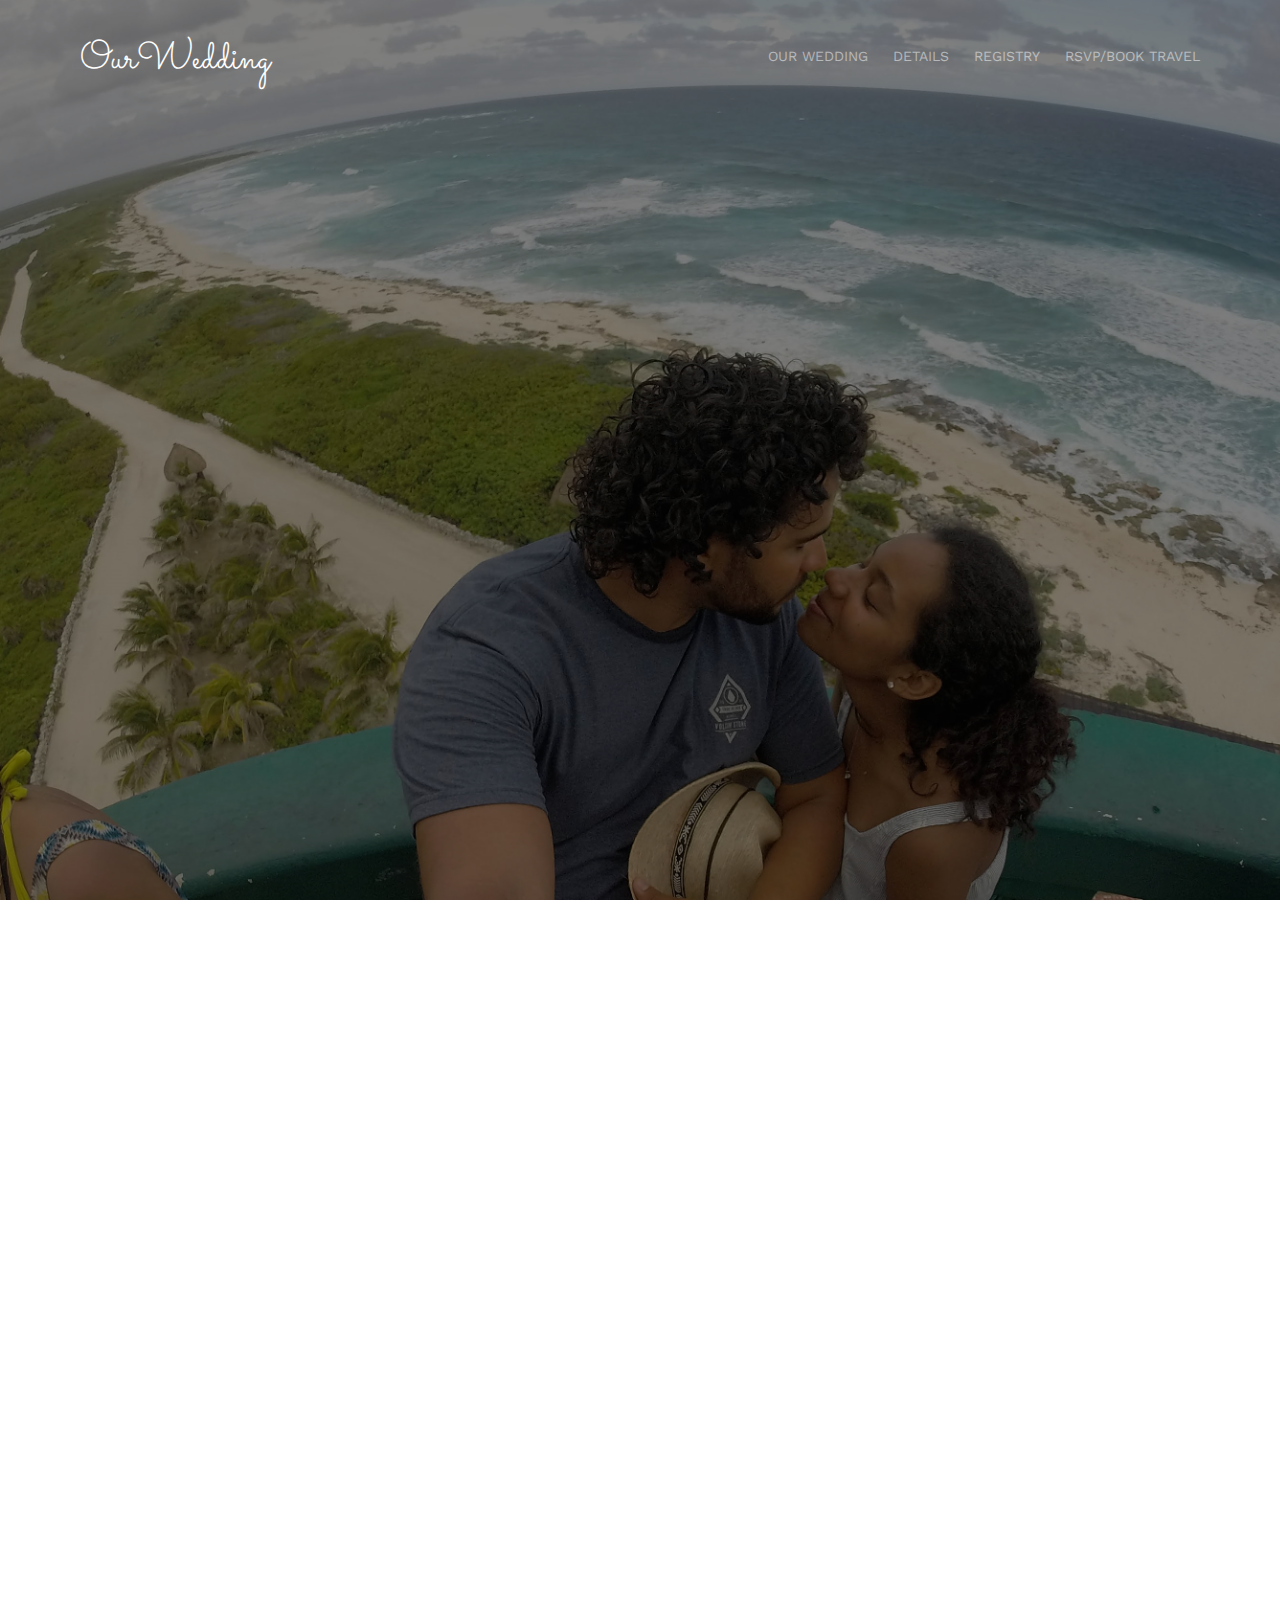
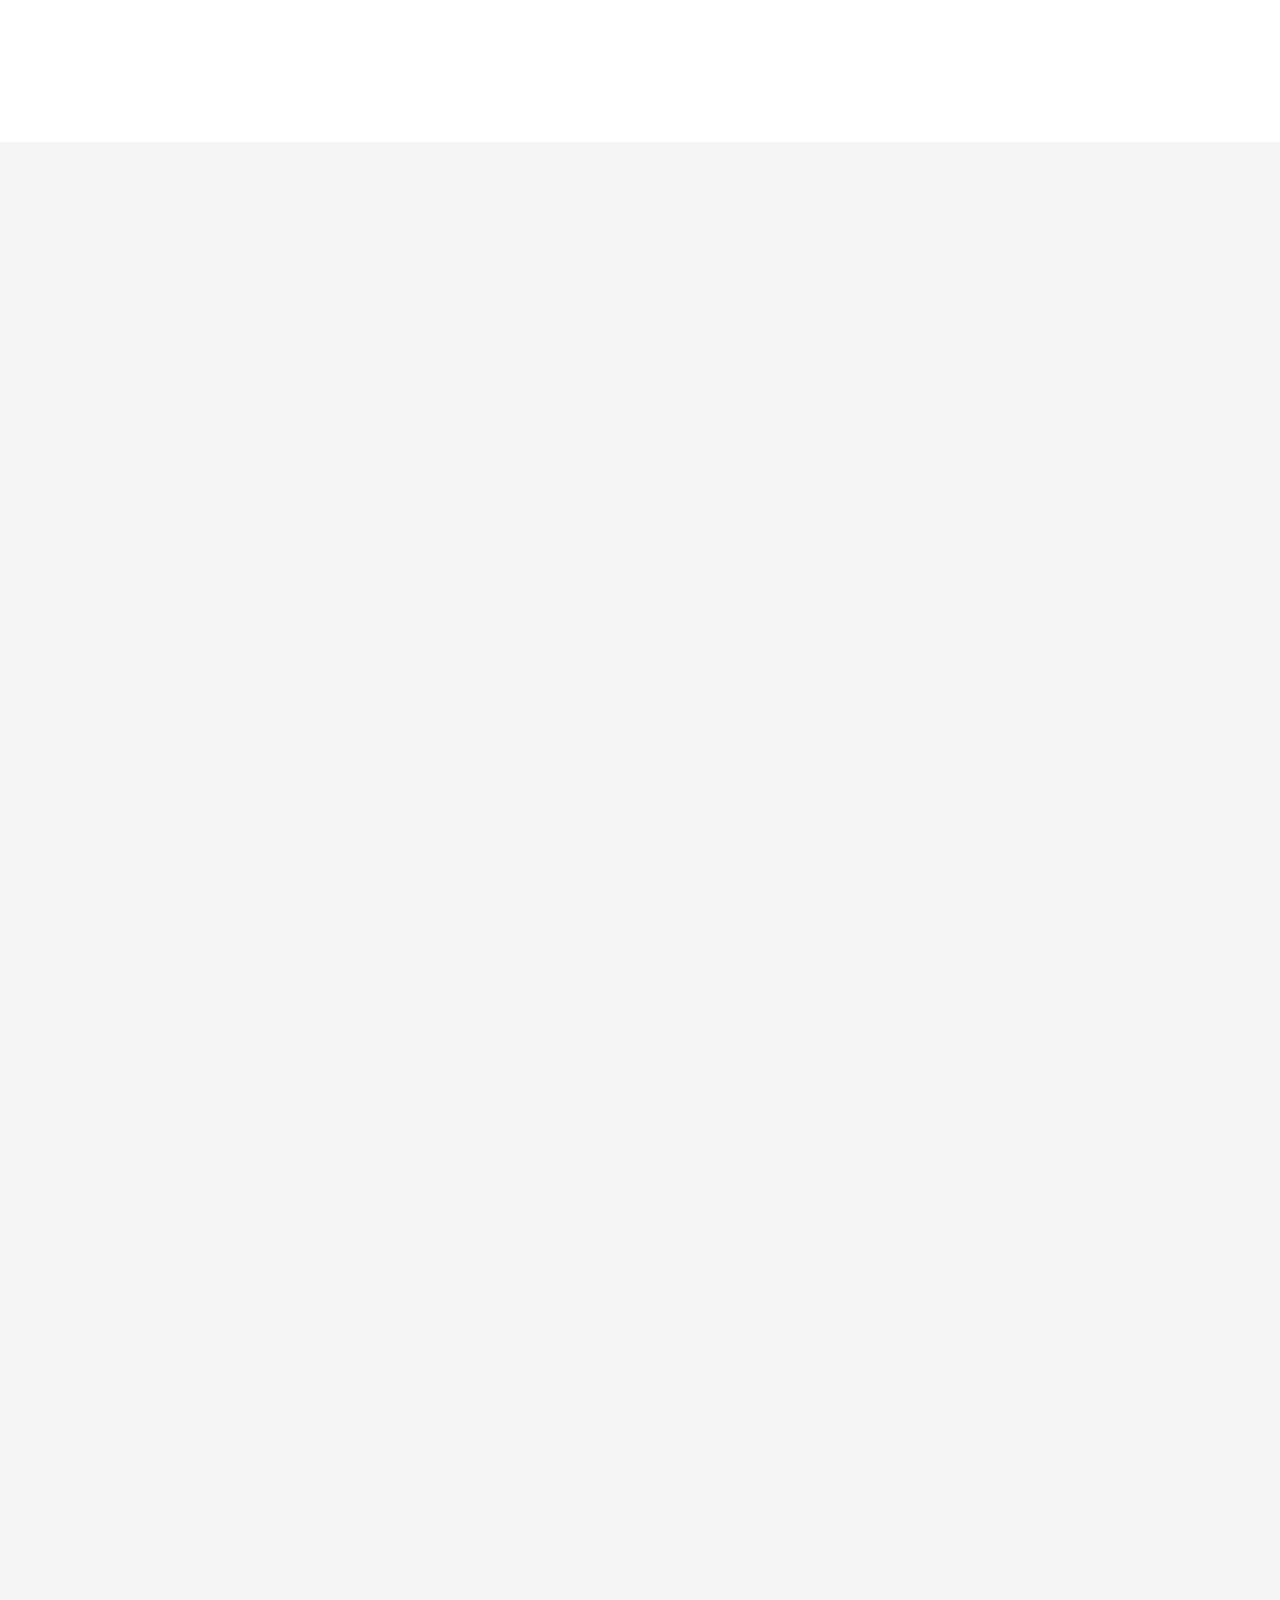
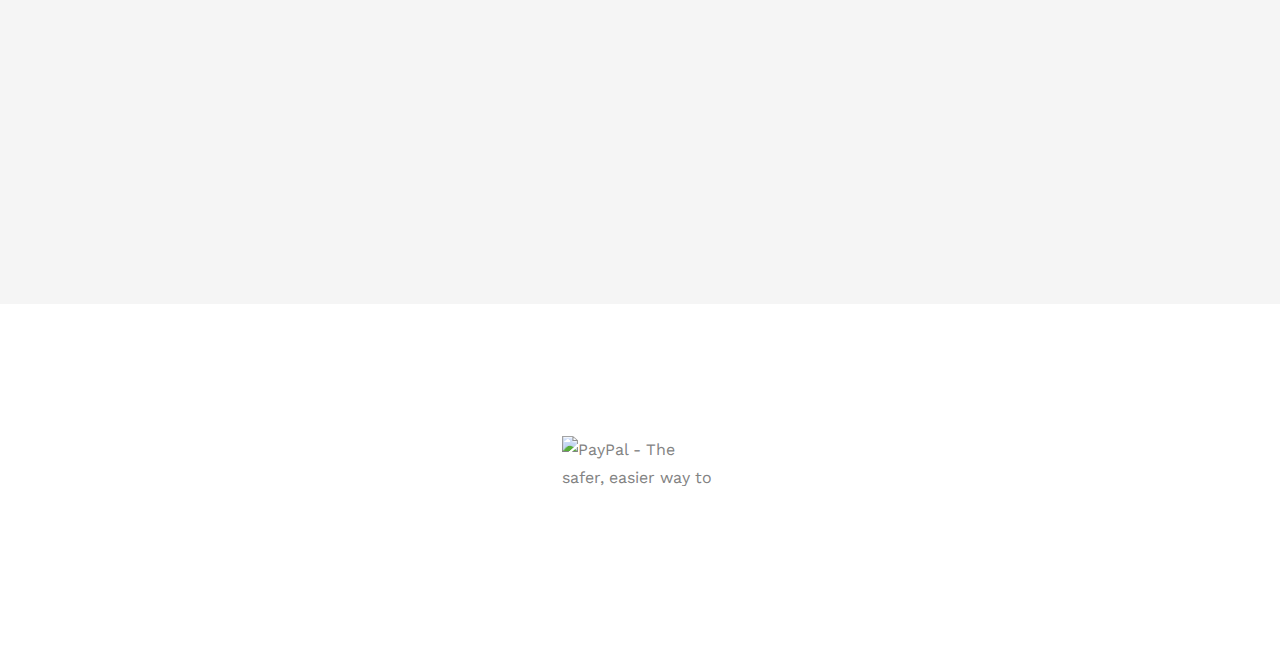
==== index.html @ 937aa259 "inital" ====
<!DOCTYPE html>
<!--[if lt IE 7]>      <html class="no-js lt-ie9 lt-ie8 lt-ie7"> <![endif]-->
<!--[if IE 7]>         <html class="no-js lt-ie9 lt-ie8"> <![endif]-->
<!--[if IE 8]>         <html class="no-js lt-ie9"> <![endif]-->
<!--[if gt IE 8]><!-->
<html class="no-js">
<!--<![endif]-->

<head>
    <meta charset="utf-8">
    <meta http-equiv="X-UA-Compatible" content="IE=edge">
    <title>FerVa Wedding</title>
    <meta name="viewport" content="width=device-width, initial-scale=1">
    <meta name="description" content="Free HTML5 Template by FREEHTML5.CO" />
    <meta name="keywords" content="free html5, free template, free bootstrap, html5, css3, mobile first, responsive" />
    <meta name="author" content="FREEHTML5.CO" />
    <link href='https://fonts.googleapis.com/css?family=Work+Sans:400,300,600,400italic,700' rel='stylesheet' type='text/css'>
    <link href="https://fonts.googleapis.com/css?family=Sacramento" rel="stylesheet">
    <!-- Animate.css -->
    <link rel="stylesheet" href="css/animate.css">
    <!-- Icomoon Icon Fonts-->
    <link rel="stylesheet" href="css/icomoon.css">
    <!-- Bootstrap  -->
    <link rel="stylesheet" href="css/bootstrap.css">
    <!-- Magnific Popup -->
    <link rel="stylesheet" href="css/magnific-popup.css">
    <!-- Owl Carousel  -->
    <link rel="stylesheet" href="css/owl.carousel.min.css">
    <link rel="stylesheet" href="css/owl.theme.default.min.css">
    <!-- Theme style  -->
    <link rel="stylesheet" href="css/style.css">
    <!-- Modernizr JS -->
    <script src="js/modernizr-2.6.2.min.js"></script>
    <!-- FOR IE9 below -->
    <!--[if lt IE 9]>
	<script src="js/respond.min.js"></script>
	<![endif]-->
</head>

<body>
    <div class="fh5co-loader"></div>
    <div id="page">
        <nav class="fh5co-nav" role="navigation">
            <div class="container">
                <div class="row">
                    <div class="col-xs-2">
                        <div id="fh5co-logo"><a href="index.html">OurWedding</a></div>
                    </div>
                    <div class="col-xs-10 text-right menu-1">
                        <ul>
                            <li class="has-dropdown">
                                <a href="index.html">Our Wedding</a>
                                <ul class="dropdown">
                                    <li><a href="#bride-groom">Bride & Groom</a></li>
                                    <li><a href="#">Wedding Events</a></li>
                                    <li><a href="#photos">Photos</a></li>
                                </ul>
                            </li>
                            <li><a href="details.html">Details</a></li>
                            <li class="has-dropdown">
                                <a href="gallery.html">Registry</a>
                                <ul class="dropdown">
                                    <li><a href="https://www.google.com" target="blank">Registry 1</a></li>
                                    <li><a href="https://www.facebook.com" target="_blank">Registry 2</a></li>
                                    <li><a href="https://www.paypal.com/cgi-bin/webscr?cmd=_donations&business=fmedina771%40gmail%2ecom&lc=US&item_name=FerVa%20Wedding&no_note=0&currency_code=USD&bn=PP%2dDonationsBF%3abtn_donateCC_LG%2egif%3aNonHostedGuest" target="_blank">Donate</a></li>
                                </ul>
                            </li>
                            <li><a href="book-travel.html">RSVP/Book Travel</a></li>
                        </ul>
                    </div>
                </div>
            </div>
        </nav>
        <header id="fh5co-header" class="fh5co-cover" role="banner" style="background-image:url(./jumboimage.jpg);" data-stellar-background-ratio="0.5">
            <div class="overlay"></div>
            <div class="container">
                <div class="row">
                    <div class="col-md-8 col-md-offset-2 text-center">
                        <div class="display-t">
                            <div class="display-tc animate-box" data-animate-effect="fadeIn">
                                <h1>Vanessa &amp; Fernando</h1>
                                <h2 style="color:white;">January 27th, 2019 &#9670; Lucea, Jamaica</h2>
                                <h2></h2>
                                <div class="simply-countdown simply-countdown-one"></div>
                                <p>
                                    <a href="book-travel.html" class="btn btn-default btn-sm">RSVP</a>
                                </p>
                            </div>
                        </div>
                    </div>
                </div>
            </div>
        </header>
        <div id="bride-groom">
            <div id="fh5co-couple">
                <div class="container">
                    <div class="row">
                        <div class="col-md-8 col-md-offset-2 text-center fh5co-heading animate-box">
                            <h2>Hello!</h2>
                            <h3>January 27th, 2018 Jamaica</h3>
                            <p>We invite you to celebrate our wedding</p>
                        </div>
                    </div>
                    <div class="couple-wrap animate-box">
                        <div class="couple-half">
                            <div class="groom">
                                <img style="-webkit-transform: scaleX(-1);
    transform: scaleX(-1);" src="./her.jpg" alt="groom" class="img-responsive">
                            </div>
                            <div class="desc-groom">
                                <h3>Vanessa Batista</h3>
                                <p>First Impression: On one of our first dates he was scuffling through Antony Santos' CDs to play in his car - how retro. This immediately made me laugh, as 90s children, these are the records of our day. He was so high energy, funny and familiar I immediately felt a connection and everything felt so effortless from then on. Now we are scuffling through CDs together...</p>
                            </div>
                        </div>
                        <p class="heart text-center"><i class="icon-heart2"></i></p>
                        <div class="couple-half">
                            <div class="bride">
                                <img style="-webkit-transform: scaleX(-1);
    transform: scaleX(-1);" src="./him.jpg" alt="groom" class="img-responsive">
                            </div>
                            <div class="desc-bride">
                                <h3>Fernando Medina</h3>
                                <p>Lorem ipsum dolor sit amet, consectetur adipisicing elit. Sint neque atque architecto iusto alias, omnis itaque libero officia fugit quo rem voluptatem recusandae reiciendis hic, voluptatibus aperiam. Autem, cum, repellat!</p>
                            </div>
                        </div>
                    </div>
                </div>
            </div>
        </div>
        <!-- TDB Wedding Events -->
        <!-- <div id="fh5co-event" class="fh5co-bg" style="background-image:url(images/img_bg_3.jpg);">
		<div class="overlay"></div>
		<div class="container">
			<div class="row">
				<div class="col-md-8 col-md-offset-2 text-center fh5co-heading animate-box">
					<span>Our Special Events</span>
					<h2>Wedding Events</h2>
				</div>
			</div>
			<div class="row">
				<div class="display-t">
					<div class="display-tc">
						<div class="col-md-10 col-md-offset-1">
							<div class="col-md-6 col-sm-6 text-center">
								<div class="event-wrap animate-box">
									<h3>Main Ceremony</h3>
									<div class="event-col">
										<i class="icon-clock"></i>
										<span>4:00 PM</span>
										<span>6:00 PM</span>
									</div>
									<div class="event-col">
										<i class="icon-calendar"></i>
										<span>Sunday 27th</span>
										<span>January, 2019</span>
									</div>
									<p>Lorem ipsum dolor sit amet, consectetur adipisicing elit. Rerum itaque quas, unde dolore doloremque illo exercitationem. Quis magni delectus distinctio nobis atque laudantium consectetur totam, non officiis mollitia unde nulla.</p>
								</div>
							</div>
							<div class="col-md-6 col-sm-6 text-center">
								<div class="event-wrap animate-box">
									<h3>Wedding Party</h3>
									<div class="event-col">
										<i class="icon-clock"></i>
										<span>7:00 PM</span>
										<span>12:00 AM</span>
									</div>
									<div class="event-col">
										<i class="icon-calendar"></i>
										<span>Sunday 27th</span>
										<span>January, 2019</span>
									</div>
									<p>Lorem ipsum dolor sit amet, consectetur adipisicing elit. Sapiente, incidunt odio blanditiis fugit ad consequuntur veniam, provident ut corrupti commodi pariatur, quod impedit? Illum voluptates soluta id blanditiis tenetur maxime.</p>
								</div>
							</div>
						</div>
					</div>
				</div>
			</div>
		</div>
	</div> -->
        <!-- end TDB Wedding Events -->
        <!-- TDB Itinerary -->
        <!-- 	<div id="fh5co-couple-story">
		<div class="container">
			<div class="row">
				<div class="col-md-8 col-md-offset-2 text-center fh5co-heading animate-box">
					<span>Come join us!</span>
					<h2>Our Wedding Itinerary</h2>
					<p>Lorem ipsum dolor sit amet, consectetur adipisicing elit. Ex optio minima dolorem! Porro ex consequatur fuga voluptatibus earum qui, necessitatibus.</p>
				</div>
			</div>
			<div class="row">
				<div class="col-md-12 col-md-offset-0">
					<ul class="timeline animate-box">
						<li class="animate-box">
							<div class="timeline-badge" style="background-image:url(images/couple-1.jpg);"></div>
							<div class="timeline-panel">
								<div class="timeline-heading">
									<h3 class="timeline-title">Arrival</h3>
									<span class="date">January 25, 2019</span>
								</div>
								<div class="timeline-body">
									<p>Lorem ipsum dolor sit amet, consectetur adipisicing elit. Ipsum eos neque dolorum ex ullam voluptates, est excepturi totam in, necessitatibus laborum alias sit? Magni sed nostrum praesentium fuga aliquid voluptate?</p>
								</div>
							</div>
						</li>
						<li class="timeline-inverted animate-box">
							<div class="timeline-badge" style="background-image:url(images/couple-2.jpg);"></div>
							<div class="timeline-panel">
								<div class="timeline-heading">
									<h3 class="timeline-title">Wedding Day</h3>
									<span class="date">January 27th, 2019</span>
								</div>
								<div class="timeline-body">
									<p>Lorem ipsum dolor sit amet, consectetur adipisicing elit. Ex voluptas quasi corporis maiores repellat aspernatur asperiores inventore deserunt, qui voluptatibus vero unde, harum incidunt consequatur provident porro itaque ratione laudantium.</p>
								</div>
							</div>
						</li>
						<li class="animate-box">
							<div class="timeline-badge" style="background-image:url(images/couple-3.jpg);"></div>
							<div class="timeline-panel">
								<div class="timeline-heading">
									<h3 class="timeline-title">Departure</h3>
									<span class="date">January 29, 2019</span>
								</div>
								<div class="timeline-body">
									<p>Lorem ipsum dolor sit amet, consectetur adipisicing elit. Consectetur, aspernatur molestias similique incidunt eum perspiciatis enim maiores excepturi tenetur accusantium distinctio magnam voluptatum, explicabo, reprehenderit dolores asperiores! Blanditiis, itaque, ipsam.</p>
								</div>
							</div>
						</li>
			    	</ul>
				</div>
			</div>
		</div>
	</div> -->
        <!-- end TDB Itinerary -->
        <div id="photos">
            <div id="fh5co-gallery" class="fh5co-section-gray">
                <div class="container">
                    <div class="row">
                        <div class="col-md-8 col-md-offset-2 text-center fh5co-heading animate-box">
                            <span>Our Memories</span>
                            <h2>Photos</h2>
                            <p>Lorem ipsum dolor sit amet, consectetur adipisicing elit. Perspiciatis eum architecto eaque ratione aperiam totam corrupti recusandae, ea cumque porro. aboriosam eligendi.</p>
                        </div>
                    </div>
                    <div class="row row-bottom-padded-md">
                        <div class="col-md-12">
                            <ul id="fh5co-gallery-list">
                                <li class="one-third animate-box" data-animate-effect="fadeIn" style="background-image: url(images/gallery-1.jpg); ">
                                    <a href="images/gallery-1.jpg">
                                        <div class="case-studies-summary">
                                            <span>14 Photos</span>
                                            <h2>Two Glas of Juice</h2>
                                        </div>
                                    </a>
                                </li>
                                <li class="one-third animate-box" data-animate-effect="fadeIn" style="background-image: url(images/gallery-2.jpg); ">
                                    <a href="#" class="color-2">
                                        <div class="case-studies-summary">
                                            <span>30 Photos</span>
                                            <h2>Timer starts now!</h2>
                                        </div>
                                    </a>
                                </li>
                                <li class="one-third animate-box" data-animate-effect="fadeIn" style="background-image: url(images/gallery-3.jpg); ">
                                    <a href="#" class="color-3">
                                        <div class="case-studies-summary">
                                            <span>90 Photos</span>
                                            <h2>Beautiful sunset</h2>
                                        </div>
                                    </a>
                                </li>
                                <li class="one-third animate-box" data-animate-effect="fadeIn" style="background-image: url(images/gallery-4.jpg); ">
                                    <a href="#" class="color-4">
                                        <div class="case-studies-summary">
                                            <span>12 Photos</span>
                                            <h2>Company's Conference Room</h2>
                                        </div>
                                    </a>
                                </li>
                                <li class="one-third animate-box" data-animate-effect="fadeIn" style="background-image: url(images/gallery-5.jpg); ">
                                    <a href="#" class="color-3">
                                        <div class="case-studies-summary">
                                            <span>50 Photos</span>
                                            <h2>Useful baskets</h2>
                                        </div>
                                    </a>
                                </li>
                                <li class="one-third animate-box" data-animate-effect="fadeIn" style="background-image: url(images/gallery-6.jpg); ">
                                    <a href="#" class="color-4">
                                        <div class="case-studies-summary">
                                            <span>45 Photos</span>
                                            <h2>Skater man in the road</h2>
                                        </div>
                                    </a>
                                </li>
                                <li class="one-third animate-box" data-animate-effect="fadeIn" style="background-image: url(images/gallery-7.jpg); ">
                                    <a href="#" class="color-4">
                                        <div class="case-studies-summary">
                                            <span>35 Photos</span>
                                            <h2>Two Glas of Juice</h2>
                                        </div>
                                    </a>
                                </li>
                                <li class="one-third animate-box" data-animate-effect="fadeIn" style="background-image: url(images/gallery-8.jpg); ">
                                    <a href="#" class="color-5">
                                        <div class="case-studies-summary">
                                            <span>90 Photos</span>
                                            <h2>Timer starts now!</h2>
                                        </div>
                                    </a>
                                </li>
                                <li class="one-third animate-box" data-animate-effect="fadeIn" style="background-image: url(images/gallery-9.jpg); ">
                                    <a href="#" class="color-6">
                                        <div class="case-studies-summary">
                                            <span>56 Photos</span>
                                            <h2>Beautiful sunset</h2>
                                        </div>
                                    </a>
                                </li>
                            </ul>
                        </div>
                    </div>
                </div>
            </div>
        </div>
        <!-- <div id="fh5co-counter" class="fh5co-bg fh5co-counter" style="background-image:url(images/img_bg_5.jpg);">
		<div class="overlay"></div>
		<div class="container">
			<div class="row">
				<div class="display-t">
					<div class="display-tc">
						<div class="col-md-3 col-sm-6 animate-box">
							<div class="feature-center">
								<span class="icon">
									<i class="icon-users"></i>
								</span>

								<span class="counter js-counter" data-from="0" data-to="500" data-speed="5000" data-refresh-interval="50">1</span>
								<span class="counter-label">Estimated Guest</span>

							</div>
						</div>
						<div class="col-md-3 col-sm-6 animate-box">
							<div class="feature-center">
								<span class="icon">
									<i class="icon-user"></i>
								</span>

								<span class="counter js-counter" data-from="0" data-to="1000" data-speed="5000" data-refresh-interval="50">1</span>
								<span class="counter-label">We Catter</span>
							</div>
						</div>
						<div class="col-md-3 col-sm-6 animate-box">
							<div class="feature-center">
								<span class="icon">
									<i class="icon-calendar"></i>
								</span>
								<span class="counter js-counter" data-from="0" data-to="402" data-speed="5000" data-refresh-interval="50">1</span>
								<span class="counter-label">Events Done</span>
							</div>
						</div>
						<div class="col-md-3 col-sm-6 animate-box">
							<div class="feature-center">
								<span class="icon">
									<i class="icon-clock"></i>
								</span>

								<span class="counter js-counter" data-from="0" data-to="2345" data-speed="5000" data-refresh-interval="50">1</span>
								<span class="counter-label">Hours Spent</span>

							</div>
						</div>
					</div>
				</div>
			</div>
		</div>
	</div> -->
        <!-- 	TBD Best Wishes -->
        <!-- 
	<div id="fh5co-testimonial">
		<div class="container">
			<div class="row">
				<div class="row animate-box">
					<div class="col-md-8 col-md-offset-2 text-center fh5co-heading">
						<span>Best Wishes</span>
						<h2>Friends Wishes</h2>
					</div>
				</div>
				<div class="row">
					<div class="col-md-12 animate-box">
						<div class="wrap-testimony">
							<div class="owl-carousel-fullwidth">
								<div class="item">
									<div class="testimony-slide active text-center">
										<figure>
											<img src="images/couple-1.jpg" alt="user">
										</figure>
										<span>John Doe, via <a href="#" class="twitter">Twitter</a></span>
										<blockquote>
											<p>"Far far away, behind the word mountains, far from the countries Vokalia and Consonantia, there live the blind texts. Separated they live in Bookmarksgrove right at the coast of the Semantics"</p>
										</blockquote>
									</div>
								</div>
								<div class="item">
									<div class="testimony-slide active text-center">
										<figure>
											<img src="images/couple-2.jpg" alt="user">
										</figure>
										<span>John Doe, via <a href="#" class="twitter">Twitter</a></span>
										<blockquote>
											<p>"Far far away, behind the word mountains, far from the countries Vokalia and Consonantia, at the coast of the Semantics, a large language ocean."</p>
										</blockquote>
									</div>
								</div>
								<div class="item">
									<div class="testimony-slide active text-center">
										<figure>
											<img src="images/couple-3.jpg" alt="user">
										</figure>
										<span>John Doe, via <a href="#" class="twitter">Twitter</a></span>
										<blockquote>
											<p>"Far far away, far from the countries Vokalia and Consonantia, there live the blind texts. Separated they live in Bookmarksgrove right at the coast of the Semantics, a large language ocean."</p>
										</blockquote>
									</div>
								</div>
							</div>
						</div>
					</div>
				</div>
			</div>
		</div>
	</div> -->
        <!-- 	TBD Best Wishes -->
        <!-- <div id="fh5co-services" class="fh5co-section-gray">
		<div class="container">
			
			<div class="row animate-box">
				<div class="col-md-8 col-md-offset-2 text-center fh5co-heading">
					<h2>We Offer Services</h2>
					<p>Dignissimos asperiores vitae velit veniam totam fuga molestias accusamus alias autem provident. Odit ab aliquam dolor eius.</p>
				</div>
			</div>

			<div class="row">
				<div class="col-md-6">
					<div class="feature-left animate-box" data-animate-effect="fadeInLeft">
						<span class="icon">
							<i class="icon-calendar"></i>
						</span>
						<div class="feature-copy">
							<h3>We Organized Events</h3>
							<p>Facilis ipsum reprehenderit nemo molestias. Aut cum mollitia reprehenderit. Eos cumque dicta adipisci architecto culpa amet.</p>
						</div>
					</div>

					<div class="feature-left animate-box" data-animate-effect="fadeInLeft">
						<span class="icon">
							<i class="icon-image"></i>
						</span>
						<div class="feature-copy">
							<h3>Photoshoot</h3>
							<p>Facilis ipsum reprehenderit nemo molestias. Aut cum mollitia reprehenderit. Eos cumque dicta adipisci architecto culpa amet.</p>
						</div>
					</div>

					<div class="feature-left animate-box" data-animate-effect="fadeInLeft">
						<span class="icon">
							<i class="icon-video"></i>
						</span>
						<div class="feature-copy">
							<h3>Video Editing</h3>
							<p>Facilis ipsum reprehenderit nemo molestias. Aut cum mollitia reprehenderit. Eos cumque dicta adipisci architecto culpa amet.</p>
						</div>
					</div>

				</div>

				<div class="col-md-6 animate-box">
					<div class="fh5co-video fh5co-bg" style="background-image: url(images/img_bg_3.jpg); ">
						<a href="https://vimeo.com/channels/staffpicks/93951774" class="popup-vimeo"><i class="icon-video2"></i></a>
						<div class="overlay"></div>
					</div>
				</div>
			</div>

			
		</div>
	</div> -->
        <footer id="fh5co-footer" role="contentinfo">
            <div class="container">
                <div class="row copyright">
                    <div class="col-md-12 text-center">
                        <p>
                        </p>
                        <p>
                            <form action="https://www.paypal.com/cgi-bin/webscr" method="post" target="_top">
                                <input type="hidden" name="cmd" value="_donations">
                                <input type="hidden" name="business" value="fmedina771@gmail.com">
                                <input type="hidden" name="lc" value="US">
                                <input type="hidden" name="item_name" value="FerVa Wedding">
                                <input type="hidden" name="no_note" value="0">
                                <input type="hidden" name="currency_code" value="USD">
                                <input type="hidden" name="bn" value="PP-DonationsBF:btn_donateCC_LG.gif:NonHostedGuest">
                                <input type="image" style="width:150px; height:50px" src="https://i1.wp.com/www.nicuhelpinghands.org/wp-content/uploads/2012/11/donate_button1.png?ssl=1" border="0" name="submit" alt="PayPal - The safer, easier way to pay online!">
                                <img alt="" border="0" src="https://www.paypalobjects.com/en_US/i/scr/pixel.gif" width="2" height="1">
                            </form>
                        </p>
                    </div>
                </div>
            </div>
        </footer>
    </div>
    <div class="gototop js-top">
        <a href="#" class="js-gotop"><i class="icon-arrow-up"></i></a>
    </div>
    <!-- jQuery -->
    <script src="js/jquery.min.js"></script>
    <!-- jQuery Easing -->
    <script src="js/jquery.easing.1.3.js"></script>
    <!-- Bootstrap -->
    <script src="js/bootstrap.min.js"></script>
    <!-- Waypoints -->
    <script src="js/jquery.waypoints.min.js"></script>
    <!-- Carousel -->
    <script src="js/owl.carousel.min.js"></script>
    <!-- countTo -->
    <script src="js/jquery.countTo.js"></script>
    <!-- Stellar -->
    <script src="js/jquery.stellar.min.js"></script>
    <!-- Magnific Popup -->
    <script src="js/jquery.magnific-popup.min.js"></script>
    <script src="js/magnific-popup-options.js"></script>
    <!-- // <script src="https://cdnjs.cloudflare.com/ajax/libs/prism/0.0.1/prism.min.js"></script> -->
    <script src="js/simplyCountdown.js"></script>
    <!-- Main -->
    <script src="js/main.js"></script>
    <script>
    var d = new Date(new Date().getTime() + 200 * 120 * 120 * 2000);

    // default example
    simplyCountdown('.simply-countdown-one', {
        year: 2019,
        month: 1,
        day: 27
    });

    //jQuery example
    // $('#simply-countdown-losange').simplyCountdown({
    //     year: d.getFullYear(),
    //     month: d.getMonth() + 1,
    //     day: d.getDate(),
    //     enableUtc: false
    // });
    </script>
</body>

</html>
---- css/icomoon.css ----
@font-face {
  font-family: 'icomoon';
  src:  url('../fonts/icomoon/icomoon.eot?6iuir');
  src:  url('../fonts/icomoon/icomoon.eot?6iuir#iefix') format('embedded-opentype'),
    url('../fonts/icomoon/icomoon.ttf?6iuir') format('truetype'),
    url('../fonts/icomoon/icomoon.woff?6iuir') format('woff'),
    url('../fonts/icomoon/icomoon.svg?6iuir#icomoon') format('svg');
  font-weight: normal;
  font-style: normal;
}

[class^="icon-"], [class*=" icon-"] {
  /* use !important to prevent issues with browser extensions that change fonts */
  font-family: 'icomoon' !important;
  speak: none;
  font-style: normal;
  font-weight: normal;
  font-variant: normal;
  text-transform: none;
  line-height: 1;

  /* Better Font Rendering =========== */
  -webkit-font-smoothing: antialiased;
  -moz-osx-font-smoothing: grayscale;
}

.icon-eye:before {
  content: "\e000";
}
.icon-paper-clip:before {
  content: "\e001";
}
.icon-mail:before {
  content: "\e002";
}
.icon-toggle:before {
  content: "\e003";
}
.icon-layout:before {
  content: "\e004";
}
.icon-link:before {
  content: "\e005";
}
.icon-bell:before {
  content: "\e006";
}
.icon-lock:before {
  content: "\e007";
}
.icon-unlock:before {
  content: "\e008";
}
.icon-ribbon:before {
  content: "\e009";
}
.icon-image:before {
  content: "\e010";
}
.icon-signal:before {
  content: "\e011";
}
.icon-target:before {
  content: "\e012";
}
.icon-clipboard:before {
  content: "\e013";
}
.icon-clock:before {
  content: "\e014";
}
.icon-watch:before {
  content: "\e015";
}
.icon-air-play:before {
  content: "\e016";
}
.icon-camera:before {
  content: "\e017";
}
.icon-video:before {
  content: "\e018";
}
.icon-disc:before {
  content: "\e019";
}
.icon-printer:before {
  content: "\e020";
}
.icon-monitor:before {
  content: "\e021";
}
.icon-server:before {
  content: "\e022";
}
.icon-cog:before {
  content: "\e023";
}
.icon-heart:before {
  content: "\e024";
}
.icon-paragraph:before {
  content: "\e025";
}
.icon-align-justify:before {
  content: "\e026";
}
.icon-align-left:before {
  content: "\e027";
}
.icon-align-center:before {
  content: "\e028";
}
.icon-align-right:before {
  content: "\e029";
}
.icon-book:before {
  content: "\e030";
}
.icon-layers:before {
  content: "\e031";
}
.icon-stack:before {
  content: "\e032";
}
.icon-stack-2:before {
  content: "\e033";
}
.icon-paper:before {
  content: "\e034";
}
.icon-paper-stack:before {
  content: "\e035";
}
.icon-search:before {
  content: "\e036";
}
.icon-zoom-in:before {
  content: "\e037";
}
.icon-zoom-out:before {
  content: "\e038";
}
.icon-reply:before {
  content: "\e039";
}
.icon-circle-plus:before {
  content: "\e040";
}
.icon-circle-minus:before {
  content: "\e041";
}
.icon-circle-check:before {
  content: "\e042";
}
.icon-circle-cross:before {
  content: "\e043";
}
.icon-square-plus:before {
  content: "\e044";
}
.icon-square-minus:before {
  content: "\e045";
}
.icon-square-check:before {
  content: "\e046";
}
.icon-square-cross:before {
  content: "\e047";
}
.icon-microphone:before {
  content: "\e048";
}
.icon-record:before {
  content: "\e049";
}
.icon-skip-back:before {
  content: "\e050";
}
.icon-rewind:before {
  content: "\e051";
}
.icon-play:before {
  content: "\e052";
}
.icon-pause:before {
  content: "\e053";
}
.icon-stop:before {
  content: "\e054";
}
.icon-fast-forward:before {
  content: "\e055";
}
.icon-skip-forward:before {
  content: "\e056";
}
.icon-shuffle:before {
  content: "\e057";
}
.icon-repeat:before {
  content: "\e058";
}
.icon-folder:before {
  content: "\e059";
}
.icon-umbrella:before {
  content: "\e060";
}
.icon-moon:before {
  content: "\e061";
}
.icon-thermometer:before {
  content: "\e062";
}
.icon-drop:before {
  content: "\e063";
}
.icon-sun:before {
  content: "\e064";
}
.icon-cloud:before {
  content: "\e065";
}
.icon-cloud-upload:before {
  content: "\e066";
}
.icon-cloud-download:before {
  content: "\e067";
}
.icon-upload:before {
  content: "\e068";
}
.icon-download:before {
  content: "\e069";
}
.icon-location:before {
  content: "\e070";
}
.icon-location-2:before {
  content: "\e071";
}
.icon-map:before {
  content: "\e072";
}
.icon-battery:before {
  content: "\e073";
}
.icon-head:before {
  content: "\e074";
}
.icon-briefcase:before {
  content: "\e075";
}
.icon-speech-bubble:before {
  content: "\e076";
}
.icon-anchor:before {
  content: "\e077";
}
.icon-globe:before {
  content: "\e078";
}
.icon-box:before {
  content: "\e079";
}
.icon-reload:before {
  content: "\e080";
}
.icon-share:before {
  content: "\e081";
}
.icon-marquee:before {
  content: "\e082";
}
.icon-marquee-plus:before {
  content: "\e083";
}
.icon-marquee-minus:before {
  content: "\e084";
}
.icon-tag:before {
  content: "\e085";
}
.icon-power:before {
  content: "\e086";
}
.icon-command:before {
  content: "\e087";
}
.icon-alt:before {
  content: "\e088";
}
.icon-esc:before {
  content: "\e089";
}
.icon-bar-graph:before {
  content: "\e090";
}
.icon-bar-graph-2:before {
  content: "\e091";
}
.icon-pie-graph:before {
  content: "\e092";
}
.icon-star:before {
  content: "\e093";
}
.icon-arrow-left:before {
  content: "\e094";
}
.icon-arrow-right:before {
  content: "\e095";
}
.icon-arrow-up:before {
  content: "\e096";
}
.icon-arrow-down:before {
  content: "\e097";
}
.icon-volume:before {
  content: "\e098";
}
.icon-mute:before {
  content: "\e099";
}
.icon-content-right:before {
  content: "\e100";
}
.icon-content-left:before {
  content: "\e101";
}
.icon-grid:before {
  content: "\e102";
}
.icon-grid-2:before {
  content: "\e103";
}
.icon-columns:before {
  content: "\e104";
}
.icon-loader:before {
  content: "\e105";
}
.icon-bag:before {
  content: "\e106";
}
.icon-ban:before {
  content: "\e107";
}
.icon-flag:before {
  content: "\e108";
}
.icon-trash:before {
  content: "\e109";
}
.icon-expand:before {
  content: "\e110";
}
.icon-contract:before {
  content: "\e111";
}
.icon-maximize:before {
  content: "\e112";
}
.icon-minimize:before {
  content: "\e113";
}
.icon-plus:before {
  content: "\e114";
}
.icon-minus:before {
  content: "\e115";
}
.icon-check:before {
  content: "\e116";
}
.icon-cross:before {
  content: "\e117";
}
.icon-move:before {
  content: "\e118";
}
.icon-delete:before {
  content: "\e119";
}
.icon-menu:before {
  content: "\e120";
}
.icon-archive:before {
  content: "\e121";
}
.icon-inbox:before {
  content: "\e122";
}
.icon-outbox:before {
  content: "\e123";
}
.icon-file:before {
  content: "\e124";
}
.icon-file-add:before {
  content: "\e125";
}
.icon-file-subtract:before {
  content: "\e126";
}
.icon-help:before {
  content: "\e127";
}
.icon-open:before {
  content: "\e128";
}
.icon-ellipsis:before {
  content: "\e129";
}
.icon-add-to-list:before {
  content: "\e900";
}
.icon-classic-computer:before {
  content: "\e901";
}
.icon-controller-fast-backward:before {
  content: "\e902";
}
.icon-creative-commons-attribution:before {
  content: "\e903";
}
.icon-creative-commons-noderivs:before {
  content: "\e904";
}
.icon-creative-commons-noncommercial-eu:before {
  content: "\e905";
}
.icon-creative-commons-noncommercial-us:before {
  content: "\e906";
}
.icon-creative-commons-public-domain:before {
  content: "\e907";
}
.icon-creative-commons-remix:before {
  content: "\e908";
}
.icon-creative-commons-share:before {
  content: "\e909";
}
.icon-creative-commons-sharealike:before {
  content: "\e90a";
}
.icon-creative-commons:before {
  content: "\e90b";
}
.icon-document-landscape:before {
  content: "\e90c";
}
.icon-remove-user:before {
  content: "\e90d";
}
.icon-warning:before {
  content: "\e90e";
}
.icon-arrow-bold-down:before {
  content: "\e90f";
}
.icon-arrow-bold-left:before {
  content: "\e910";
}
.icon-arrow-bold-right:before {
  content: "\e911";
}
.icon-arrow-bold-up:before {
  content: "\e912";
}
.icon-arrow-down2:before {
  content: "\e913";
}
.icon-arrow-left2:before {
  content: "\e914";
}
.icon-arrow-long-down:before {
  content: "\e915";
}
.icon-arrow-long-left:before {
  content: "\e916";
}
.icon-arrow-long-right:before {
  content: "\e917";
}
.icon-arrow-long-up:before {
  content: "\e918";
}
.icon-arrow-right2:before {
  content: "\e919";
}
.icon-arrow-up2:before {
  content: "\e91a";
}
.icon-arrow-with-circle-down:before {
  content: "\e91b";
}
.icon-arrow-with-circle-left:before {
  content: "\e91c";
}
.icon-arrow-with-circle-right:before {
  content: "\e91d";
}
.icon-arrow-with-circle-up:before {
  content: "\e91e";
}
.icon-bookmark:before {
  content: "\e91f";
}
.icon-bookmarks:before {
  content: "\e920";
}
.icon-chevron-down:before {
  content: "\e921";
}
.icon-chevron-left:before {
  content: "\e922";
}
.icon-chevron-right:before {
  content: "\e923";
}
.icon-chevron-small-down:before {
  content: "\e924";
}
.icon-chevron-small-left:before {
  content: "\e925";
}
.icon-chevron-small-right:before {
  content: "\e926";
}
.icon-chevron-small-up:before {
  content: "\e927";
}
.icon-chevron-thin-down:before {
  content: "\e928";
}
.icon-chevron-thin-left:before {
  content: "\e929";
}
.icon-chevron-thin-right:before {
  content: "\e92a";
}
.icon-chevron-thin-up:before {
  content: "\e92b";
}
.icon-chevron-up:before {
  content: "\e92c";
}
.icon-chevron-with-circle-down:before {
  content: "\e92d";
}
.icon-chevron-with-circle-left:before {
  content: "\e92e";
}
.icon-chevron-with-circle-right:before {
  content: "\e92f";
}
.icon-chevron-with-circle-up:before {
  content: "\e930";
}
.icon-cloud2:before {
  content: "\e931";
}
.icon-controller-fast-forward:before {
  content: "\e932";
}
.icon-controller-jump-to-start:before {
  content: "\e933";
}
.icon-controller-next:before {
  content: "\e934";
}
.icon-controller-paus:before {
  content: "\e935";
}
.icon-controller-play:before {
  content: "\e936";
}
.icon-controller-record:before {
  content: "\e937";
}
.icon-controller-stop:before {
  content: "\e938";
}
.icon-controller-volume:before {
  content: "\e939";
}
.icon-dot-single:before {
  content: "\e93a";
}
.icon-dots-three-horizontal:before {
  content: "\e93b";
}
.icon-dots-three-vertical:before {
  content: "\e93c";
}
.icon-dots-two-horizontal:before {
  content: "\e93d";
}
.icon-dots-two-vertical:before {
  content: "\e93e";
}
.icon-download2:before {
  content: "\e93f";
}
.icon-emoji-flirt:before {
  content: "\e940";
}
.icon-flow-branch:before {
  content: "\e941";
}
.icon-flow-cascade:before {
  content: "\e942";
}
.icon-flow-line:before {
  content: "\e943";
}
.icon-flow-parallel:before {
  content: "\e944";
}
.icon-flow-tree:before {
  content: "\e945";
}
.icon-install:before {
  content: "\e946";
}
.icon-layers2:before {
  content: "\e947";
}
.icon-open-book:before {
  content: "\e948";
}
.icon-resize-100:before {
  content: "\e949";
}
.icon-resize-full-screen:before {
  content: "\e94a";
}
.icon-save:before {
  content: "\e94b";
}
.icon-select-arrows:before {
  content: "\e94c";
}
.icon-sound-mute:before {
  content: "\e94d";
}
.icon-sound:before {
  content: "\e94e";
}
.icon-trash2:before {
  content: "\e94f";
}
.icon-triangle-down:before {
  content: "\e950";
}
.icon-triangle-left:before {
  content: "\e951";
}
.icon-triangle-right:before {
  content: "\e952";
}
.icon-triangle-up:before {
  content: "\e953";
}
.icon-uninstall:before {
  content: "\e954";
}
.icon-upload-to-cloud:before {
  content: "\e955";
}
.icon-upload2:before {
  content: "\e956";
}
.icon-add-user:before {
  content: "\e957";
}
.icon-address:before {
  content: "\e958";
}
.icon-adjust:before {
  content: "\e959";
}
.icon-air:before {
  content: "\e95a";
}
.icon-aircraft-landing:before {
  content: "\e95b";
}
.icon-aircraft-take-off:before {
  content: "\e95c";
}
.icon-aircraft:before {
  content: "\e95d";
}
.icon-align-bottom:before {
  content: "\e95e";
}
.icon-align-horizontal-middle:before {
  content: "\e95f";
}
.icon-align-left2:before {
  content: "\e960";
}
.icon-align-right2:before {
  content: "\e961";
}
.icon-align-top:before {
  content: "\e962";
}
.icon-align-vertical-middle:before {
  content: "\e963";
}
.icon-archive2:before {
  content: "\e964";
}
.icon-area-graph:before {
  content: "\e965";
}
.icon-attachment:before {
  content: "\e966";
}
.icon-awareness-ribbon:before {
  content: "\e967";
}
.icon-back-in-time:before {
  content: "\e968";
}
.icon-back:before {
  content: "\e969";
}
.icon-bar-graph2:before {
  content: "\e96a";
}
.icon-battery2:before {
  content: "\e96b";
}
.icon-beamed-note:before {
  content: "\e96c";
}
.icon-bell2:before {
  content: "\e96d";
}
.icon-blackboard:before {
  content: "\e96e";
}
.icon-block:before {
  content: "\e96f";
}
.icon-book2:before {
  content: "\e970";
}
.icon-bowl:before {
  content: "\e971";
}
.icon-box2:before {
  content: "\e972";
}
.icon-briefcase2:before {
  content: "\e973";
}
.icon-browser:before {
  content: "\e974";
}
.icon-brush:before {
  content: "\e975";
}
.icon-bucket:before {
  content: "\e976";
}
.icon-cake:before {
  content: "\e977";
}
.icon-calculator:before {
  content: "\e978";
}
.icon-calendar:before {
  content: "\e979";
}
.icon-camera2:before {
  content: "\e97a";
}
.icon-ccw:before {
  content: "\e97b";
}
.icon-chat:before {
  content: "\e97c";
}
.icon-check2:before {
  content: "\e97d";
}
.icon-circle-with-cross:before {
  content: "\e97e";
}
.icon-circle-with-minus:before {
  content: "\e97f";
}
.icon-circle-with-plus:before {
  content: "\e980";
}
.icon-circle:before {
  content: "\e981";
}
.icon-circular-graph:before {
  content: "\e982";
}
.icon-clapperboard:before {
  content: "\e983";
}
.icon-clipboard2:before {
  content: "\e984";
}
.icon-clock2:before {
  content: "\e985";
}
.icon-code:before {
  content: "\e986";
}
.icon-cog2:before {
  content: "\e987";
}
.icon-colours:before {
  content: "\e988";
}
.icon-compass:before {
  content: "\e989";
}
.icon-copy:before {
  content: "\e98a";
}
.icon-credit-card:before {
  content: "\e98b";
}
.icon-credit:before {
  content: "\e98c";
}
.icon-cross2:before {
  content: "\e98d";
}
.icon-cup:before {
  content: "\e98e";
}
.icon-cw:before {
  content: "\e98f";
}
.icon-cycle:before {
  content: "\e990";
}
.icon-database:before {
  content: "\e991";
}
.icon-dial-pad:before {
  content: "\e992";
}
.icon-direction:before {
  content: "\e993";
}
.icon-document:before {
  content: "\e994";
}
.icon-documents:before {
  content: "\e995";
}
.icon-drink:before {
  content: "\e996";
}
.icon-drive:before {
  content: "\e997";
}
.icon-drop2:before {
  content: "\e998";
}
.icon-edit:before {
  content: "\e999";
}
.icon-email:before {
  content: "\e99a";
}
.icon-emoji-happy:before {
  content: "\e99b";
}
.icon-emoji-neutral:before {
  content: "\e99c";
}
.icon-emoji-sad:before {
  content: "\e99d";
}
.icon-erase:before {
  content: "\e99e";
}
.icon-eraser:before {
  content: "\e99f";
}
.icon-export:before {
  content: "\e9a0";
}
.icon-eye2:before {
  content: "\e9a1";
}
.icon-feather:before {
  content: "\e9a2";
}
.icon-flag2:before {
  content: "\e9a3";
}
.icon-flash:before {
  content: "\e9a4";
}
.icon-flashlight:before {
  content: "\e9a5";
}
.icon-flat-brush:before {
  content: "\e9a6";
}
.icon-folder-images:before {
  content: "\e9a7";
}
.icon-folder-music:before {
  content: "\e9a8";
}
.icon-folder-video:before {
  content: "\e9a9";
}
.icon-folder2:before {
  content: "\e9aa";
}
.icon-forward:before {
  content: "\e9ab";
}
.icon-funnel:before {
  content: "\e9ac";
}
.icon-game-controller:before {
  content: "\e9ad";
}
.icon-gauge:before {
  content: "\e9ae";
}
.icon-globe2:before {
  content: "\e9af";
}
.icon-graduation-cap:before {
  content: "\e9b0";
}
.icon-grid2:before {
  content: "\e9b1";
}
.icon-hair-cross:before {
  content: "\e9b2";
}
.icon-hand:before {
  content: "\e9b3";
}
.icon-heart-outlined:before {
  content: "\e9b4";
}
.icon-heart2:before {
  content: "\e9b5";
  padding:10px;
}
.icon-help-with-circle:before {
  content: "\e9b6";
}
.icon-help2:before {
  content: "\e9b7";
}
.icon-home:before {
  content: "\e9b8";
}
.icon-hour-glass:before {
  content: "\e9b9";
}
.icon-image-inverted:before {
  content: "\e9ba";
}
.icon-image2:before {
  content: "\e9bb";
}
.icon-images:before {
  content: "\e9bc";
}
.icon-inbox2:before {
  content: "\e9bd";
}
.icon-infinity:before {
  content: "\e9be";
}
.icon-info-with-circle:before {
  content: "\e9bf";
}
.icon-info:before {
  content: "\e9c0";
}
.icon-key:before {
  content: "\e9c1";
}
.icon-keyboard:before {
  content: "\e9c2";
}
.icon-lab-flask:before {
  content: "\e9c3";
}
.icon-landline:before {
  content: "\e9c4";
}
.icon-language:before {
  content: "\e9c5";
}
.icon-laptop:before {
  content: "\e9c6";
}
.icon-leaf:before {
  content: "\e9c7";
}
.icon-level-down:before {
  content: "\e9c8";
}
.icon-level-up:before {
  content: "\e9c9";
}
.icon-lifebuoy:before {
  content: "\e9ca";
}
.icon-light-bulb:before {
  content: "\e9cb";
}
.icon-light-down:before {
  content: "\e9cc";
}
.icon-light-up:before {
  content: "\e9cd";
}
.icon-line-graph:before {
  content: "\e9ce";
}
.icon-link2:before {
  content: "\e9cf";
}
.icon-list:before {
  content: "\e9d0";
}
.icon-location-pin:before {
  content: "\e9d1";
}
.icon-location2:before {
  content: "\e9d2";
}
.icon-lock-open:before {
  content: "\e9d3";
}
.icon-lock2:before {
  content: "\e9d4";
}
.icon-log-out:before {
  content: "\e9d5";
}
.icon-login:before {
  content: "\e9d6";
}
.icon-loop:before {
  content: "\e9d7";
}
.icon-magnet:before {
  content: "\e9d8";
}
.icon-magnifying-glass:before {
  content: "\e9d9";
}
.icon-mail2:before {
  content: "\e9da";
}
.icon-man:before {
  content: "\e9db";
}
.icon-map2:before {
  content: "\e9dc";
}
.icon-mask:before {
  content: "\e9dd";
}
.icon-medal:before {
  content: "\e9de";
}
.icon-megaphone:before {
  content: "\e9df";
}
.icon-menu2:before {
  content: "\e9e0";
}
.icon-message:before {
  content: "\e9e1";
}
.icon-mic:before {
  content: "\e9e2";
}
.icon-minus2:before {
  content: "\e9e3";
}
.icon-mobile:before {
  content: "\e9e4";
}
.icon-modern-mic:before {
  content: "\e9e5";
}
.icon-moon2:before {
  content: "\e9e6";
}
.icon-mouse:before {
  content: "\e9e7";
}
.icon-music:before {
  content: "\e9e8";
}
.icon-network:before {
  content: "\e9e9";
}
.icon-new-message:before {
  content: "\e9ea";
}
.icon-new:before {
  content: "\e9eb";
}
.icon-news:before {
  content: "\e9ec";
}
.icon-note:before {
  content: "\e9ed";
}
.icon-notification:before {
  content: "\e9ee";
}
.icon-old-mobile:before {
  content: "\e9ef";
}
.icon-old-phone:before {
  content: "\e9f0";
}
.icon-palette:before {
  content: "\e9f1";
}
.icon-paper-plane:before {
  content: "\e9f2";
}
.icon-pencil:before {
  content: "\e9f3";
}
.icon-phone:before {
  content: "\e9f4";
}
.icon-pie-chart:before {
  content: "\e9f5";
}
.icon-pin:before {
  content: "\e9f6";
}
.icon-plus2:before {
  content: "\e9f7";
}
.icon-popup:before {
  content: "\e9f8";
}
.icon-power-plug:before {
  content: "\e9f9";
}
.icon-price-ribbon:before {
  content: "\e9fa";
}
.icon-price-tag:before {
  content: "\e9fb";
}
.icon-print:before {
  content: "\e9fc";
}
.icon-progress-empty:before {
  content: "\e9fd";
}
.icon-progress-full:before {
  content: "\e9fe";
}
.icon-progress-one:before {
  content: "\e9ff";
}
.icon-progress-two:before {
  content: "\ea00";
}
.icon-publish:before {
  content: "\ea01";
}
.icon-quote:before {
  content: "\ea02";
}
.icon-radio:before {
  content: "\ea03";
}
.icon-reply-all:before {
  content: "\ea04";
}
.icon-reply2:before {
  content: "\ea05";
}
.icon-retweet:before {
  content: "\ea06";
}
.icon-rocket:before {
  content: "\ea07";
}
.icon-round-brush:before {
  content: "\ea08";
}
.icon-rss:before {
  content: "\ea09";
}
.icon-ruler:before {
  content: "\ea0a";
}
.icon-scissors:before {
  content: "\ea0b";
}
.icon-share-alternitive:before {
  content: "\ea0c";
}
.icon-share2:before {
  content: "\ea0d";
}
.icon-shareable:before {
  content: "\ea0e";
}
.icon-shield:before {
  content: "\ea0f";
}
.icon-shop:before {
  content: "\ea10";
}
.icon-shopping-bag:before {
  content: "\ea11";
}
.icon-shopping-basket:before {
  content: "\ea12";
}
.icon-shopping-cart:before {
  content: "\ea13";
}
.icon-shuffle2:before {
  content: "\ea14";
}
.icon-signal2:before {
  content: "\ea15";
}
.icon-sound-mix:before {
  content: "\ea16";
}
.icon-sports-club:before {
  content: "\ea17";
}
.icon-spreadsheet:before {
  content: "\ea18";
}
.icon-squared-cross:before {
  content: "\ea19";
}
.icon-squared-minus:before {
  content: "\ea1a";
}
.icon-squared-plus:before {
  content: "\ea1b";
}
.icon-star-outlined:before {
  content: "\ea1c";
}
.icon-star2:before {
  content: "\ea1d";
}
.icon-stopwatch:before {
  content: "\ea1e";
}
.icon-suitcase:before {
  content: "\ea1f";
}
.icon-swap:before {
  content: "\ea20";
}
.icon-sweden:before {
  content: "\ea21";
}
.icon-switch:before {
  content: "\ea22";
}
.icon-tablet:before {
  content: "\ea23";
}
.icon-tag2:before {
  content: "\ea24";
}
.icon-text-document-inverted:before {
  content: "\ea25";
}
.icon-text-document:before {
  content: "\ea26";
}
.icon-text:before {
  content: "\ea27";
}
.icon-thermometer2:before {
  content: "\ea28";
}
.icon-thumbs-down:before {
  content: "\ea29";
}
.icon-thumbs-up:before {
  content: "\ea2a";
}
.icon-thunder-cloud:before {
  content: "\ea2b";
}
.icon-ticket:before {
  content: "\ea2c";
}
.icon-time-slot:before {
  content: "\ea2d";
}
.icon-tools:before {
  content: "\ea2e";
}
.icon-traffic-cone:before {
  content: "\ea2f";
}
.icon-tree:before {
  content: "\ea30";
}
.icon-trophy:before {
  content: "\ea31";
}
.icon-tv:before {
  content: "\ea32";
}
.icon-typing:before {
  content: "\ea33";
}
.icon-unread:before {
  content: "\ea34";
}
.icon-untag:before {
  content: "\ea35";
}
.icon-user:before {
  content: "\ea36";
}
.icon-users:before {
  content: "\ea37";
}
.icon-v-card:before {
  content: "\ea38";
}
.icon-video2:before {
  content: "\ea39";
}
.icon-vinyl:before {
  content: "\ea3a";
}
.icon-voicemail:before {
  content: "\ea3b";
}
.icon-wallet:before {
  content: "\ea3c";
}
.icon-water:before {
  content: "\ea3d";
}
.icon-px-with-circle:before {
  content: "\ea3e";
}
.icon-px:before {
  content: "\ea3f";
}
.icon-basecamp:before {
  content: "\ea40";
}
.icon-behance:before {
  content: "\ea41";
}
.icon-creative-cloud:before {
  content: "\ea42";
}
.icon-dropbox:before {
  content: "\ea43";
}
.icon-evernote:before {
  content: "\ea44";
}
.icon-flattr:before {
  content: "\ea45";
}
.icon-foursquare:before {
  content: "\ea46";
}
.icon-google-drive:before {
  content: "\ea47";
}
.icon-google-hangouts:before {
  content: "\ea48";
}
.icon-grooveshark:before {
  content: "\ea49";
}
.icon-icloud:before {
  content: "\ea4a";
}
.icon-mixi:before {
  content: "\ea4b";
}
.icon-onedrive:before {
  content: "\ea4c";
}
.icon-paypal:before {
  content: "\ea4d";
}
.icon-picasa:before {
  content: "\ea4e";
}
.icon-qq:before {
  content: "\ea4f";
}
.icon-rdio-with-circle:before {
  content: "\ea50";
}
.icon-renren:before {
  content: "\ea51";
}
.icon-scribd:before {
  content: "\ea52";
}
.icon-sina-weibo:before {
  content: "\ea53";
}
.icon-skype-with-circle:before {
  content: "\ea54";
}
.icon-skype:before {
  content: "\ea55";
}
.icon-slideshare:before {
  content: "\ea56";
}
.icon-smashing:before {
  content: "\ea57";
}
.icon-soundcloud:before {
  content: "\ea58";
}
.icon-spotify-with-circle:before {
  content: "\ea59";
}
.icon-spotify:before {
  content: "\ea5a";
}
.icon-swarm:before {
  content: "\ea5b";
}
.icon-vine-with-circle:before {
  content: "\ea5c";
}
.icon-vine:before {
  content: "\ea5d";
}
.icon-vk-alternitive:before {
  content: "\ea5e";
}
.icon-vk-with-circle:before {
  content: "\ea5f";
}
.icon-vk:before {
  content: "\ea60";
}
.icon-xing-with-circle:before {
  content: "\ea61";
}
.icon-xing:before {
  content: "\ea62";
}
.icon-yelp:before {
  content: "\ea63";
}
.icon-dribbble-with-circle:before {
  content: "\ea64";
}
.icon-dribbble:before {
  content: "\ea65";
}
.icon-facebook-with-circle:before {
  content: "\ea66";
}
.icon-facebook:before {
  content: "\ea67";
}
.icon-flickr-with-circle:before {
  content: "\ea68";
}
.icon-flickr:before {
  content: "\ea69";
}
.icon-github-with-circle:before {
  content: "\ea6a";
}
.icon-github:before {
  content: "\ea6b";
}
.icon-google-with-circle:before {
  content: "\ea6c";
}
.icon-google:before {
  content: "\ea6d";
}
.icon-instagram-with-circle:before {
  content: "\ea6e";
}
.icon-instagram:before {
  content: "\ea6f";
}
.icon-lastfm-with-circle:before {
  content: "\ea70";
}
.icon-lastfm:before {
  content: "\ea71";
}
.icon-linkedin-with-circle:before {
  content: "\ea72";
}
.icon-linkedin:before {
  content: "\ea73";
}
.icon-pinterest-with-circle:before {
  content: "\ea74";
}
.icon-pinterest:before {
  content: "\ea75";
}
.icon-rdio:before {
  content: "\ea76";
}
.icon-stumbleupon-with-circle:before {
  content: "\ea77";
}
.icon-stumbleupon:before {
  content: "\ea78";
}
.icon-tumblr-with-circle:before {
  content: "\ea79";
}
.icon-tumblr:before {
  content: "\ea7a";
}
.icon-twitter-with-circle:before {
  content: "\ea7b";
}
.icon-twitter:before {
  content: "\ea7c";
}
.icon-vimeo-with-circle:before {
  content: "\ea7d";
}
.icon-vimeo:before {
  content: "\ea7e";
}
.icon-youtube-with-circle:before {
  content: "\ea7f";
}
.icon-youtube:before {
  content: "\ea80";
}
---- css/style.css ----
@font-face {
  font-family: 'icomoon';
  src: url("../fonts/icomoon/icomoon.eot?srf3rx");
  src: url("../fonts/icomoon/icomoon.eot?srf3rx#iefix") format("embedded-opentype"), url("../fonts/icomoon/icomoon.ttf?srf3rx") format("truetype"), url("../fonts/icomoon/icomoon.woff?srf3rx") format("woff"), url("../fonts/icomoon/icomoon.svg?srf3rx#icomoon") format("svg");
  font-weight: normal;
  font-style: normal;
}
/* =======================================================
*
* 	Template Style 
*
* ======================================================= */
body {
  font-family: "Work Sans", Arial, sans-serif;
  font-weight: 400;
  font-size: 16px;
  line-height: 1.7;
  color: #828282;
  background: #fff;
}

#page {
  position: relative;
  overflow-x: hidden;
  width: 100%;
  height: 100%;
  -webkit-transition: 0.5s;
  -o-transition: 0.5s;
  transition: 0.5s;
}
.offcanvas #page {
  overflow: hidden;
  position: absolute;
}
.offcanvas #page:after {
  -webkit-transition: 2s;
  -o-transition: 2s;
  transition: 2s;
  position: absolute;
  top: 0;
  right: 0;
  bottom: 0;
  left: 0;
  z-index: 101;
  background: rgba(0, 0, 0, 0.7);
  content: "";
}

a {
  color: #F14E95;
  -webkit-transition: 0.5s;
  -o-transition: 0.5s;
  transition: 0.5s;
}
a:hover, a:active, a:focus {
  color: #F14E95;
  outline: none;
  text-decoration: none;
}

p {
  margin-bottom: 20px;
}

h1, h2, h3, h4, h5, h6, figure {
  color: #000;
  font-family: "Work Sans", Arial, sans-serif;
  font-weight: 400;
  margin: 0 0 20px 0;
}

::-webkit-selection {
  color: #fff;
  background: #F14E95;
}

::-moz-selection {
  color: #fff;
  background: #F14E95;
}

::selection {
  color: #fff;
  background: #F14E95;
}

.fh5co-nav {
  position: absolute;
  top: 0;
  margin: 0;
  padding: 0;
  width: 100%;
  padding: 40px 0;
  z-index: 1001;
}
@media screen and (max-width: 768px) {
  .fh5co-nav {
    padding: 20px 0;
  }
}
.fh5co-nav #fh5co-logo {
  font-size: 40px;
  margin: 0;
  padding: 0;
  line-height: 40px;
  font-family: "Sacramento", Arial, serif;
}
.fh5co-nav a {
  padding: 5px 10px;
  color: #fff;
}
@media screen and (max-width: 768px) {
  .fh5co-nav .menu-1, .fh5co-nav .menu-2 {
    display: none;
  }
}
.fh5co-nav ul {
  padding: 0;
  margin: 2px 0 0 0;
}
.fh5co-nav ul li {
  padding: 0;
  margin: 0;
  list-style: none;
  display: inline;
}
.fh5co-nav ul li a {
  font-size: 14px;
  padding: 30px 10px;
  text-transform: uppercase;
  color: rgba(255, 255, 255, 0.5);
  -webkit-transition: 0.5s;
  -o-transition: 0.5s;
  transition: 0.5s;
}
.fh5co-nav ul li a:hover, .fh5co-nav ul li a:focus, .fh5co-nav ul li a:active {
  color: white;
}
.fh5co-nav ul li.has-dropdown {
  position: relative;
}
.fh5co-nav ul li.has-dropdown .dropdown {
  width: 130px;
  -webkit-box-shadow: 0px 14px 33px -9px rgba(0, 0, 0, 0.75);
  -moz-box-shadow: 0px 14px 33px -9px rgba(0, 0, 0, 0.75);
  box-shadow: 0px 14px 33px -9px rgba(0, 0, 0, 0.75);
  z-index: 1002;
  visibility: hidden;
  opacity: 0;
  position: absolute;
  top: 40px;
  left: 0;
  text-align: left;
  background: #fff;
  padding: 20px;
  -webkit-border-radius: 4px;
  -moz-border-radius: 4px;
  -ms-border-radius: 4px;
  border-radius: 4px;
  -webkit-transition: 0s;
  -o-transition: 0s;
  transition: 0s;
}
.fh5co-nav ul li.has-dropdown .dropdown:before {
  bottom: 100%;
  left: 40px;
  border: solid transparent;
  content: " ";
  height: 0;
  width: 0;
  position: absolute;
  pointer-events: none;
  border-bottom-color: #fff;
  border-width: 8px;
  margin-left: -8px;
}
.fh5co-nav ul li.has-dropdown .dropdown li {
  display: block;
  margin-bottom: 7px;
}
.fh5co-nav ul li.has-dropdown .dropdown li:last-child {
  margin-bottom: 0;
}
.fh5co-nav ul li.has-dropdown .dropdown li a {
  padding: 2px 0;
  display: block;
  color: #999999;
  line-height: 1.2;
  text-transform: none;
  font-size: 15px;
}
.fh5co-nav ul li.has-dropdown .dropdown li a:hover {
  color: #000;
}
.fh5co-nav ul li.has-dropdown:hover a, .fh5co-nav ul li.has-dropdown:focus a {
  color: #fff;
}
.fh5co-nav ul li.btn-cta a {
  color: #F14E95;
}
.fh5co-nav ul li.btn-cta a span {
  background: #fff;
  padding: 4px 20px;
  display: -moz-inline-stack;
  display: inline-block;
  zoom: 1;
  *display: inline;
  -webkit-transition: 0.3s;
  -o-transition: 0.3s;
  transition: 0.3s;
  -webkit-border-radius: 100px;
  -moz-border-radius: 100px;
  -ms-border-radius: 100px;
  border-radius: 100px;
}
.fh5co-nav ul li.btn-cta a:hover span {
  -webkit-box-shadow: 0px 14px 20px -9px rgba(0, 0, 0, 0.75);
  -moz-box-shadow: 0px 14px 20px -9px rgba(0, 0, 0, 0.75);
  box-shadow: 0px 14px 20px -9px rgba(0, 0, 0, 0.75);
}
.fh5co-nav ul li.active > a {
  color: #fff !important;
}

#fh5co-counter,
#fh5co-event,
.fh5co-bg {
  background-size: cover;
  background-position: top center;
  background-repeat: no-repeat;
  position: relative;
}

.fh5co-bg {
  background-position: center center;
  width: 100%;
  float: left;
  position: relative;
}

.fh5co-video {
  height: 450px;
  overflow: hidden;
  -webkit-border-radius: 7px;
  -moz-border-radius: 7px;
  -ms-border-radius: 7px;
  border-radius: 7px;
}
.fh5co-video a {
  z-index: 1001;
  position: absolute;
  top: 50%;
  left: 50%;
  margin-top: -45px;
  margin-left: -45px;
  width: 90px;
  height: 90px;
  display: table;
  text-align: center;
  background: #fff;
  -webkit-box-shadow: 0px 14px 30px -15px rgba(0, 0, 0, 0.75);
  -moz-box-shadow: 0px 14px 30px -15px rgba(0, 0, 0, 0.75);
  box-shadow: 0px 14px 30px -15px rgba(0, 0, 0, 0.75);
  -webkit-border-radius: 50%;
  -moz-border-radius: 50%;
  -ms-border-radius: 50%;
  border-radius: 50%;
}
.fh5co-video a i {
  text-align: center;
  display: table-cell;
  vertical-align: middle;
  font-size: 40px;
}
.fh5co-video .overlay {
  position: absolute;
  top: 0;
  left: 0;
  right: 0;
  bottom: 0;
  background: rgba(0, 0, 0, 0.5);
  -webkit-transition: 0.5s;
  -o-transition: 0.5s;
  transition: 0.5s;
}
.fh5co-video:hover .overlay {
  background: rgba(0, 0, 0, 0.7);
}
.fh5co-video:hover a {
  position: relative;
  -webkit-transform: scale(1.2);
  -moz-transform: scale(1.2);
  -ms-transform: scale(1.2);
  -o-transform: scale(1.2);
  transform: scale(1.2);
}

.fh5co-cover {
  height: 900px;
  background-size: cover;
  background-repeat: no-repeat;
  position: relative;
  width: 100%;
}
.fh5co-cover .overlay {
  z-index: 0;
  position: absolute;
  bottom: 0;
  top: 0;
  left: 0;
  right: 0;
  background: rgba(0, 0, 0, 0.5);
}
.fh5co-cover > .fh5co-container {
  position: relative;
  z-index: 10;
}
@media screen and (max-width: 768px) {
  .fh5co-cover {
    height: 600px;
  }
}
.fh5co-cover .display-t,
.fh5co-cover .display-tc {
  height: 900px;
  display: table;
  width: 100%;
}
@media screen and (max-width: 768px) {
  .fh5co-cover .display-t,
  .fh5co-cover .display-tc {
    height: 600px;
  }
}
.fh5co-cover.fh5co-cover-sm {
  height: 600px;
}
@media screen and (max-width: 768px) {
  .fh5co-cover.fh5co-cover-sm {
    height: 400px;
  }
}
.fh5co-cover.fh5co-cover-sm .display-t,
.fh5co-cover.fh5co-cover-sm .display-tc {
  height: 600px;
  display: table;
  width: 100%;
}
@media screen and (max-width: 768px) {
  .fh5co-cover.fh5co-cover-sm .display-t,
  .fh5co-cover.fh5co-cover-sm .display-tc {
    height: 400px;
  }
}

#fh5co-counter,
#fh5co-event {
  height: 850px;
  float: left;
}
#fh5co-counter .display-t,
#fh5co-counter .display-tc,
#fh5co-event .display-t,
#fh5co-event .display-tc {
  height: 700px;
  display: table;
  width: 100%;
}
#fh5co-counter .fh5co-heading h2,
#fh5co-event .fh5co-heading h2 {
  color: #fff;
}
#fh5co-counter .fh5co-heading span,
#fh5co-event .fh5co-heading span {
  color: rgba(255, 255, 255, 0.5);
  text-transform: uppercase;
  font-size: 13px;
  letter-spacing: 2px;
  font-weight: 600;
}
#fh5co-counter .overlay,
#fh5co-event .overlay {
  position: absolute;
  top: 0;
  left: 0;
  right: 0;
  bottom: 0;
  background: rgba(0, 0, 0, 0.4);
}
@media screen and (max-width: 768px) {
  #fh5co-counter,
  #fh5co-event {
    height: inherit;
    padding: 7em 0;
  }
  #fh5co-counter .display-t,
  #fh5co-counter .display-tc,
  #fh5co-event .display-t,
  #fh5co-event .display-tc {
    height: inherit;
  }
}
#fh5co-counter .event-wrap,
#fh5co-event .event-wrap {
  border: 2px solid rgba(255, 255, 255, 0.5);
  background: rgba(255, 255, 255, 0.1);
  padding: 30px;
  width: 100%;
  float: left;
  -webkit-border-radius: 4px;
  -moz-border-radius: 4px;
  -ms-border-radius: 4px;
  border-radius: 4px;
}
@media screen and (max-width: 768px) {
  #fh5co-counter .event-wrap,
  #fh5co-event .event-wrap {
    margin-bottom: 10px;
  }
}
#fh5co-counter .event-wrap h3,
#fh5co-event .event-wrap h3 {
  font-size: 20px;
  color: #fff;
  border-bottom: 1px solid rgba(255, 255, 255, 0.5);
  display: block;
  padding-bottom: 20px;
  text-transform: uppercase;
  letter-spacing: 2px;
}
#fh5co-counter .event-wrap p, #fh5co-counter .event-wrap span,
#fh5co-event .event-wrap p,
#fh5co-event .event-wrap span {
  display: block;
  color: rgba(255, 255, 255, 0.8);
}
#fh5co-counter .event-wrap i,
#fh5co-event .event-wrap i {
  color: white;
  font-size: 20px;
}
#fh5co-counter .event-wrap .event-col,
#fh5co-event .event-wrap .event-col {
  width: 50%;
  float: left;
  margin-bottom: 30px;
}

#fh5co-counter {
  height: 600px;
}
@media screen and (max-width: 768px) {
  #fh5co-counter {
    height: auto;
  }
}

.timeline {
  list-style: none;
  padding: 20px 0 20px;
  position: relative;
}
.timeline:before {
  top: 0;
  bottom: 0;
  position: absolute;
  content: " ";
  width: 1px;
  background-color: #d4d4d4;
  left: 50%;
  margin-left: 0px;
}
@media screen and (max-width: 480px) {
  .timeline:before {
    margin-left: -64px;
  }
}
.timeline > li {
  margin-bottom: 20px;
  position: relative;
}
.timeline > li:before, .timeline > li:after {
  content: " ";
  display: table;
}
.timeline > li:after {
  clear: both;
}
.timeline > li > .timeline-panel {
  width: 40%;
  float: left;
  border: 1px solid #d4d4d4;
  padding: 30px;
  position: relative;
  -webkit-border-radius: 4px;
  -moz-border-radius: 4px;
  -ms-border-radius: 4px;
  border-radius: 4px;
}
.timeline > li > .timeline-panel:before {
  position: absolute;
  top: 80px;
  right: -15px;
  display: inline-block;
  border-top: 15px solid transparent;
  border-left: 15px solid #ccc;
  border-right: 0 solid #ccc;
  border-bottom: 15px solid transparent;
  content: " ";
}
.timeline > li > .timeline-panel:after {
  position: absolute;
  top: 81px;
  right: -14px;
  display: inline-block;
  border-top: 14px solid transparent;
  border-left: 14px solid #fff;
  border-right: 0 solid #fff;
  border-bottom: 14px solid transparent;
  content: " ";
}
@media screen and (max-width: 480px) {
  .timeline > li > .timeline-panel {
    width: 75% !important;
  }
  .timeline > li > .timeline-panel:before {
    top: 30px;
  }
  .timeline > li > .timeline-panel:after {
    top: 31px;
  }
}
.timeline > li > .timeline-badge {
  background-size: cover;
  background-position: top center;
  background-repeat: no-repeat;
  position: relative;
  color: #fff;
  width: 160px;
  height: 160px;
  line-height: 50px;
  font-size: 1.4em;
  text-align: center;
  position: absolute;
  top: 16px;
  left: 50%;
  margin-left: -80px;
  background-color: #999999;
  z-index: 100;
  -webkit-border-radius: 50%;
  -moz-border-radius: 50%;
  -ms-border-radius: 50%;
  border-radius: 50%;
}
@media screen and (max-width: 480px) {
  .timeline > li > .timeline-badge {
    width: 60px;
    height: 60px;
    margin-left: -20px !important;
  }
}
.timeline > li.timeline-inverted > .timeline-panel {
  float: right;
}
.timeline > li.timeline-inverted > .timeline-panel:before {
  border-left-width: 0;
  border-right-width: 15px;
  left: -15px;
  right: auto;
}
.timeline > li.timeline-inverted > .timeline-panel:after {
  border-left-width: 0;
  border-right-width: 14px;
  left: -14px;
  right: auto;
}

.timeline-title {
  margin-top: 0;
}

.date {
  display: block;
  margin-bottom: 20px;
  font-size: 13px;
  text-transform: uppercase;
  letter-spacing: 2px;
}

.timeline-body > p,
.timeline-body > ul {
  margin-bottom: 0;
}

.timeline-body > p + p {
  margin-top: 5px;
}

@media (max-width: 992px) {
  ul.timeline:before {
    left: 90px;
  }

  ul.timeline > li > .timeline-panel {
    width: calc(100% - 200px);
    width: -moz-calc(100% - 200px);
    width: -webkit-calc(100% - 200px);
  }

  ul.timeline > li > .timeline-badge {
    left: 15px;
    margin-left: 0;
    top: 16px;
  }

  ul.timeline > li > .timeline-panel {
    float: right;
  }

  ul.timeline > li > .timeline-panel:before {
    border-left-width: 0;
    border-right-width: 15px;
    left: -15px;
    right: auto;
  }

  ul.timeline > li > .timeline-panel:after {
    border-left-width: 0;
    border-right-width: 14px;
    left: -14px;
    right: auto;
  }
}
#fh5co-gallery-list {
  flex-wrap: wrap;
  -webkit-flex-wrap: wrap;
  -moz-flex-wrap: wrap;
  display: -webkit-box;
  display: -moz-box;
  display: -ms-flexbox;
  display: -webkit-flex;
  display: flex;
  position: relative;
  float: left;
  padding: 0;
  margin: 0;
  width: 100%;
}
#fh5co-gallery-list li {
  display: block;
  padding: 0;
  margin: 0 0 10px 1%;
  list-style: none;
  min-height: 400px;
  background-position: center center;
  background-size: cover;
  background-repeat: no-repeat;
  float: left;
  clear: left;
  position: relative;
  -webkit-border-radius: 7px;
  -moz-border-radius: 7px;
  -ms-border-radius: 7px;
  border-radius: 7px;
}
@media screen and (max-width: 480px) {
  #fh5co-gallery-list li {
    margin-left: 0;
  }
}
#fh5co-gallery-list li a {
  min-height: 400px;
  padding: 2em;
  position: relative;
  width: 100%;
  display: block;
}
#fh5co-gallery-list li a:before {
  position: absolute;
  top: 0;
  left: 0;
  right: 0;
  bottom: 0;
  content: "";
  z-index: 80;
  -webkit-transition: 0.5s;
  -o-transition: 0.5s;
  transition: 0.5s;
  -webkit-border-radius: 7px;
  -moz-border-radius: 7px;
  -ms-border-radius: 7px;
  border-radius: 7px;
  background: rgba(0, 0, 0, 0.2);
}
#fh5co-gallery-list li a:hover:before {
  background: rgba(0, 0, 0, 0.5);
}
#fh5co-gallery-list li a .case-studies-summary {
  width: auto;
  bottom: 2em;
  left: 2em;
  right: 2em;
  position: absolute;
  z-index: 100;
}
@media screen and (max-width: 768px) {
  #fh5co-gallery-list li a .case-studies-summary {
    bottom: 1em;
    left: 1em;
    right: 1em;
  }
}
#fh5co-gallery-list li a .case-studies-summary span {
  text-transform: uppercase;
  letter-spacing: 2px;
  font-size: 13px;
  color: rgba(255, 255, 255, 0.7);
}
#fh5co-gallery-list li a .case-studies-summary h2 {
  color: #fff;
  margin-bottom: 0;
}
@media screen and (max-width: 768px) {
  #fh5co-gallery-list li a .case-studies-summary h2 {
    font-size: 20px;
  }
}
#fh5co-gallery-list li.one-third {
  width: 32.3%;
}
@media screen and (max-width: 768px) {
  #fh5co-gallery-list li.one-third {
    width: 49%;
  }
}
@media screen and (max-width: 480px) {
  #fh5co-gallery-list li.one-third {
    width: 100%;
  }
}

#map {
  width: 100%;
  height: 500px;
  position: relative;
}
@media screen and (max-width: 768px) {
  #map {
    height: 200px;
  }
}

.fh5co-social-icons {
  margin: 0;
  padding: 0;
}
.fh5co-social-icons li {
  margin: 0;
  padding: 0;
  list-style: none;
  display: -moz-inline-stack;
  display: inline-block;
  zoom: 1;
  *display: inline;
}
.fh5co-social-icons li a {
  display: -moz-inline-stack;
  display: inline-block;
  zoom: 1;
  *display: inline;
  color: #F14E95;
  padding-left: 10px;
  padding-right: 10px;
}
.fh5co-social-icons li a i {
  font-size: 20px;
}

.fh5co-contact-info ul {
  padding: 0;
  margin: 0;
}
.fh5co-contact-info ul li {
  padding: 0 0 0 50px;
  margin: 0 0 30px 0;
  list-style: none;
  position: relative;
}
.fh5co-contact-info ul li:before {
  color: #F14E95;
  position: absolute;
  left: 0;
  top: .05em;
  font-family: 'icomoon';
  speak: none;
  font-style: normal;
  font-weight: normal;
  font-variant: normal;
  text-transform: none;
  line-height: 1;
  /* Better Font Rendering =========== */
  -webkit-font-smoothing: antialiased;
  -moz-osx-font-smoothing: grayscale;
}
.fh5co-contact-info ul li.address:before {
  font-size: 30px;
  content: "\e9d1";
}
.fh5co-contact-info ul li.phone:before {
  font-size: 23px;
  content: "\e9f4";
}
.fh5co-contact-info ul li.email:before {
  font-size: 23px;
  content: "\e9da";
}
.fh5co-contact-info ul li.url:before {
  font-size: 23px;
  content: "\e9af";
}

form label {
  font-weight: normal !important;
}

#fh5co-header .display-tc,
#fh5co-counter .display-tc,
.fh5co-cover .display-tc {
  display: table-cell !important;
  vertical-align: middle;
}
#fh5co-header .display-tc h1, #fh5co-header .display-tc h2,
#fh5co-counter .display-tc h1,
#fh5co-counter .display-tc h2,
.fh5co-cover .display-tc h1,
.fh5co-cover .display-tc h2 {
  margin: 0;
  padding: 0;
  color: white;
}
#fh5co-header .display-tc h1,
#fh5co-counter .display-tc h1,
.fh5co-cover .display-tc h1 {
  margin-bottom: 0px;
  font-size: 100px;
  line-height: 1.5;
  font-family: "Sacramento", Arial, serif;
}
@media screen and (max-width: 768px) {
  #fh5co-header .display-tc h1,
  #fh5co-counter .display-tc h1,
  .fh5co-cover .display-tc h1 {
    font-size: 40px;
  }
}
@media screen and (max-width: 480px) {
  #fh5co-header .display-tc h1,
  #fh5co-counter .display-tc h1,
  .fh5co-cover .display-tc h1 {
    font-size: 30px;
  }
}
#fh5co-header .display-tc h2,
#fh5co-counter .display-tc h2,
.fh5co-cover .display-tc h2 {
  font-size: 20px;
  line-height: 1.5;
  margin-bottom: 30px;
}
@media screen and (max-width: 480px) {
  #fh5co-header .display-tc h2,
  #fh5co-counter .display-tc h2,
  .fh5co-cover .display-tc h2 {
    font-size: 16px;
  }
}
#fh5co-header .display-tc .btn,
#fh5co-counter .display-tc .btn,
.fh5co-cover .display-tc .btn {
  padding: 15px 20px;
  background: #fff !important;
  color: #F14E95;
  border: none !important;
  font-size: 14px;
  text-transform: uppercase;
}
#fh5co-header .display-tc .btn:hover,
#fh5co-counter .display-tc .btn:hover,
.fh5co-cover .display-tc .btn:hover {
  background: #fff !important;
  -webkit-box-shadow: 0px 14px 30px -15px rgba(0, 0, 0, 0.75) !important;
  -moz-box-shadow: 0px 14px 30px -15px rgba(0, 0, 0, 0.75) !important;
  box-shadow: 0px 14px 30px -15px rgba(0, 0, 0, 0.75) !important;
}

#fh5co-counter {
  text-align: center;
}
#fh5co-counter .counter {
  font-size: 50px;
  margin-bottom: 10px;
  color: #fff;
  font-weight: 100;
  display: block;
}
#fh5co-counter .counter-label {
  margin-bottom: 0;
  text-transform: uppercase;
  color: rgba(255, 255, 255, 0.5);
  letter-spacing: .1em;
}
@media screen and (max-width: 768px) {
  #fh5co-counter .feature-center {
    margin-bottom: 50px;
  }
}
#fh5co-counter .icon {
  width: 70px;
  height: 70px;
  text-align: center;
  -webkit-box-shadow: 0px 14px 30px -15px rgba(0, 0, 0, 0.75);
  -moz-box-shadow: 0px 14px 30px -15px rgba(0, 0, 0, 0.75);
  box-shadow: 0px 14px 30px -15px rgba(0, 0, 0, 0.75);
  margin-bottom: 30px;
}
#fh5co-counter .icon i {
  height: 70px;
}
#fh5co-counter .icon i:before {
  display: block;
  text-align: center;
  margin-left: 3px;
}

.simply-countdown {
  /* The countdown */
  margin-bottom: 2em;
}

.simply-countdown > .simply-section {
  /* coutndown blocks */
  display: inline-block;
  width: 100px;
  height: 100px;
  background: rgba(241, 78, 149, 0.8);
  margin: 0 4px;
  -webkit-border-radius: 50%;
  -moz-border-radius: 50%;
  -ms-border-radius: 50%;
  border-radius: 50%;
  position: relative;
  animation: pulse 1s ease infinite;
}

@keyframes pulse {
  0% {
    transform: scale(1);
  }
  50% {
    transform: scale(1.05);
  }
  100% {
    transform: scale(1);
  }
}
.simply-countdown > .simply-section > div {
  /* countdown block inner div */
  display: table-cell;
  vertical-align: middle;
  height: 100px;
  width: 100px;
}

.simply-countdown > .simply-section .simply-amount,
.simply-countdown > .simply-section .simply-word {
  display: block;
  color: white;
  /* amounts and words */
}

.simply-countdown > .simply-section .simply-amount {
  font-size: 30px;
  /* amounts */
}

.simply-countdown > .simply-section .simply-word {
  color: rgba(255, 255, 255, 0.7);
  text-transform: uppercase;
  font-size: 12px;
  /* words */
}

#fh5co-testimonial,
#fh5co-services,
#fh5co-started,
#fh5co-footer,
#fh5co-event,
#fh5co-couple-story,
#fh5co-couple,
#fh5co-gallery,
.fh5co-section {
  padding: 7em 0;
  clear: both;
}
@media screen and (max-width: 768px) {
  #fh5co-testimonial,
  #fh5co-services,
  #fh5co-started,
  #fh5co-footer,
  #fh5co-event,
  #fh5co-couple-story,
  #fh5co-couple,
  #fh5co-gallery,
  .fh5co-section {
    padding: 3em 0;
  }
}

.fh5co-section-gray {
  background: rgba(0, 0, 0, 0.04);
}

.couple-wrap {
  width: 90%;
  margin: 0 auto;
  position: relative;
}
@media screen and (max-width: 768px) {
  .couple-wrap {
    width: 100%;
  }
}

.heart {
  position: absolute;
  top: 4em;
  left: 0;
  right: 0;
  z-index: 99;
  animation: pulse 1s ease infinite;
}
.heart i {
  font-size: 20px;
  background: #fff;
  padding: 20px;
  color: #F14E95;
  -webkit-border-radius: 50%;
  -moz-border-radius: 50%;
  -ms-border-radius: 50%;
  border-radius: 50%;
}
@media screen and (max-width: 768px) {
  .heart {
    display: none;
  }
}

.couple-half {
  width: 50%;
  float: left;
}
@media screen and (max-width: 768px) {
  .couple-half {
    width: 100%;
  }
}
.couple-half h3 {
  font-family: "Sacramento", Arial, serif;
  color: #F14E95;
  font-size: 30px;
}
.couple-half .groom, .couple-half .bride {
  float: left;
  -webkit-border-radius: 50%;
  -moz-border-radius: 50%;
  -ms-border-radius: 50%;
  border-radius: 50%;
  width: 150px;
  height: 150px;
}
.couple-half .groom img, .couple-half .bride img {
  width: 150px;
  height: 150px;
  -webkit-border-radius: 50%;
  -moz-border-radius: 50%;
  -ms-border-radius: 50%;
  border-radius: 50%;
}
@media screen and (max-width: 480px) {
  .couple-half .groom, .couple-half .bride {
    width: 100%;
    height: 140px;
  }
  .couple-half .groom img, .couple-half .bride img {
    width: 120px;
    height: 120px;
    margin: 0 auto;
  }
}
.couple-half .groom {
  float: right;
  margin-right: 25px;
}
.couple-half .bride {
  float: left;
  margin-left: 25px;
}
.couple-half .desc-groom {
  padding-right: 180px;
  text-align: right;
}
.couple-half .desc-bride {
  padding-left: 180px;
  text-align: left;
}
@media screen and (max-width: 480px) {
  .couple-half .groom, .couple-half .bride {
    margin-left: 0;
    margin-right: 0;
  }
  .couple-half .desc-groom {
    padding-right: 0;
    text-align: center;
  }
  .couple-half .desc-bride {
    padding-left: 0;
    text-align: center;
  }
}

.feature-center {
  text-align: center;
  padding-left: 20px;
  padding-right: 20px;
  float: left;
  width: 100%;
  margin-bottom: 40px;
}
@media screen and (max-width: 768px) {
  .feature-center {
    margin-bottom: 50px;
  }
}
.feature-center .icon {
  width: 90px;
  height: 90px;
  background: #efefef;
  display: table;
  text-align: center;
  margin: 0 auto 30px auto;
  -webkit-border-radius: 50%;
  -moz-border-radius: 50%;
  -ms-border-radius: 50%;
  border-radius: 50%;
}
.feature-center .icon i {
  display: table-cell;
  vertical-align: middle;
  height: 90px;
  font-size: 40px;
  line-height: 40px;
  color: #F14E95;
}
.feature-center p, .feature-center h3 {
  margin-bottom: 30px;
}
.feature-center h3 {
  text-transform: uppercase;
  font-size: 18px;
  color: #5d5d5d;
}

.fh5co-heading {
  margin-bottom: 5em;
}
.fh5co-heading.fh5co-heading-sm {
  margin-bottom: 2em;
}
.fh5co-heading h2 {
  font-size: 60px;
  margin-bottom: 10px;
  line-height: 1.5;
  font-weight: bold;
  color: #F14E95;
  font-family: "Sacramento", Arial, serif;
}
@media screen and (max-width: 768px) {
  .fh5co-heading h2 {
    font-size: 40px;
  }
}
.fh5co-heading p {
  font-size: 18px;
  line-height: 1.5;
  color: #828282;
}
.fh5co-heading span {
  text-transform: uppercase;
  font-size: 13px;
  letter-spacing: 2px;
  font-weight: 600;
  color: rgba(0, 0, 0, 0.4);
}

#fh5co-testimonial .wrap-testimony {
  position: relative;
}
#fh5co-testimonial .wrap-testimony .testimony-slide {
  text-align: center;
}
#fh5co-testimonial .wrap-testimony .testimony-slide span {
  font-size: 12px;
  text-transform: uppercase;
  letter-spacing: 2px;
  font-weight: 700;
  display: block;
}
#fh5co-testimonial .wrap-testimony .testimony-slide span a.twitter {
  color: #F14E95;
  font-weight: 300;
}
#fh5co-testimonial .wrap-testimony .testimony-slide figure {
  margin-bottom: 10px;
  display: -moz-inline-stack;
  display: inline-block;
  zoom: 1;
  *display: inline;
  width: 100px;
  height: 100px;
}
#fh5co-testimonial .wrap-testimony .testimony-slide figure img {
  width: 100px;
  height: 100px;
  -webkit-border-radius: 50%;
  -moz-border-radius: 50%;
  -ms-border-radius: 50%;
  border-radius: 50%;
}
#fh5co-testimonial .wrap-testimony .testimony-slide blockquote {
  border: none;
  margin: 30px auto;
  width: 30%;
  position: relative;
  -webkit-border-radius: 4px;
  -moz-border-radius: 4px;
  -ms-border-radius: 4px;
  border-radius: 4px;
}
@media screen and (max-width: 992px) {
  #fh5co-testimonial .wrap-testimony .testimony-slide blockquote {
    width: 100%;
  }
}
#fh5co-testimonial .wrap-testimony .testimony-slide blockquote p {
  font-style: italic;
  color: #8f989f;
  font-size: 20px;
  line-height: 1.6em;
}
#fh5co-testimonial .wrap-testimony .testimony-slide.active {
  display: block;
}
#fh5co-testimonial .wrap-testimony .arrow-thumb {
  position: absolute;
  top: 40%;
  display: block;
  width: 100%;
}
#fh5co-testimonial .wrap-testimony .arrow-thumb a {
  font-size: 32px;
  color: #dadada;
}
#fh5co-testimonial .wrap-testimony .arrow-thumb a:hover, #fh5co-testimonial .wrap-testimony .arrow-thumb a:focus, #fh5co-testimonial .wrap-testimony .arrow-thumb a:active {
  text-decoration: none;
}

.feature-left {
  float: left;
  width: 100%;
  margin-bottom: 30px;
  position: relative;
}
.feature-left:last-child {
  margin-bottom: 0;
}
.feature-left .icon {
  float: left;
  margin-right: 5%;
  width: 54px;
  height: 54px;
  background: #fff;
  display: table;
  text-align: center;
  -webkit-box-shadow: 0px 14px 30px -15px rgba(0, 0, 0, 0.75);
  -moz-box-shadow: 0px 14px 30px -15px rgba(0, 0, 0, 0.75);
  box-shadow: 0px 14px 30px -15px rgba(0, 0, 0, 0.75);
  -webkit-border-radius: 50%;
  -moz-border-radius: 50%;
  -ms-border-radius: 50%;
  border-radius: 50%;
}
@media screen and (max-width: 768px) {
  .feature-left .icon {
    margin-right: 5%;
  }
}
.feature-left .icon i {
  display: table-cell;
  vertical-align: middle;
  font-size: 30px;
  color: #F14E95;
}
.feature-left .feature-copy {
  float: left;
  width: 80%;
}
@media screen and (max-width: 768px) {
  .feature-left .feature-copy {
    width: 70%;
    float: left;
  }
}
.feature-left .feature-copy h3 {
  text-transform: uppercase;
  font-size: 18px;
  color: #5d5d5d;
  margin-bottom: 10px;
}

#fh5co-started {
  position: relative;
}
#fh5co-started .overlay {
  position: absolute;
  top: 0;
  left: 0;
  right: 0;
  bottom: 0;
  background: rgba(0, 0, 0, 0.4);
}
#fh5co-started .fh5co-heading h2 {
  color: #fff;
}
#fh5co-started .fh5co-heading p {
  color: rgba(255, 255, 255, 0.5);
}
#fh5co-started .form-control {
  background: rgba(255, 255, 255, 0.2);
  border: none !important;
  color: #fff;
  font-size: 16px !important;
  width: 100%;
  -webkit-transition: 0.5s;
  -o-transition: 0.5s;
  transition: 0.5s;
}
#fh5co-started .form-control::-webkit-input-placeholder {
  color: #fff;
}
#fh5co-started .form-control:-moz-placeholder {
  /* Firefox 18- */
  color: #fff;
}
#fh5co-started .form-control::-moz-placeholder {
  /* Firefox 19+ */
  color: #fff;
}
#fh5co-started .form-control:-ms-input-placeholder {
  color: #fff;
}
#fh5co-started .form-control:focus {
  background: rgba(255, 255, 255, 0.3);
}
#fh5co-started .btn {
  height: 54px;
  border: none !important;
  background: #F14E95;
  color: #fff;
  font-size: 16px;
  text-transform: uppercase;
  font-weight: 400;
  padding-left: 50px;
  padding-right: 50px;
}
#fh5co-started .form-inline .form-group {
  width: 100% !important;
  margin-bottom: 10px;
}
#fh5co-started .form-inline .form-group .form-control {
  width: 100%;
}
#fh5co-started .fh5co-heading {
  margin-bottom: 30px;
}
#fh5co-started .fh5co-heading h2 {
  margin-bottom: 0;
}

@media screen and (max-width: 768px) {
  #fh5co-footer .copyright .pull-left,
  #fh5co-footer .copyright .pull-right {
    float: none !important;
    text-align: center;
  }
}
#fh5co-footer .copyright .block {
  display: block;
}

.owl-carousel .owl-controls .owl-dot span {
  background: #e6e6e6;
}
.owl-carousel .owl-controls .owl-dot span:hover, .owl-carousel .owl-controls .owl-dot span:focus {
  background: #cccccc;
}
.owl-carousel .owl-controls .owl-dot:hover span, .owl-carousel .owl-controls .owl-dot:focus span {
  background: #cccccc;
}
.owl-carousel .owl-controls .owl-dot.active span {
  background: transparent;
  border: 2px solid #F14E95;
}

#fh5co-offcanvas {
  position: absolute;
  z-index: 1901;
  width: 270px;
  background: black;
  top: 0;
  right: 0;
  top: 0;
  bottom: 0;
  padding: 45px 40px 40px 40px;
  overflow-y: auto;
  -moz-transform: translateX(270px);
  -webkit-transform: translateX(270px);
  -ms-transform: translateX(270px);
  -o-transform: translateX(270px);
  transform: translateX(270px);
  -webkit-transition: 0.5s;
  -o-transition: 0.5s;
  transition: 0.5s;
}
.offcanvas #fh5co-offcanvas {
  -moz-transform: translateX(0px);
  -webkit-transform: translateX(0px);
  -ms-transform: translateX(0px);
  -o-transform: translateX(0px);
  transform: translateX(0px);
}
#fh5co-offcanvas a {
  color: rgba(255, 255, 255, 0.5);
}
#fh5co-offcanvas a:hover {
  color: rgba(255, 255, 255, 0.8);
}
#fh5co-offcanvas ul {
  padding: 0;
  margin: 0;
}
#fh5co-offcanvas ul li {
  padding: 0;
  margin: 0;
  list-style: none;
}
#fh5co-offcanvas ul li > ul {
  padding-left: 20px;
  display: none;
}
#fh5co-offcanvas ul li.offcanvas-has-dropdown > a {
  display: block;
  position: relative;
}
#fh5co-offcanvas ul li.offcanvas-has-dropdown > a:after {
  position: absolute;
  right: 0px;
  font-family: 'icomoon';
  speak: none;
  font-style: normal;
  font-weight: normal;
  font-variant: normal;
  text-transform: none;
  line-height: 1;
  /* Better Font Rendering =========== */
  -webkit-font-smoothing: antialiased;
  -moz-osx-font-smoothing: grayscale;
  content: "\e921";
  font-size: 20px;
  color: rgba(255, 255, 255, 0.2);
  -webkit-transition: 0.5s;
  -o-transition: 0.5s;
  transition: 0.5s;
}
#fh5co-offcanvas ul li.offcanvas-has-dropdown.active a:after {
  -webkit-transform: rotate(-180deg);
  -moz-transform: rotate(-180deg);
  -ms-transform: rotate(-180deg);
  -o-transform: rotate(-180deg);
  transform: rotate(-180deg);
}

.uppercase {
  font-size: 14px;
  color: #000;
  margin-bottom: 10px;
  font-weight: 700;
  text-transform: uppercase;
}

.gototop {
  position: fixed;
  bottom: 20px;
  right: 20px;
  z-index: 999;
  opacity: 0;
  visibility: hidden;
  -webkit-transition: 0.5s;
  -o-transition: 0.5s;
  transition: 0.5s;
}
.gototop.active {
  opacity: 1;
  visibility: visible;
}
.gototop a {
  width: 50px;
  height: 50px;
  display: table;
  background: rgba(0, 0, 0, 0.5);
  color: #fff;
  text-align: center;
  -webkit-border-radius: 4px;
  -moz-border-radius: 4px;
  -ms-border-radius: 4px;
  border-radius: 4px;
}
.gototop a i {
  height: 50px;
  display: table-cell;
  vertical-align: middle;
}
.gototop a:hover, .gototop a:active, .gototop a:focus {
  text-decoration: none;
  outline: none;
}

.fh5co-nav-toggle {
  width: 25px;
  height: 25px;
  cursor: pointer;
  text-decoration: none;
}
.fh5co-nav-toggle.active i::before, .fh5co-nav-toggle.active i::after {
  background: #444;
}
.fh5co-nav-toggle:hover, .fh5co-nav-toggle:focus, .fh5co-nav-toggle:active {
  outline: none;
  border-bottom: none !important;
}
.fh5co-nav-toggle i {
  position: relative;
  display: inline-block;
  width: 25px;
  height: 2px;
  color: #252525;
  font: bold 14px/.4 Helvetica;
  text-transform: uppercase;
  text-indent: -55px;
  background: #252525;
  transition: all .2s ease-out;
}
.fh5co-nav-toggle i::before, .fh5co-nav-toggle i::after {
  content: '';
  width: 25px;
  height: 2px;
  background: #252525;
  position: absolute;
  left: 0;
  transition: all .2s ease-out;
}
.fh5co-nav-toggle.fh5co-nav-white > i {
  color: #fff;
  background: #fff;
}
.fh5co-nav-toggle.fh5co-nav-white > i::before, .fh5co-nav-toggle.fh5co-nav-white > i::after {
  background: #fff;
}

.fh5co-nav-toggle i::before {
  top: -7px;
}

.fh5co-nav-toggle i::after {
  bottom: -7px;
}

.fh5co-nav-toggle:hover i::before {
  top: -10px;
}

.fh5co-nav-toggle:hover i::after {
  bottom: -10px;
}

.fh5co-nav-toggle.active i {
  background: transparent;
}

.fh5co-nav-toggle.active i::before {
  top: 0;
  -webkit-transform: rotateZ(45deg);
  -moz-transform: rotateZ(45deg);
  -ms-transform: rotateZ(45deg);
  -o-transform: rotateZ(45deg);
  transform: rotateZ(45deg);
}

.fh5co-nav-toggle.active i::after {
  bottom: 0;
  -webkit-transform: rotateZ(-45deg);
  -moz-transform: rotateZ(-45deg);
  -ms-transform: rotateZ(-45deg);
  -o-transform: rotateZ(-45deg);
  transform: rotateZ(-45deg);
}

.fh5co-nav-toggle {
  position: absolute;
  right: 0px;
  top: 10px;
  z-index: 21;
  padding: 6px 0 0 0;
  display: block;
  margin: 0 auto;
  display: none;
  height: 44px;
  width: 44px;
  z-index: 2001;
  border-bottom: none !important;
}
@media screen and (max-width: 768px) {
  .fh5co-nav-toggle {
    display: block;
  }
}

.btn {
  margin-right: 4px;
  margin-bottom: 4px;
  font-family: "Work Sans", Arial, sans-serif;
  font-size: 16px;
  font-weight: 400;
  -webkit-border-radius: 30px;
  -moz-border-radius: 30px;
  -ms-border-radius: 30px;
  border-radius: 30px;
  -webkit-transition: 0.5s;
  -o-transition: 0.5s;
  transition: 0.5s;
  padding: 8px 20px;
}
.btn.btn-md {
  padding: 8px 20px !important;
}
.btn.btn-lg {
  padding: 18px 36px !important;
}
.btn:hover, .btn:active, .btn:focus {
  box-shadow: none !important;
  outline: none !important;
}

.btn-primary {
  background: #F14E95;
  color: #fff;
  border: 2px solid #F14E95;
}
.btn-primary:hover, .btn-primary:focus, .btn-primary:active {
  background: #f366a3 !important;
  border-color: #f366a3 !important;
}
.btn-primary.btn-outline {
  background: transparent;
  color: #F14E95;
  border: 2px solid #F14E95;
}
.btn-primary.btn-outline:hover, .btn-primary.btn-outline:focus, .btn-primary.btn-outline:active {
  background: #F14E95;
  color: #fff;
}

.btn-success {
  background: #5cb85c;
  color: #fff;
  border: 2px solid #5cb85c;
}
.btn-success:hover, .btn-success:focus, .btn-success:active {
  background: #4cae4c !important;
  border-color: #4cae4c !important;
}
.btn-success.btn-outline {
  background: transparent;
  color: #5cb85c;
  border: 2px solid #5cb85c;
}
.btn-success.btn-outline:hover, .btn-success.btn-outline:focus, .btn-success.btn-outline:active {
  background: #5cb85c;
  color: #fff;
}

.btn-info {
  background: #5bc0de;
  color: #fff;
  border: 2px solid #5bc0de;
}
.btn-info:hover, .btn-info:focus, .btn-info:active {
  background: #46b8da !important;
  border-color: #46b8da !important;
}
.btn-info.btn-outline {
  background: transparent;
  color: #5bc0de;
  border: 2px solid #5bc0de;
}
.btn-info.btn-outline:hover, .btn-info.btn-outline:focus, .btn-info.btn-outline:active {
  background: #5bc0de;
  color: #fff;
}

.btn-warning {
  background: #f0ad4e;
  color: #fff;
  border: 2px solid #f0ad4e;
}
.btn-warning:hover, .btn-warning:focus, .btn-warning:active {
  background: #eea236 !important;
  border-color: #eea236 !important;
}
.btn-warning.btn-outline {
  background: transparent;
  color: #f0ad4e;
  border: 2px solid #f0ad4e;
}
.btn-warning.btn-outline:hover, .btn-warning.btn-outline:focus, .btn-warning.btn-outline:active {
  background: #f0ad4e;
  color: #fff;
}

.btn-danger {
  background: #d9534f;
  color: #fff;
  border: 2px solid #d9534f;
}
.btn-danger:hover, .btn-danger:focus, .btn-danger:active {
  background: #d43f3a !important;
  border-color: #d43f3a !important;
}
.btn-danger.btn-outline {
  background: transparent;
  color: #d9534f;
  border: 2px solid #d9534f;
}
.btn-danger.btn-outline:hover, .btn-danger.btn-outline:focus, .btn-danger.btn-outline:active {
  background: #d9534f;
  color: #fff;
}

.btn-outline {
  background: none;
  border: 2px solid gray;
  font-size: 16px;
  -webkit-transition: 0.3s;
  -o-transition: 0.3s;
  transition: 0.3s;
}
.btn-outline:hover, .btn-outline:focus, .btn-outline:active {
  box-shadow: none;
}

.btn.with-arrow {
  position: relative;
  -webkit-transition: 0.3s;
  -o-transition: 0.3s;
  transition: 0.3s;
}
.btn.with-arrow i {
  visibility: hidden;
  opacity: 0;
  position: absolute;
  right: 0px;
  top: 50%;
  margin-top: -8px;
  -webkit-transition: 0.2s;
  -o-transition: 0.2s;
  transition: 0.2s;
}
.btn.with-arrow:hover {
  padding-right: 50px;
}
.btn.with-arrow:hover i {
  color: #fff;
  right: 18px;
  visibility: visible;
  opacity: 1;
}

.form-control {
  box-shadow: none;
  background: transparent;
  border: 2px solid rgba(0, 0, 0, 0.1);
  height: 54px;
  font-size: 18px;
  font-weight: 300;
}
.form-control:active, .form-control:focus {
  outline: none;
  box-shadow: none;
  border-color: #F14E95;
}

.row-pb-md {
  padding-bottom: 4em !important;
}

.row-pb-sm {
  padding-bottom: 2em !important;
}

.fh5co-loader {
  position: fixed;
  left: 0px;
  top: 0px;
  width: 100%;
  height: 100%;
  z-index: 9999;
  background: url(../images/loader.gif) center no-repeat #fff;
}

.js .animate-box {
  opacity: 0;
}

/*# sourceMappingURL=style.css.map */
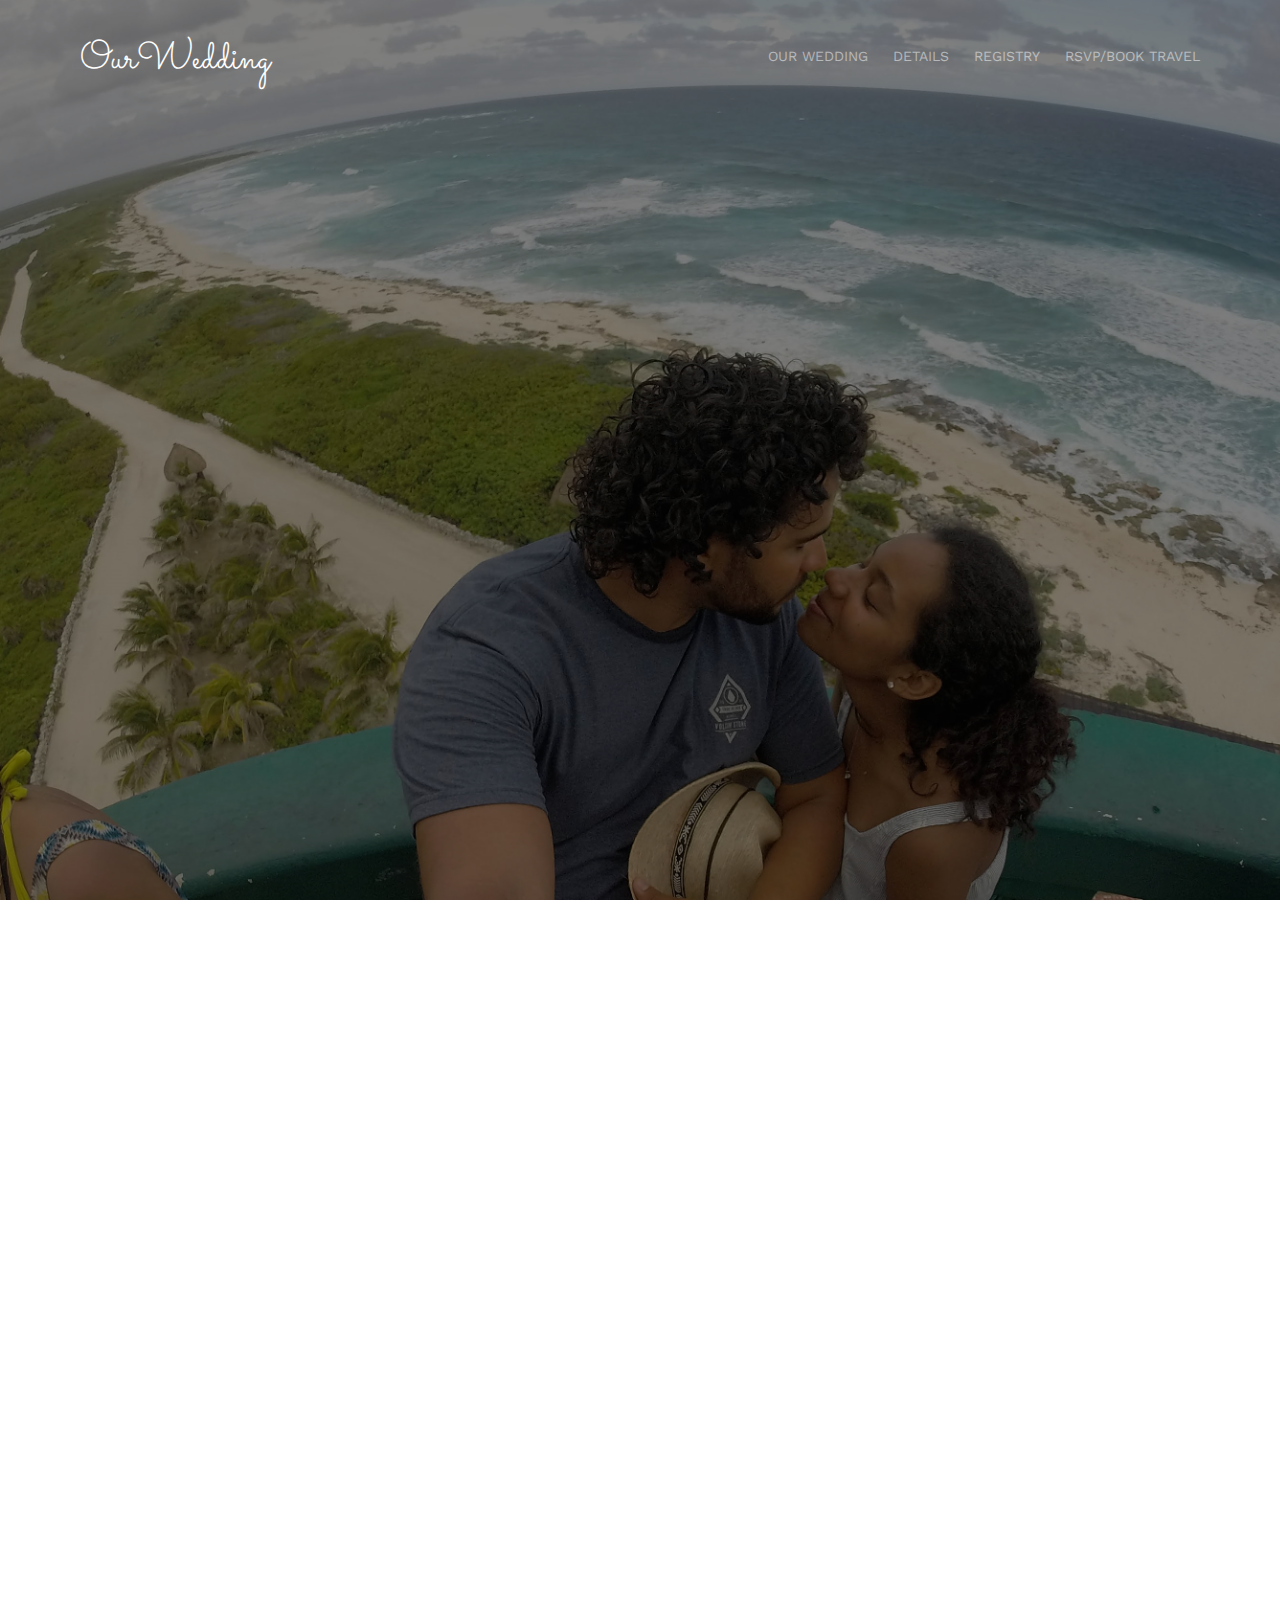
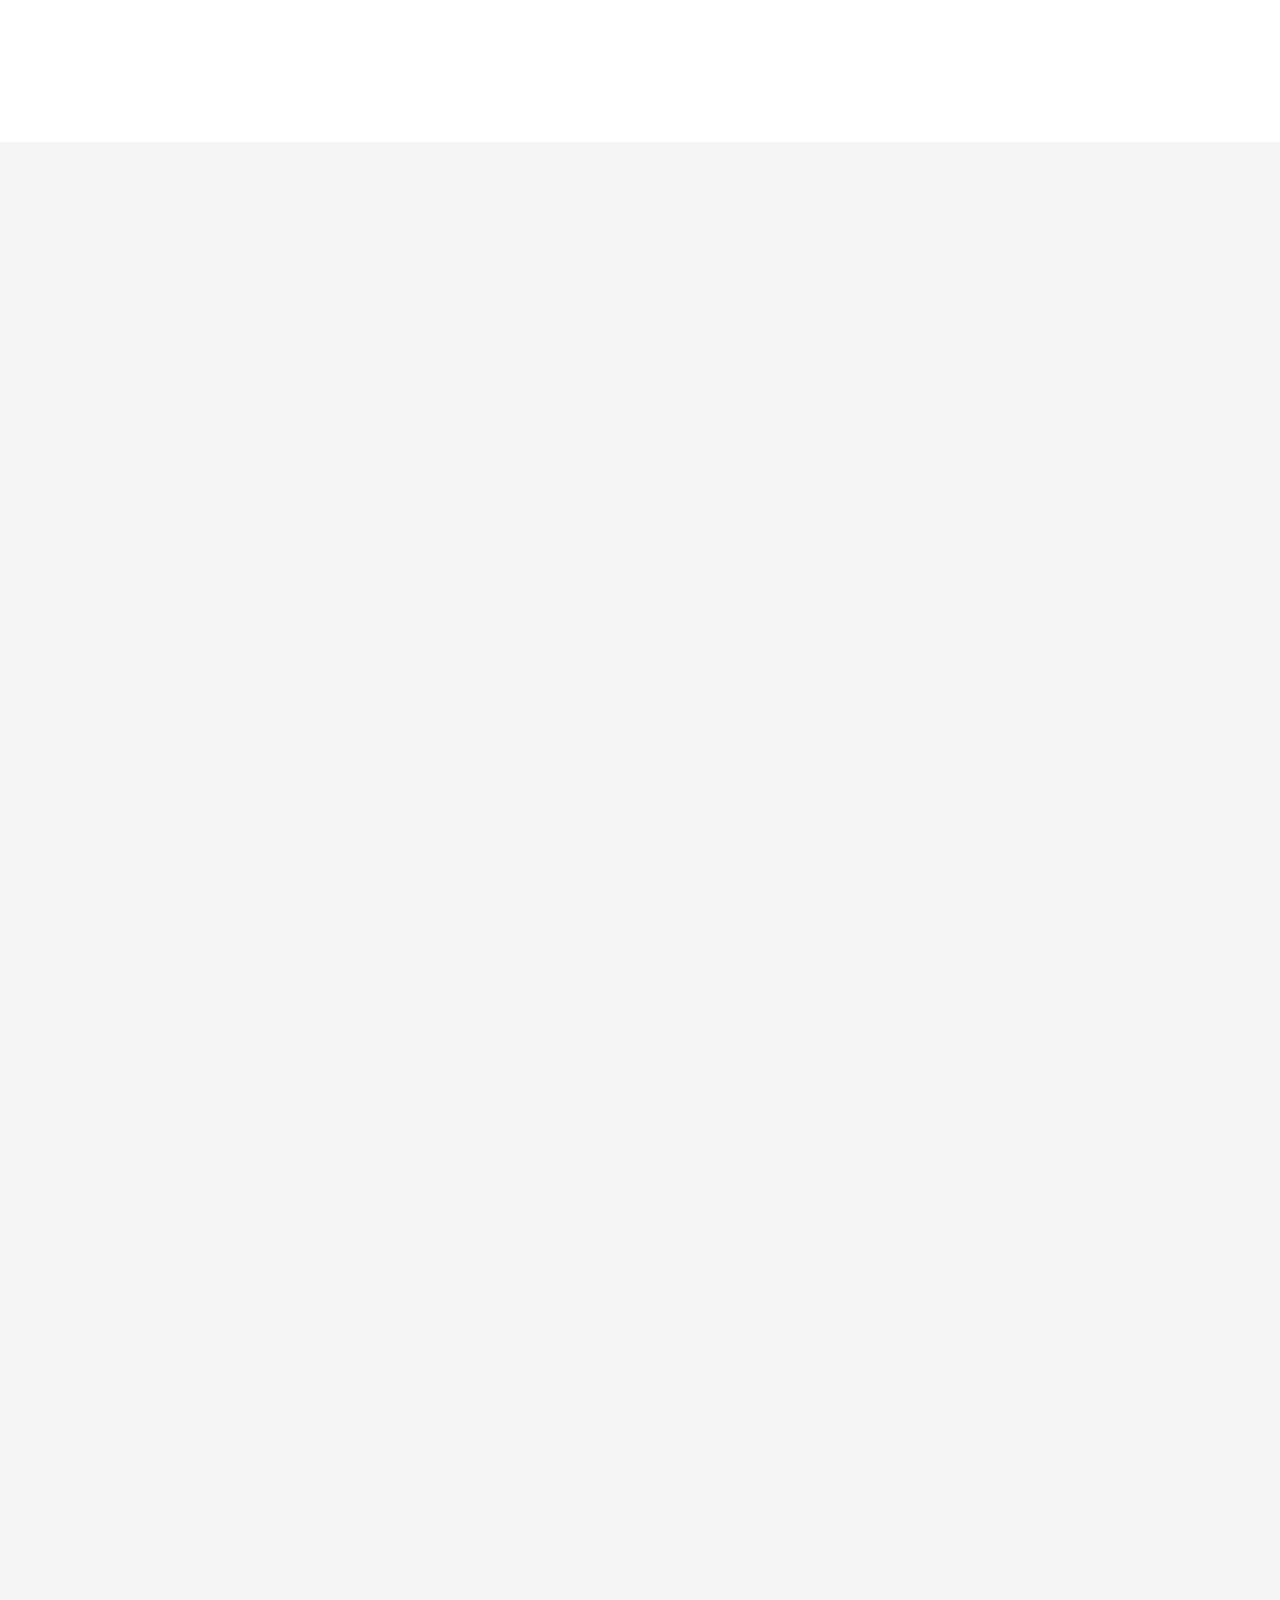
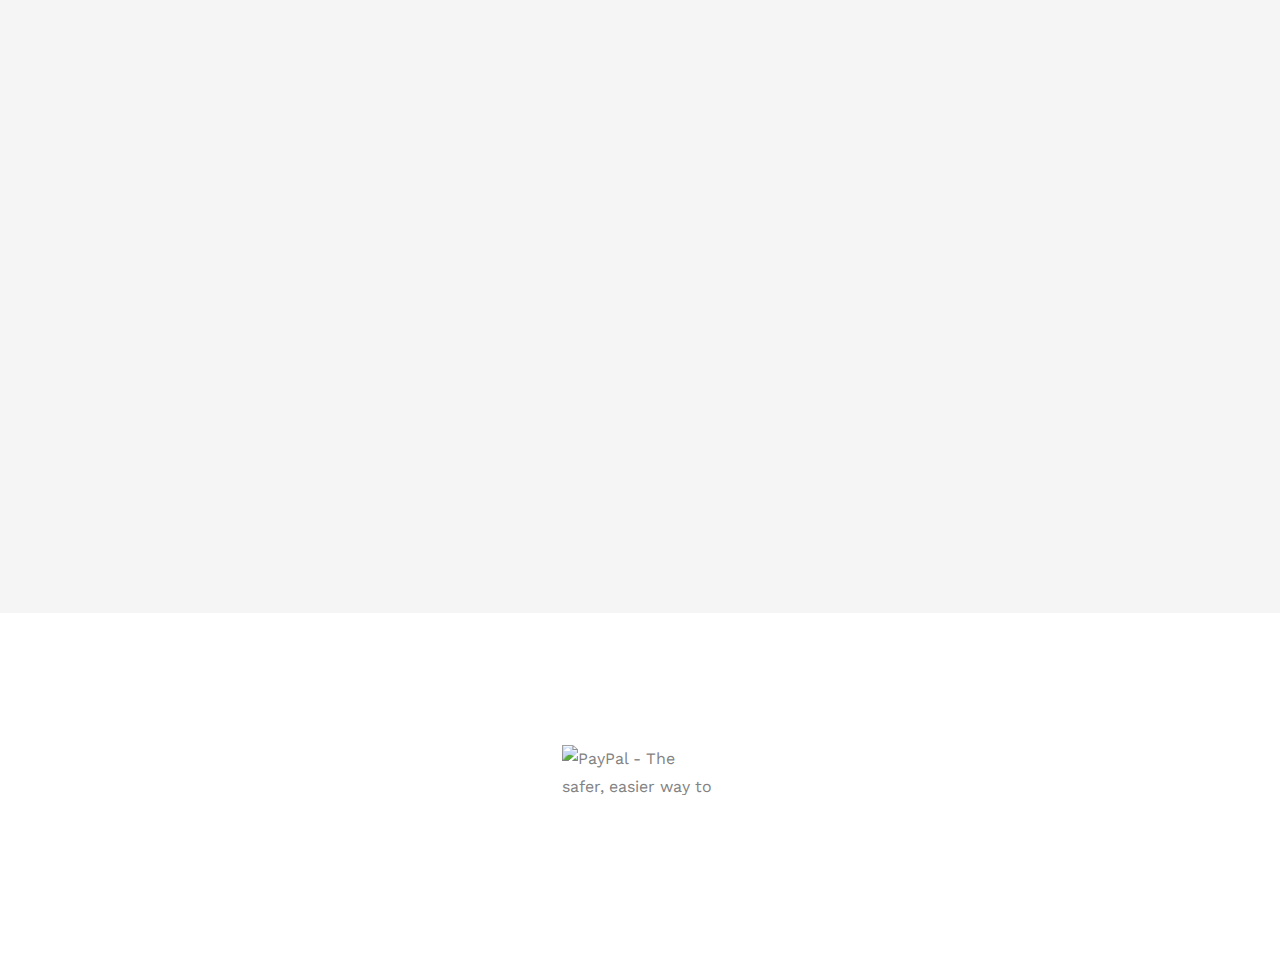
==== commit 2c48d4c3: "add photos" ====
--- a/index.html
+++ b/index.html
@@ -71,7 +71,7 @@
                 </div>
             </div>
         </nav>
-        <header id="fh5co-header" class="fh5co-cover" role="banner" style="background-image:url(./jumboimage.jpg);" data-stellar-background-ratio="0.5">
+        <header id="fh5co-header" class="fh5co-cover" role="banner" style="background-image:url(images/jumboimage.jpg);" data-stellar-background-ratio="0.5">
             <div class="overlay"></div>
             <div class="container">
                 <div class="row">
@@ -105,7 +105,7 @@
                         <div class="couple-half">
                             <div class="groom">
                                 <img style="-webkit-transform: scaleX(-1);
-    transform: scaleX(-1);" src="./her.jpg" alt="groom" class="img-responsive">
+    transform: scaleX(-1);" src="images/her.jpg" alt="groom" class="img-responsive">
                             </div>
                             <div class="desc-groom">
                                 <h3>Vanessa Batista</h3>
@@ -116,11 +116,11 @@
                         <div class="couple-half">
                             <div class="bride">
                                 <img style="-webkit-transform: scaleX(-1);
-    transform: scaleX(-1);" src="./him.jpg" alt="groom" class="img-responsive">
+    transform: scaleX(-1);" src="images/him.jpg" alt="groom" class="img-responsive">
                             </div>
                             <div class="desc-bride">
                                 <h3>Fernando Medina</h3>
-                                <p>Lorem ipsum dolor sit amet, consectetur adipisicing elit. Sint neque atque architecto iusto alias, omnis itaque libero officia fugit quo rem voluptatem recusandae reiciendis hic, voluptatibus aperiam. Autem, cum, repellat!</p>
+                                <p>First Impression: </p>
                             </div>
                         </div>
                     </div>
@@ -242,83 +242,46 @@
                         <div class="col-md-8 col-md-offset-2 text-center fh5co-heading animate-box">
                             <span>Our Memories</span>
                             <h2>Photos</h2>
-                            <p>Lorem ipsum dolor sit amet, consectetur adipisicing elit. Perspiciatis eum architecto eaque ratione aperiam totam corrupti recusandae, ea cumque porro. aboriosam eligendi.</p>
                         </div>
                     </div>
                     <div class="row row-bottom-padded-md">
                         <div class="col-md-12">
                             <ul id="fh5co-gallery-list">
-                                <li class="one-third animate-box" data-animate-effect="fadeIn" style="background-image: url(images/gallery-1.jpg); ">
-                                    <a href="images/gallery-1.jpg">
-                                        <div class="case-studies-summary">
-                                            <span>14 Photos</span>
-                                            <h2>Two Glas of Juice</h2>
-                                        </div>
-                                    </a>
-                                </li>
-                                <li class="one-third animate-box" data-animate-effect="fadeIn" style="background-image: url(images/gallery-2.jpg); ">
-                                    <a href="#" class="color-2">
-                                        <div class="case-studies-summary">
-                                            <span>30 Photos</span>
-                                            <h2>Timer starts now!</h2>
-                                        </div>
-                                    </a>
-                                </li>
-                                <li class="one-third animate-box" data-animate-effect="fadeIn" style="background-image: url(images/gallery-3.jpg); ">
-                                    <a href="#" class="color-3">
-                                        <div class="case-studies-summary">
-                                            <span>90 Photos</span>
-                                            <h2>Beautiful sunset</h2>
-                                        </div>
-                                    </a>
-                                </li>
-                                <li class="one-third animate-box" data-animate-effect="fadeIn" style="background-image: url(images/gallery-4.jpg); ">
-                                    <a href="#" class="color-4">
-                                        <div class="case-studies-summary">
-                                            <span>12 Photos</span>
-                                            <h2>Company's Conference Room</h2>
-                                        </div>
-                                    </a>
-                                </li>
-                                <li class="one-third animate-box" data-animate-effect="fadeIn" style="background-image: url(images/gallery-5.jpg); ">
-                                    <a href="#" class="color-3">
-                                        <div class="case-studies-summary">
-                                            <span>50 Photos</span>
-                                            <h2>Useful baskets</h2>
-                                        </div>
-                                    </a>
-                                </li>
-                                <li class="one-third animate-box" data-animate-effect="fadeIn" style="background-image: url(images/gallery-6.jpg); ">
-                                    <a href="#" class="color-4">
-                                        <div class="case-studies-summary">
-                                            <span>45 Photos</span>
-                                            <h2>Skater man in the road</h2>
-                                        </div>
-                                    </a>
-                                </li>
-                                <li class="one-third animate-box" data-animate-effect="fadeIn" style="background-image: url(images/gallery-7.jpg); ">
-                                    <a href="#" class="color-4">
-                                        <div class="case-studies-summary">
-                                            <span>35 Photos</span>
-                                            <h2>Two Glas of Juice</h2>
-                                        </div>
-                                    </a>
-                                </li>
-                                <li class="one-third animate-box" data-animate-effect="fadeIn" style="background-image: url(images/gallery-8.jpg); ">
-                                    <a href="#" class="color-5">
-                                        <div class="case-studies-summary">
-                                            <span>90 Photos</span>
-                                            <h2>Timer starts now!</h2>
-                                        </div>
-                                    </a>
-                                </li>
-                                <li class="one-third animate-box" data-animate-effect="fadeIn" style="background-image: url(images/gallery-9.jpg); ">
-                                    <a href="#" class="color-6">
-                                        <div class="case-studies-summary">
-                                            <span>56 Photos</span>
-                                            <h2>Beautiful sunset</h2>
-                                        </div>
-                                    </a>
+                                <li class="one-third animate-box" data-animate-effect="fadeIn" style="background-image: url(images/photo1.jpg); ">
+                                   
+                                </li>
+                                <li class="one-third animate-box" data-animate-effect="fadeIn" style="background-image: url(images/photo8.jpg); ">
+                                   
+                                </li>
+                                <li class="one-third animate-box" data-animate-effect="fadeIn" style="background-image: url(images/photo3.jpg); ">
+                                   
+                                </li>
+                                <li class="one-third animate-box" data-animate-effect="fadeIn" style="background-image: url(images/photo9.jpg); ">
+                                  
+                                </li>
+                                <li class="one-third animate-box" data-animate-effect="fadeIn" style="background-image: url(images/photo6.jpg); ">
+                                   
+                                </li>
+                                <li class="one-third animate-box" data-animate-effect="fadeIn" style="background-image: url(images/photo10.jpg); ">
+                                    
+                                </li>
+                                <li class="one-third animate-box" data-animate-effect="fadeIn" style="background-image: url(images/photo11.jpg); ">
+                                   
+                                </li>
+                                <li class="one-third animate-box" data-animate-effect="fadeIn" style="background-image: url(images/photo12.jpg); ">
+                                   
+                                </li>
+                                <li class="one-third animate-box" data-animate-effect="fadeIn" style="background-image: url(images/photo13.jpg); ">
+                                    
+                                </li>
+                                <li class="one-third animate-box" data-animate-effect="fadeIn" style="background-image: url(images/photo14.jpg); ">
+                                    
+                                </li>
+                                <li class="one-third animate-box" data-animate-effect="fadeIn" style="background-image: url(images/photo15.jpg); ">
+                                    
+                                </li>
+                                <li class="one-third animate-box" data-animate-effect="fadeIn" style="background-image: url(images/photo16.jpg); ">
+                                    
                                 </li>
                             </ul>
                         </div>
--- a/css/style.css
+++ b/css/style.css
@@ -690,7 +690,7 @@
   -moz-border-radius: 7px;
   -ms-border-radius: 7px;
   border-radius: 7px;
-  background: rgba(0, 0, 0, 0.2);
+  /*background: rgba(0, 0, 0, 0.2);*/
 }
 #fh5co-gallery-list li a:hover:before {
   background: rgba(0, 0, 0, 0.5);
@@ -1840,4 +1840,15 @@
   opacity: 0;
 }
 
+li.one-third {
+  filter: url("data:image/svg+xml;utf8,<svg xmlns=\'http://www.w3.org/2000/svg\'><filter id=\'grayscale\'><feColorMatrix type=\'matrix\' values=\'0.3333 0.3333 0.3333 0 0 0.3333 0.3333 0.3333 0 0 0.3333 0.3333 0.3333 0 0 0 0 0 1 0\'/></filter></svg>#grayscale"); /* Firefox 3.5+ */
+  filter: gray; /* IE6-9 */
+  -webkit-filter: grayscale(100%); /* Chrome 19+ & Safari 6+ */
+}
+
+li.one-third:hover {
+  filter: none;
+  -webkit-filter: grayscale(0%);
+}
+
 /*# sourceMappingURL=style.css.map */
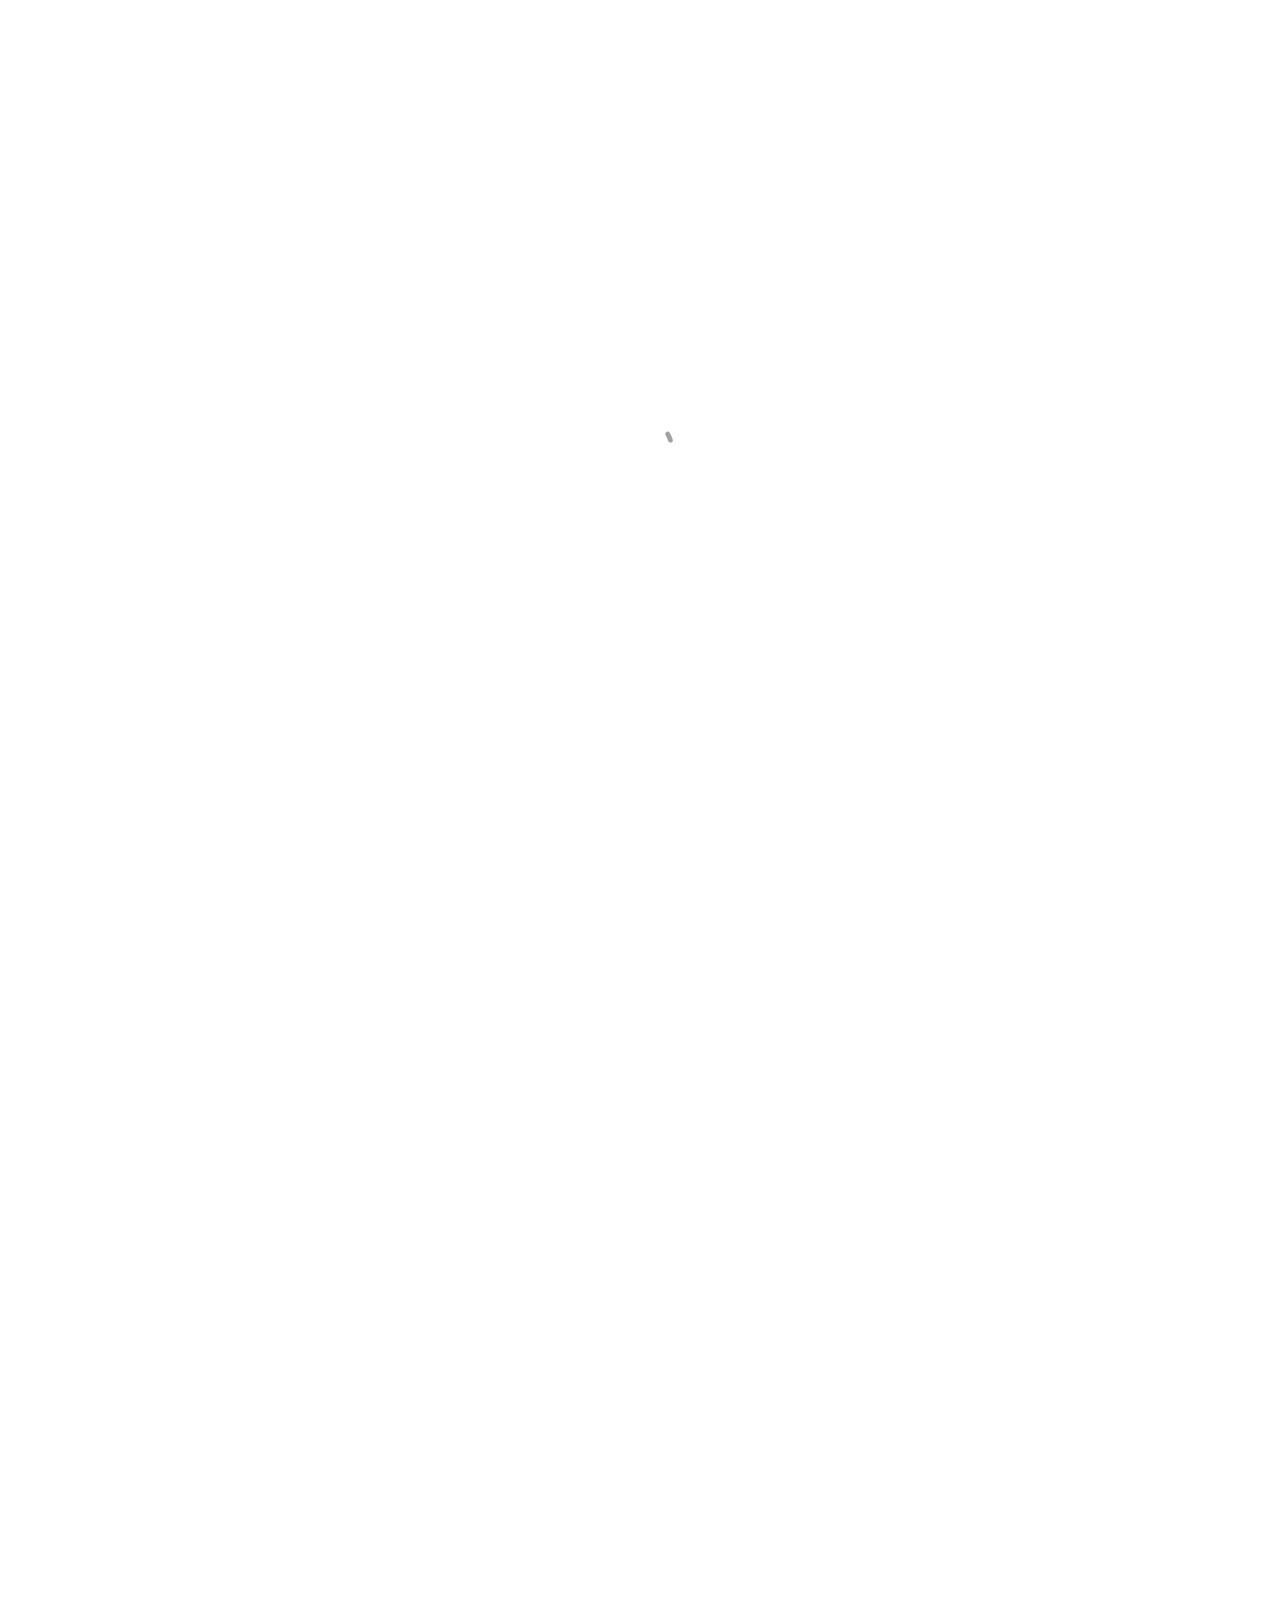
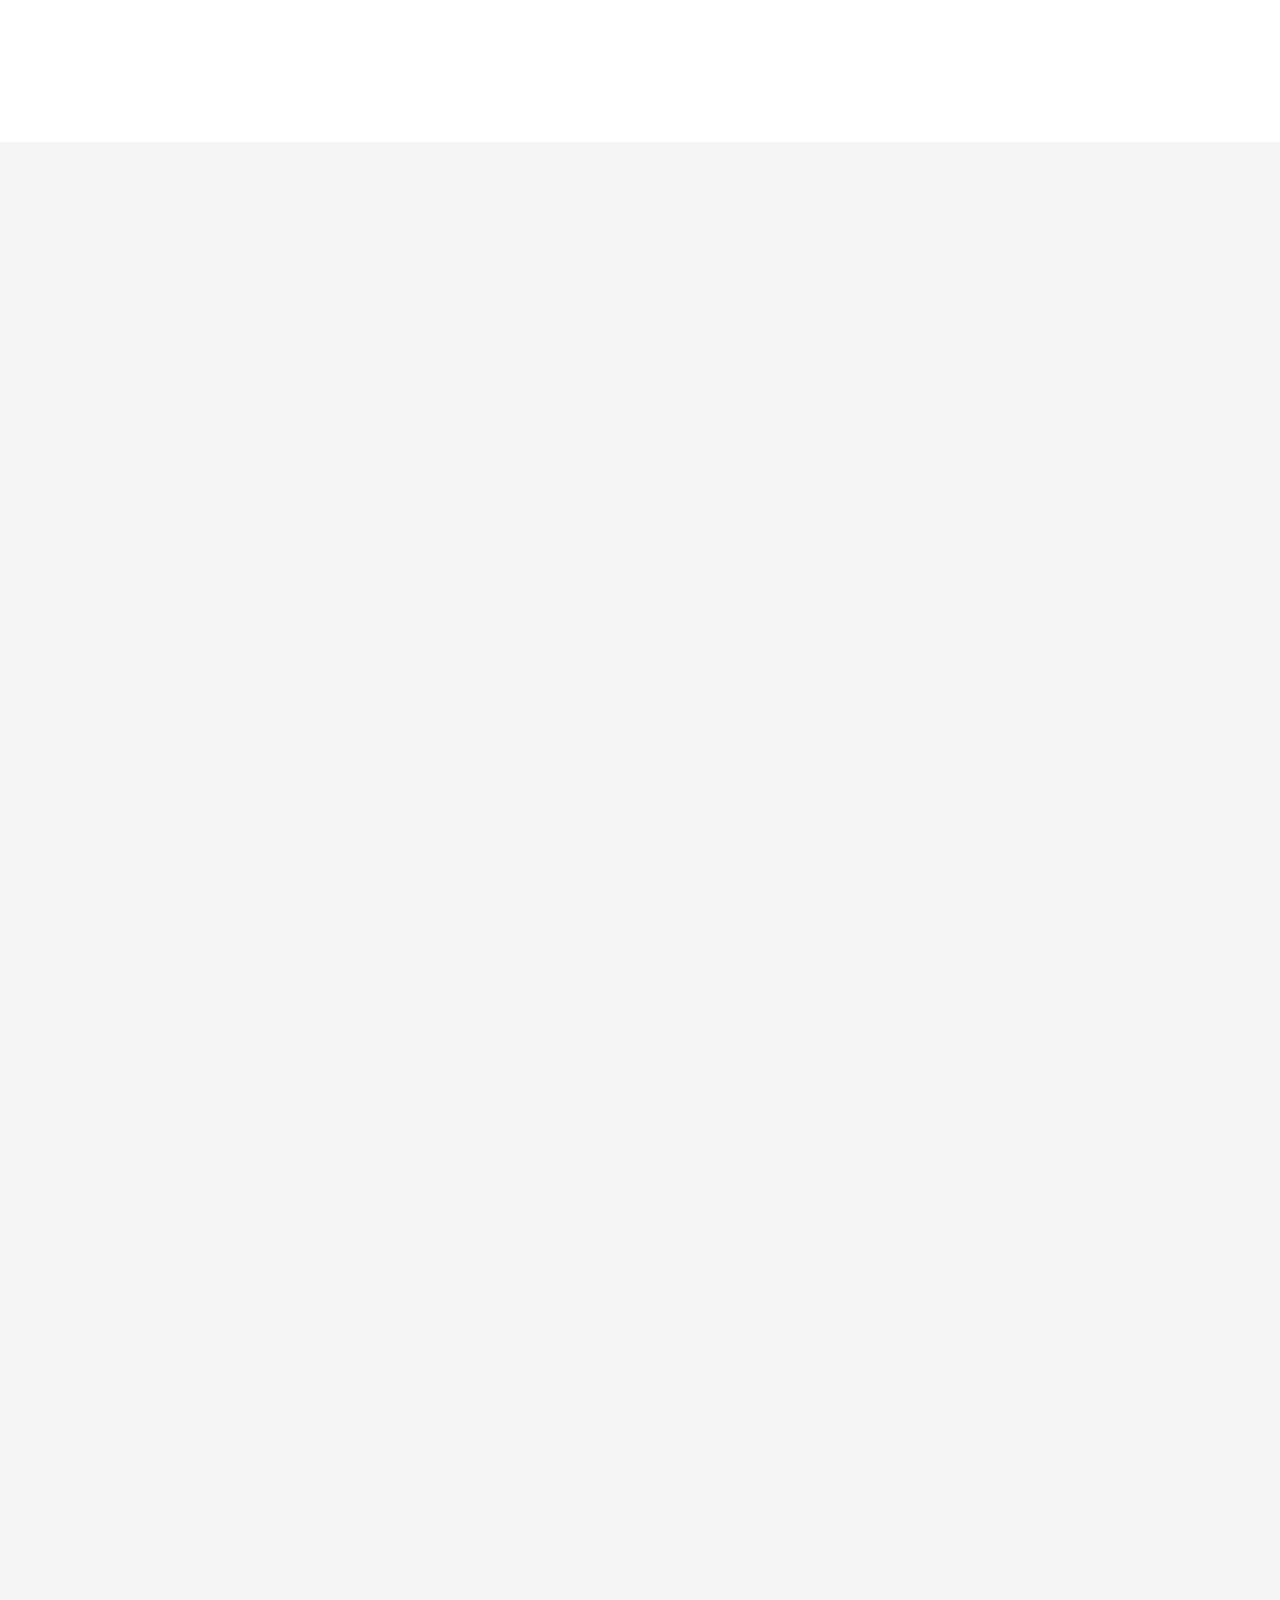
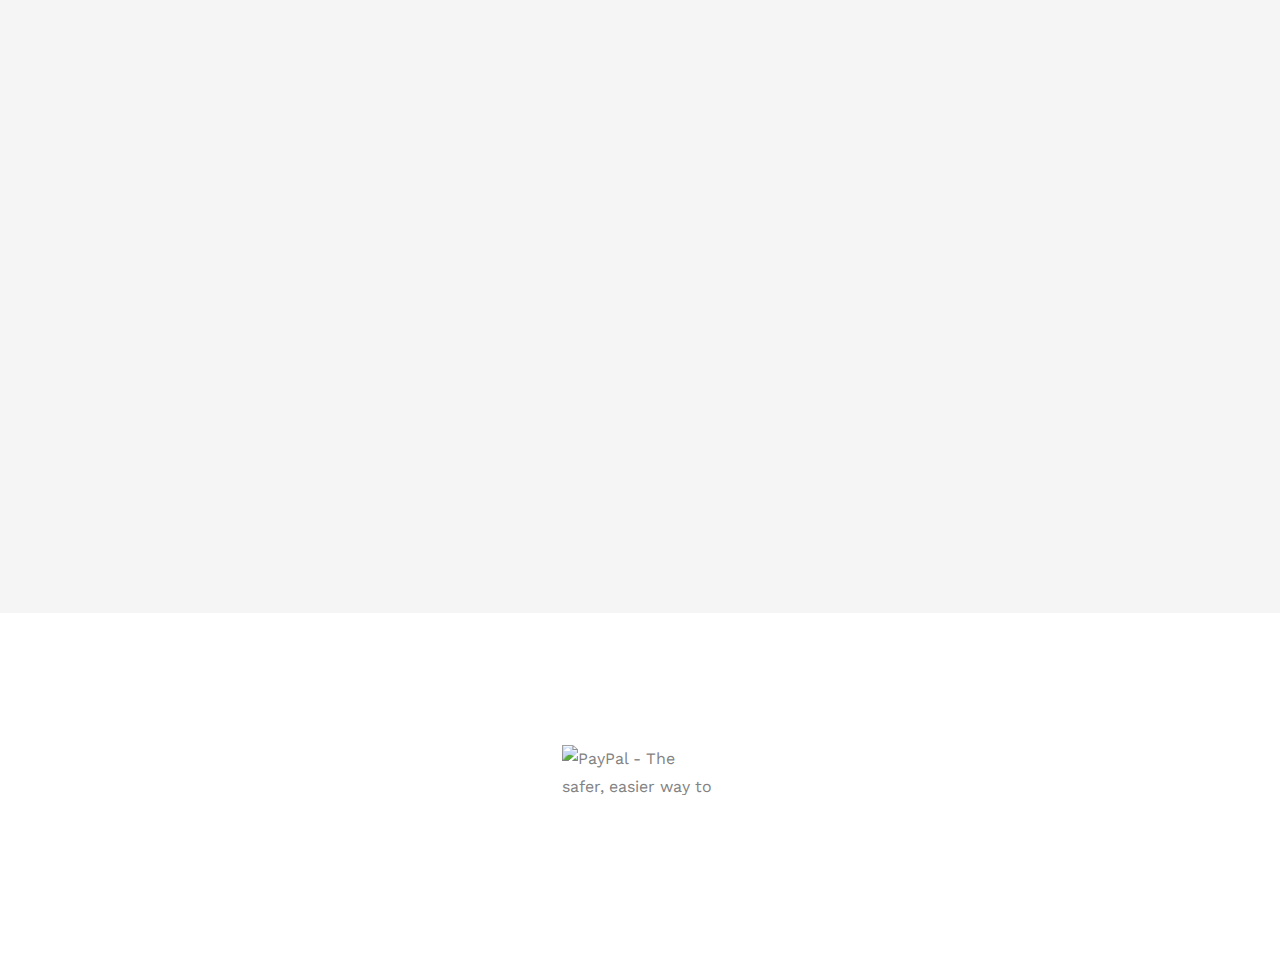
==== commit 9ab2b065: "pushing" ====
--- a/index.html
+++ b/index.html
@@ -247,40 +247,40 @@
                     <div class="row row-bottom-padded-md">
                         <div class="col-md-12">
                             <ul id="fh5co-gallery-list">
-                                <li class="one-third animate-box" data-animate-effect="fadeIn" style="background-image: url(images/photo1.jpg); ">
+                                <li class="one-third animate-box" data-animate-effect="fadeIn" style="background-image: url(./images/photo1.jpg); ">
                                    
                                 </li>
-                                <li class="one-third animate-box" data-animate-effect="fadeIn" style="background-image: url(images/photo8.jpg); ">
+                                <li class="one-third animate-box" data-animate-effect="fadeIn" style="background-image: url(./images/photo8.jpg); ">
                                    
                                 </li>
-                                <li class="one-third animate-box" data-animate-effect="fadeIn" style="background-image: url(images/photo3.jpg); ">
+                                <li class="one-third animate-box" data-animate-effect="fadeIn" style="background-image: url(./images/photo3.jpg); ">
                                    
                                 </li>
-                                <li class="one-third animate-box" data-animate-effect="fadeIn" style="background-image: url(images/photo9.jpg); ">
+                                <li class="one-third animate-box" data-animate-effect="fadeIn" style="background-image: url(./images/photo9.jpg); ">
                                   
                                 </li>
-                                <li class="one-third animate-box" data-animate-effect="fadeIn" style="background-image: url(images/photo6.jpg); ">
+                                <li class="one-third animate-box" data-animate-effect="fadeIn" style="background-image: url(./images/photo6.jpg); ">
                                    
                                 </li>
-                                <li class="one-third animate-box" data-animate-effect="fadeIn" style="background-image: url(images/photo10.jpg); ">
+                                <li class="one-third animate-box" data-animate-effect="fadeIn" style="background-image: url(./images/photo10.jpg); ">
                                     
                                 </li>
-                                <li class="one-third animate-box" data-animate-effect="fadeIn" style="background-image: url(images/photo11.jpg); ">
+                                <li class="one-third animate-box" data-animate-effect="fadeIn" style="background-image: url(./images/photo11.jpg); ">
                                    
                                 </li>
-                                <li class="one-third animate-box" data-animate-effect="fadeIn" style="background-image: url(images/photo12.jpg); ">
+                                <li class="one-third animate-box" data-animate-effect="fadeIn" style="background-image: url(./images/photo12.jpg); ">
                                    
                                 </li>
-                                <li class="one-third animate-box" data-animate-effect="fadeIn" style="background-image: url(images/photo13.jpg); ">
+                                <li class="one-third animate-box" data-animate-effect="fadeIn" style="background-image: url(./images/photo13.jpg); ">
                                     
                                 </li>
-                                <li class="one-third animate-box" data-animate-effect="fadeIn" style="background-image: url(images/photo14.jpg); ">
+                                <li class="one-third animate-box" data-animate-effect="fadeIn" style="background-image: url(./images/photo14.jpg); ">
                                     
                                 </li>
-                                <li class="one-third animate-box" data-animate-effect="fadeIn" style="background-image: url(images/photo15.jpg); ">
+                                <li class="one-third animate-box" data-animate-effect="fadeIn" style="background-image: url(./images/photo15.jpg); ">
                                     
                                 </li>
-                                <li class="one-third animate-box" data-animate-effect="fadeIn" style="background-image: url(images/photo16.jpg); ">
+                                <li class="one-third animate-box" data-animate-effect="fadeIn" style="background-image: url(./images/photo16.jpg); ">
                                     
                                 </li>
                             </ul>
@@ -480,7 +480,10 @@
         <a href="#" class="js-gotop"><i class="icon-arrow-up"></i></a>
     </div>
     <!-- jQuery -->
-    <script src="js/jquery.min.js"></script>
+    <script
+  src="https://code.jquery.com/jquery-3.3.1.min.js"
+  integrity="sha256-FgpCb/KJQlLNfOu91ta32o/NMZxltwRo8QtmkMRdAu8="
+  crossorigin="anonymous"></script>
     <!-- jQuery Easing -->
     <script src="js/jquery.easing.1.3.js"></script>
     <!-- Bootstrap -->
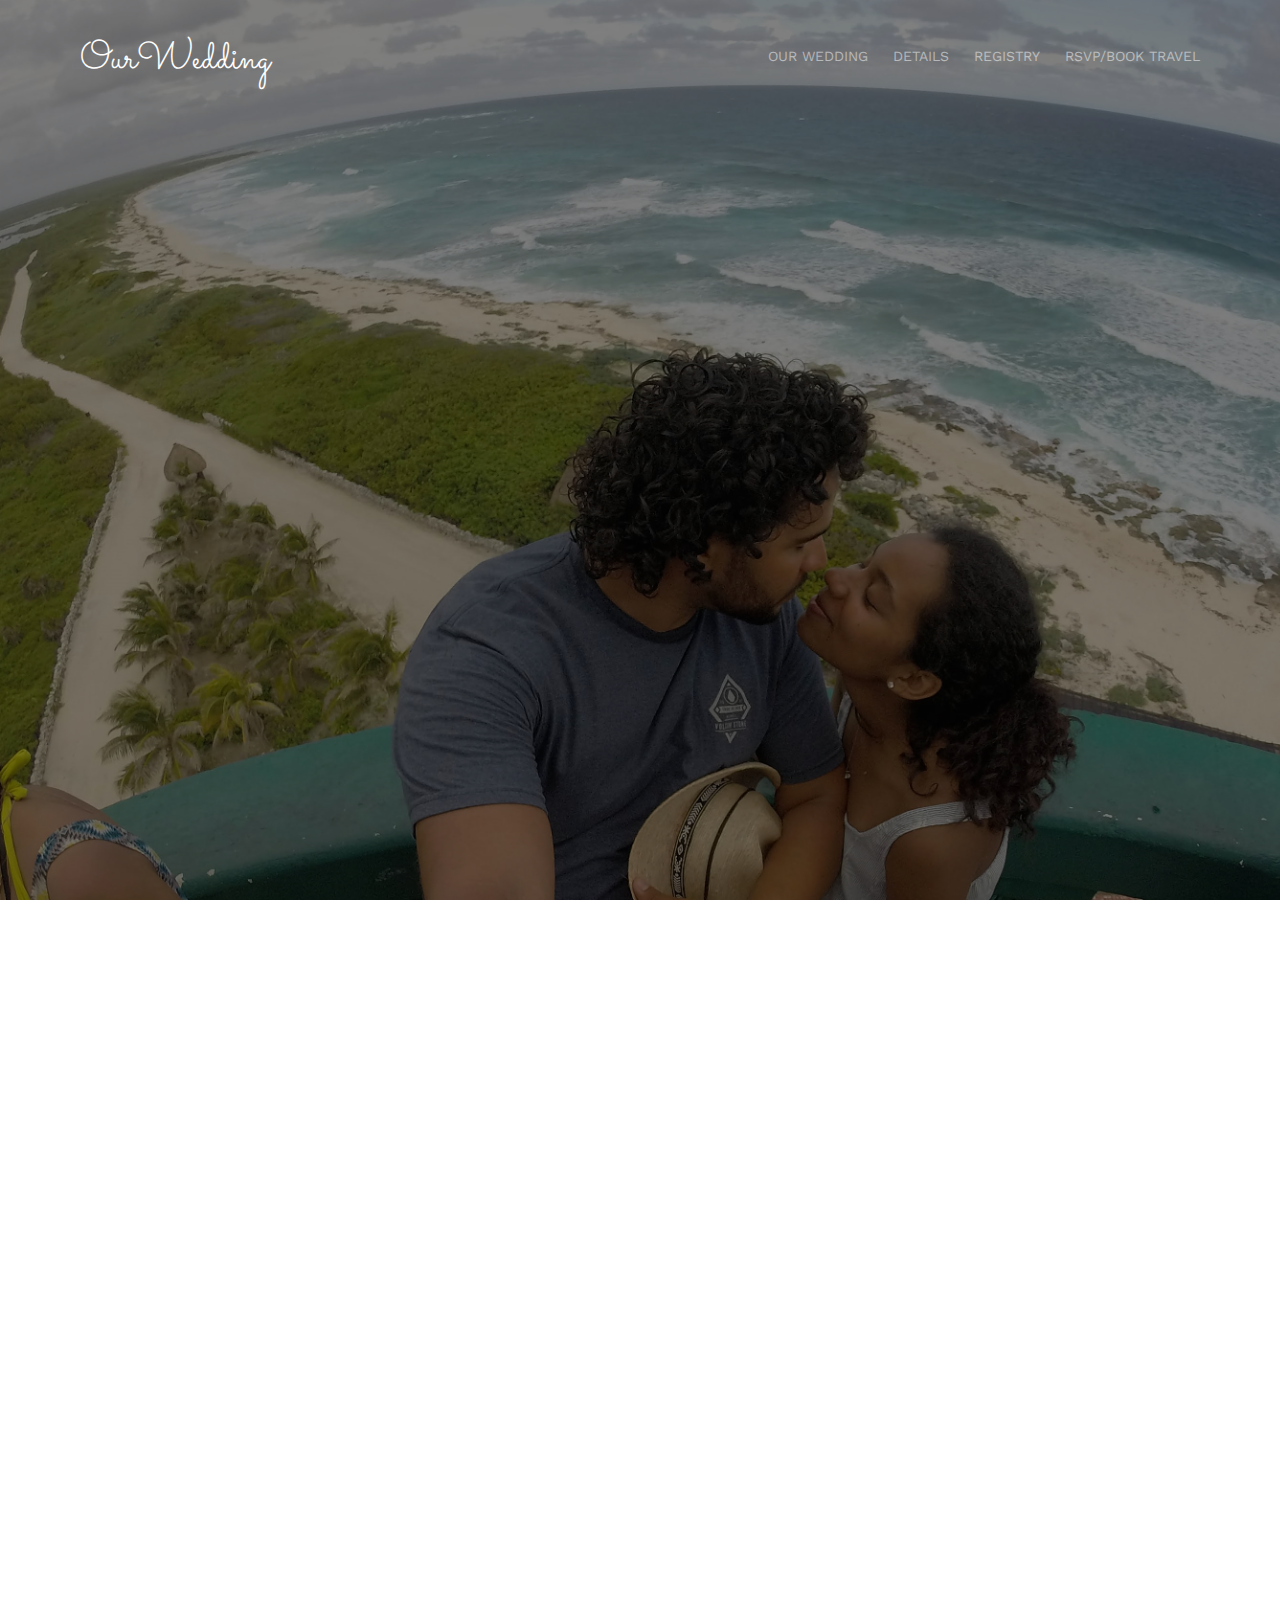
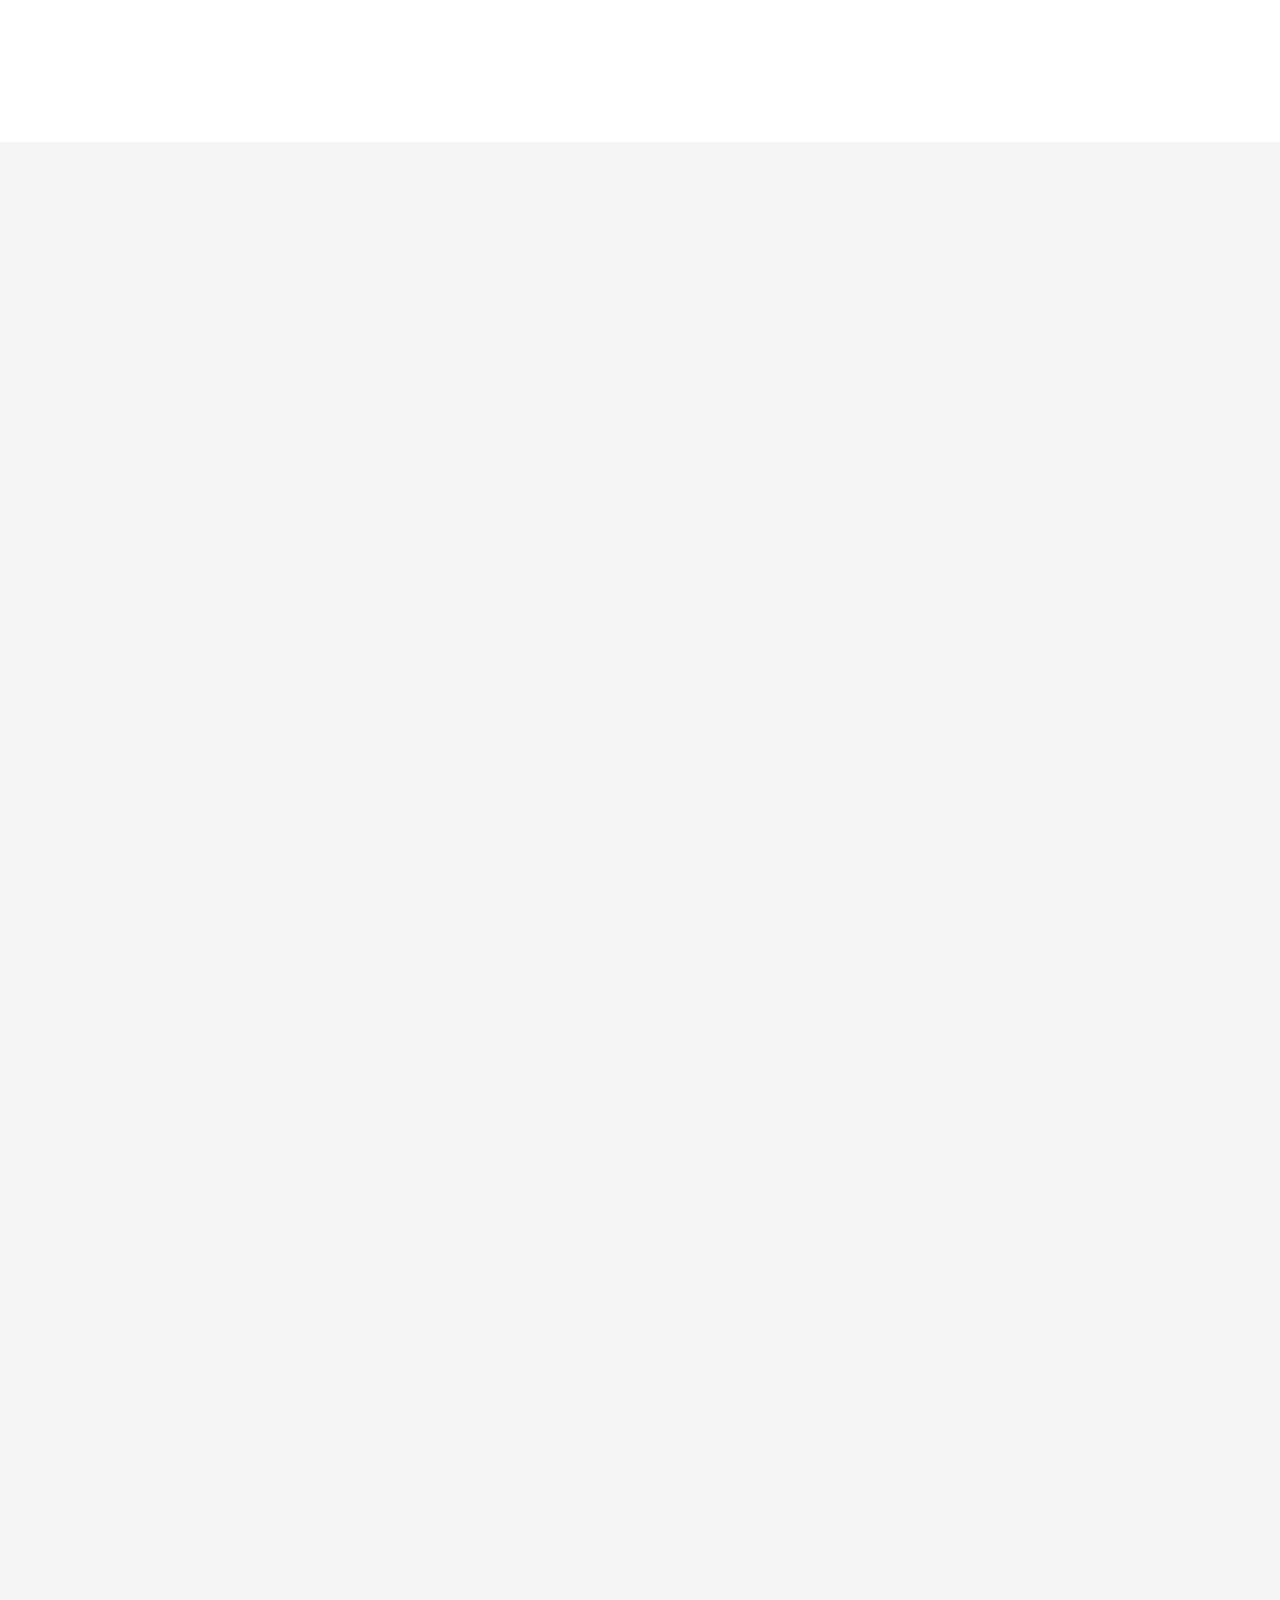
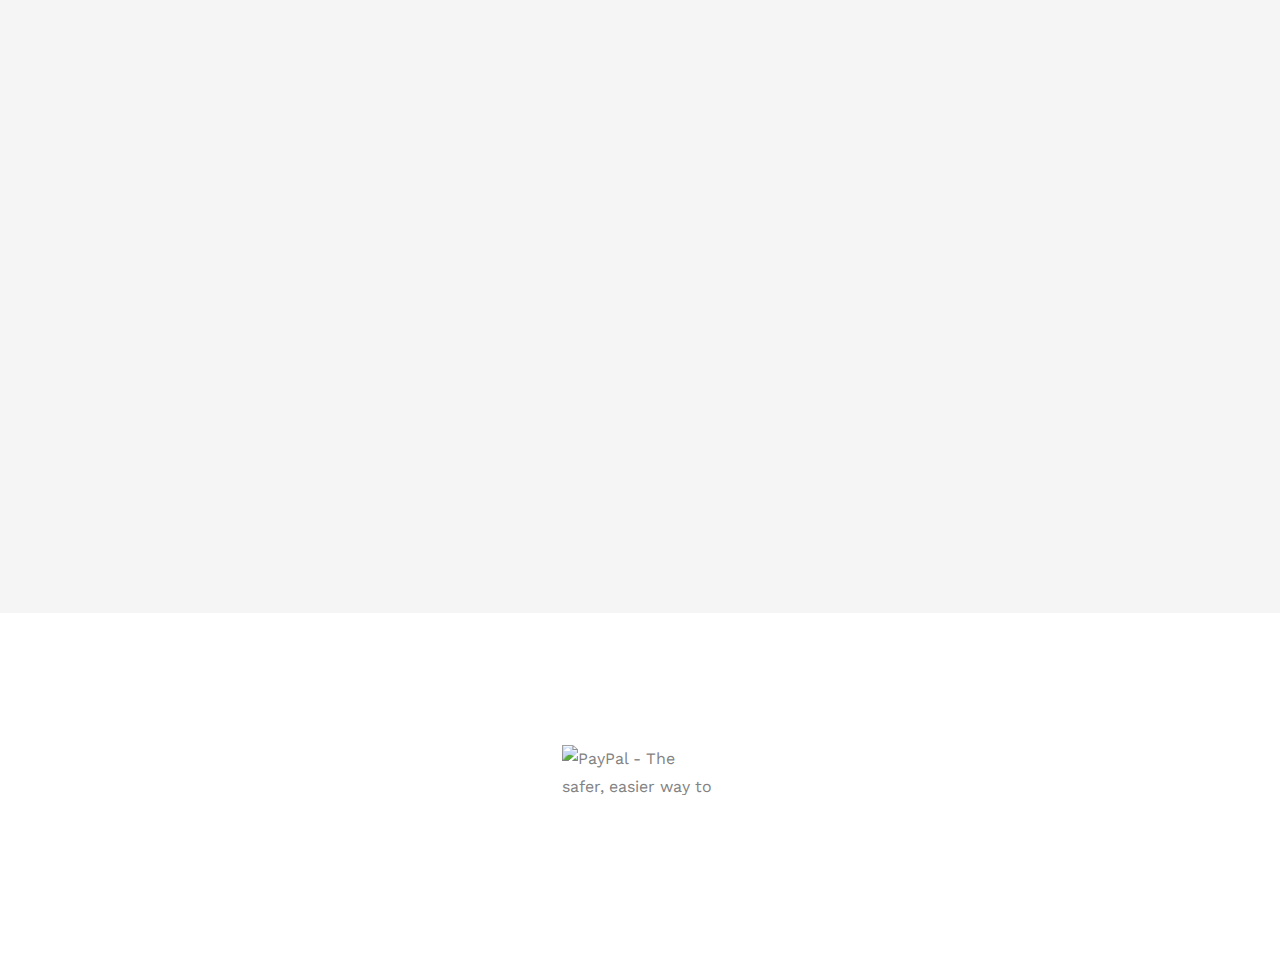
==== commit f2507446: "fixing jquery error" ====
--- a/index.html
+++ b/index.html
@@ -480,10 +480,7 @@
         <a href="#" class="js-gotop"><i class="icon-arrow-up"></i></a>
     </div>
     <!-- jQuery -->
-    <script
-  src="https://code.jquery.com/jquery-3.3.1.min.js"
-  integrity="sha256-FgpCb/KJQlLNfOu91ta32o/NMZxltwRo8QtmkMRdAu8="
-  crossorigin="anonymous"></script>
+    <script src="js/jquery.min.js"></script>
     <!-- jQuery Easing -->
     <script src="js/jquery.easing.1.3.js"></script>
     <!-- Bootstrap -->
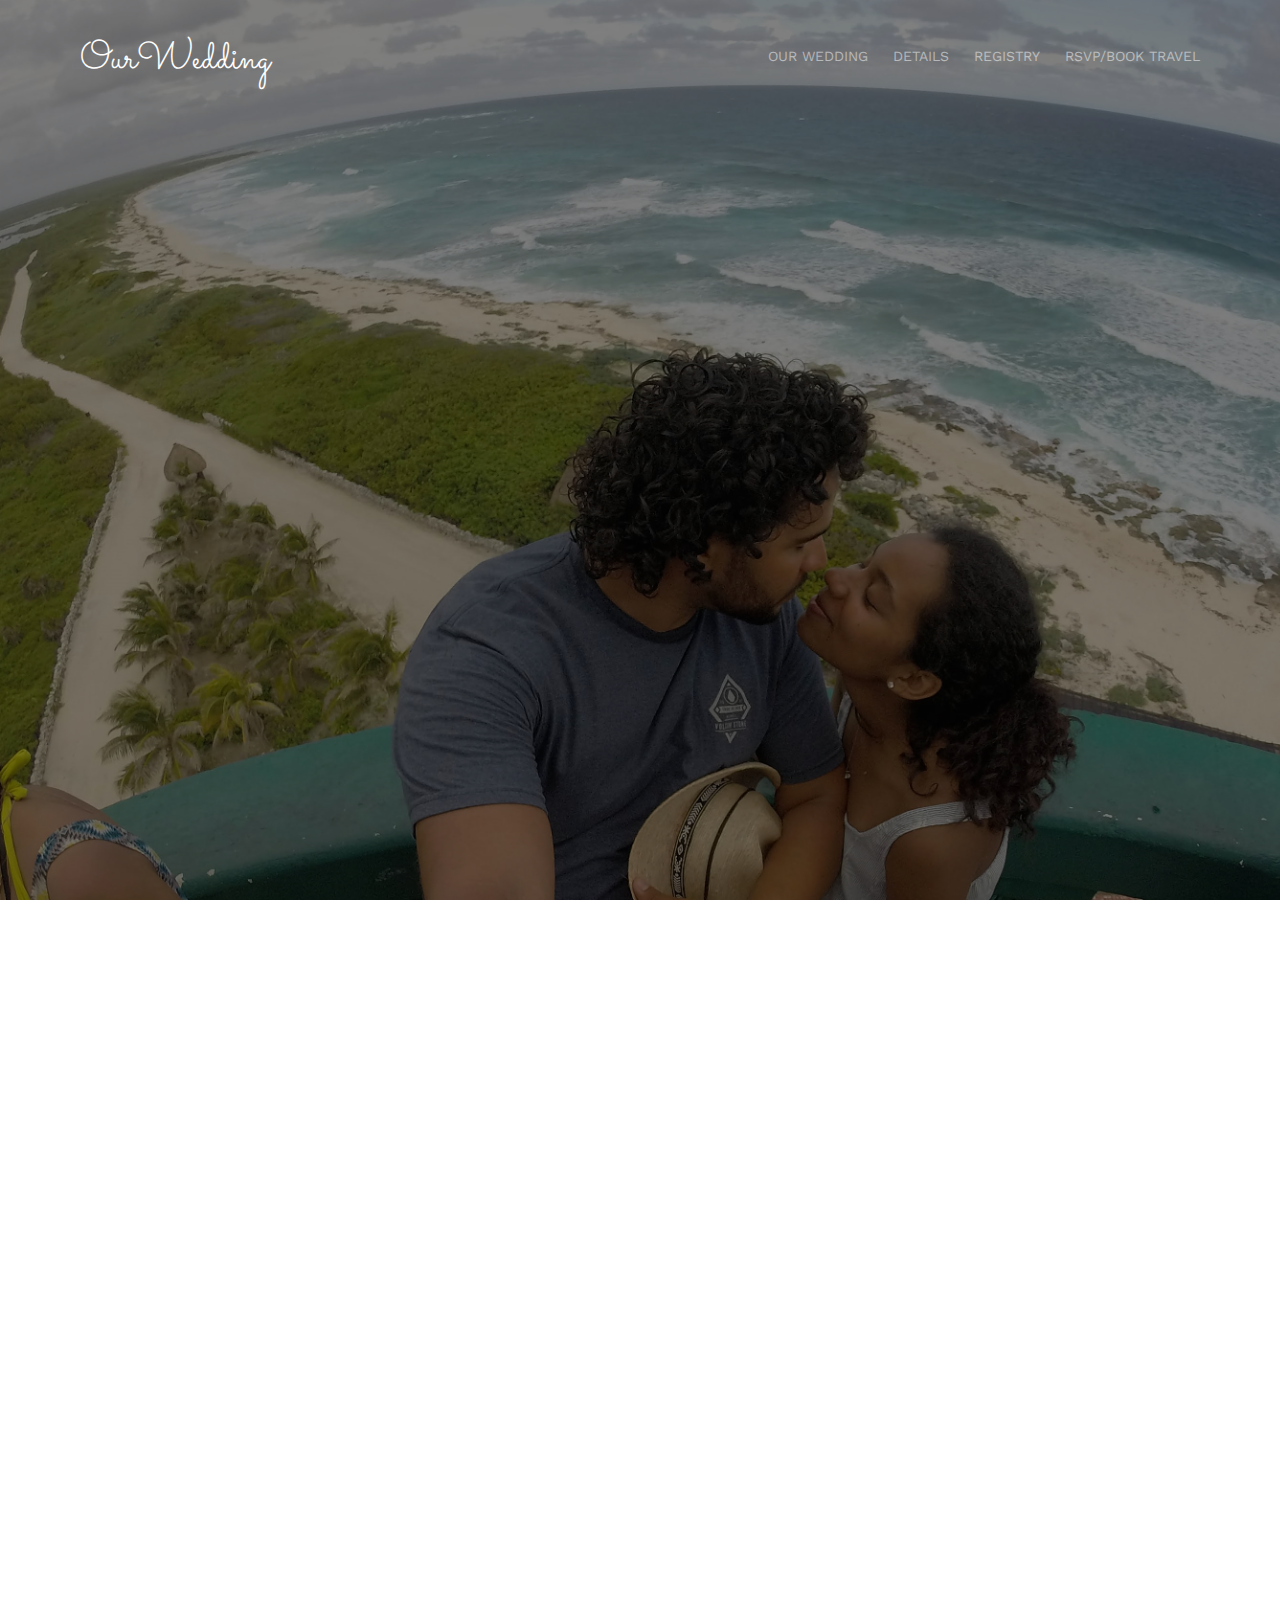
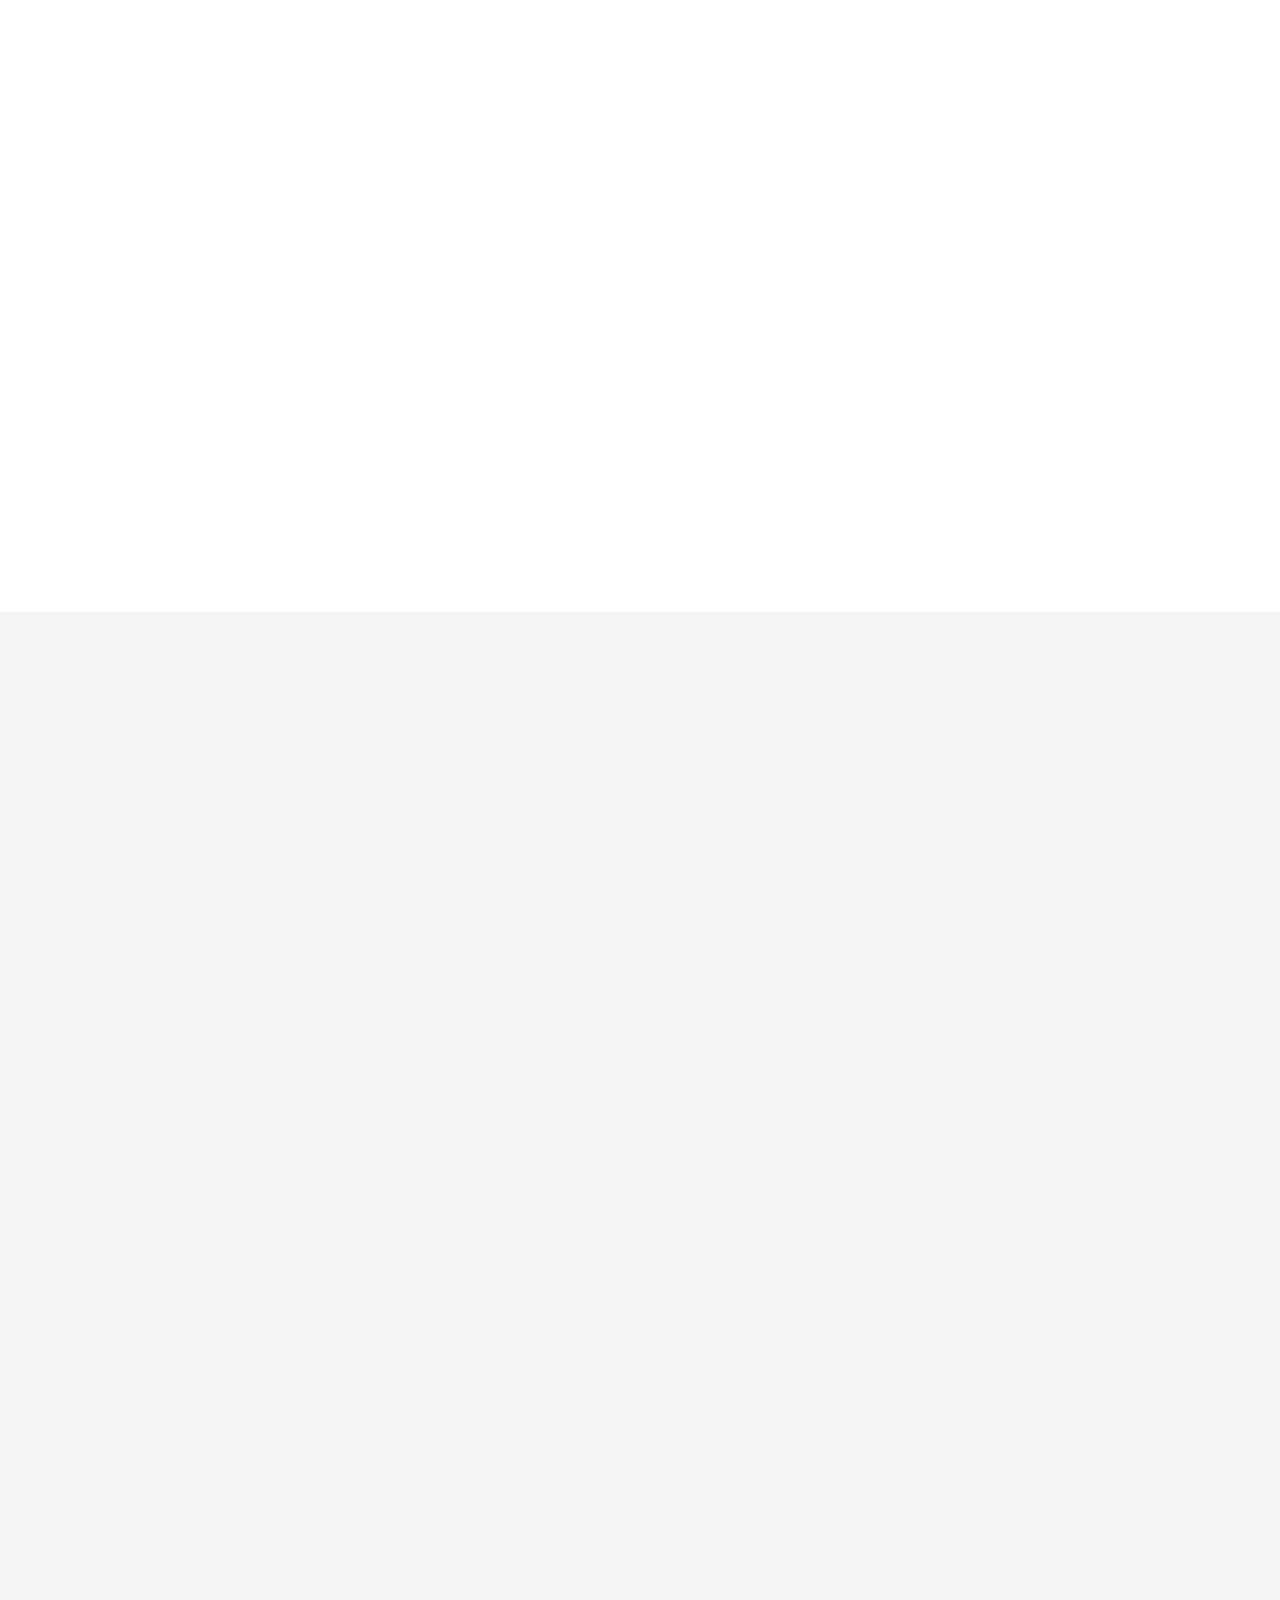
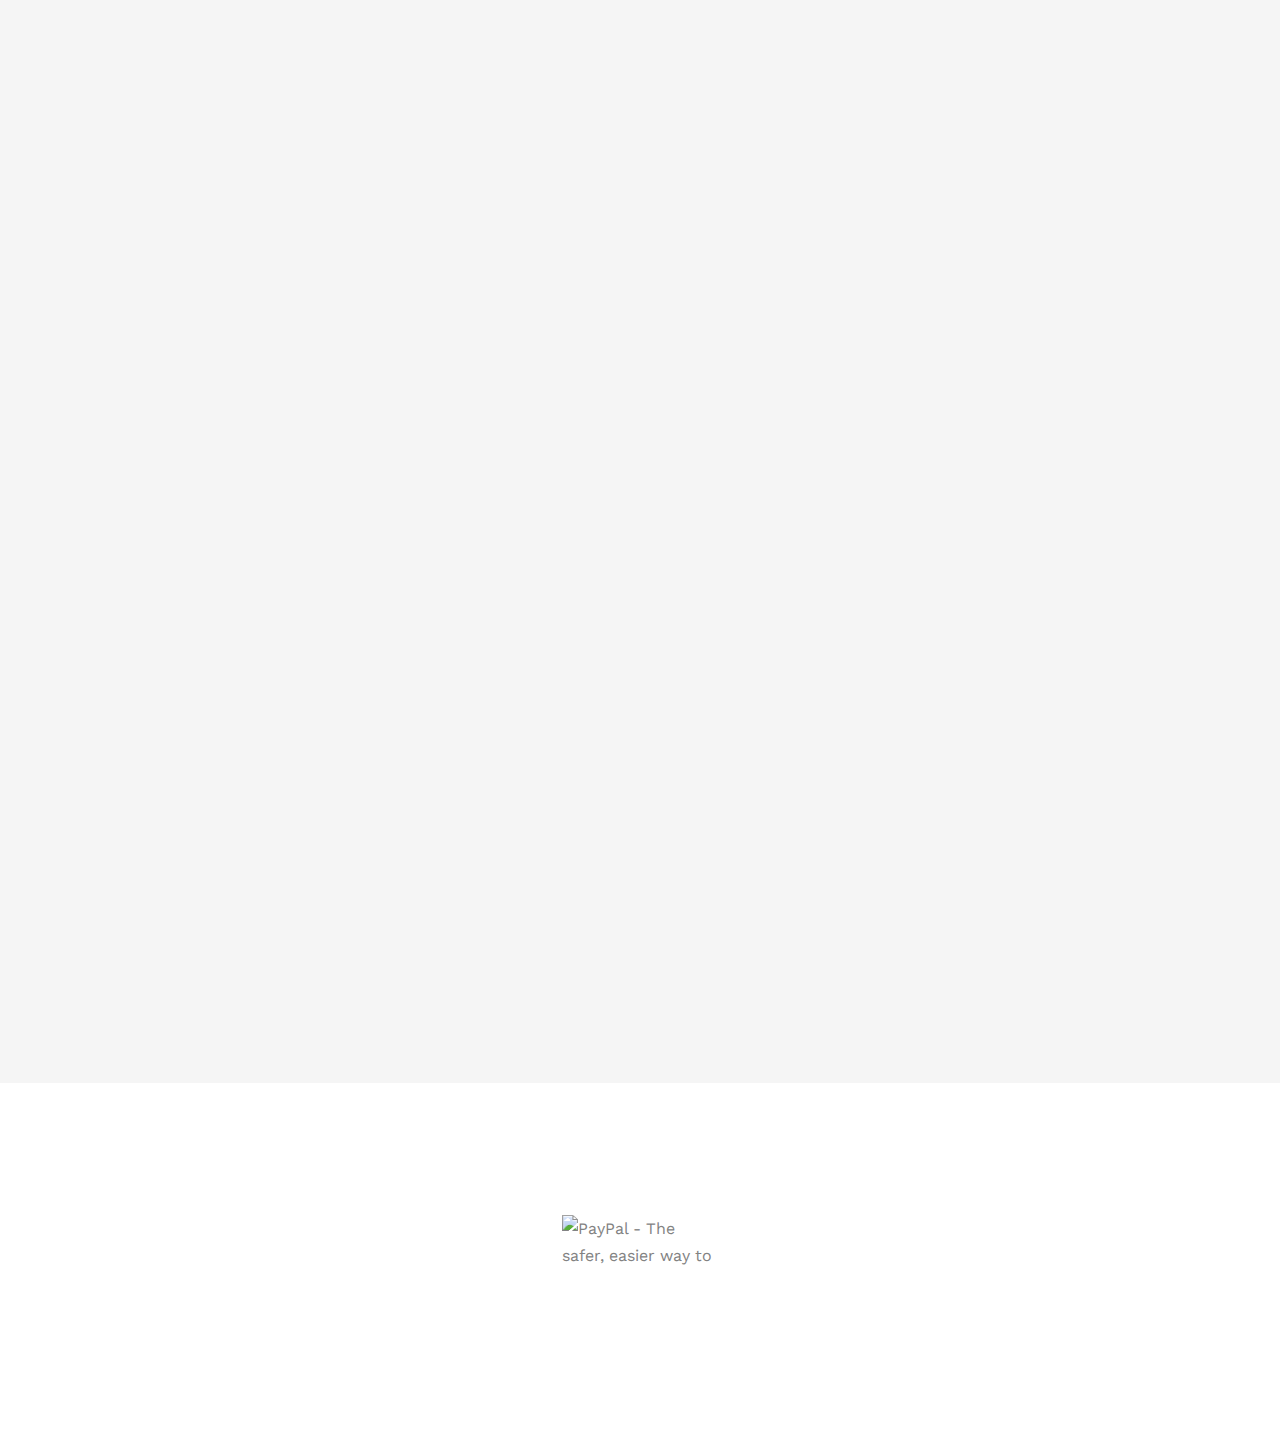
==== commit cfda4eba: "fix text" ====
--- a/index.html
+++ b/index.html
@@ -11,9 +11,6 @@
     <meta http-equiv="X-UA-Compatible" content="IE=edge">
     <title>FerVa Wedding</title>
     <meta name="viewport" content="width=device-width, initial-scale=1">
-    <meta name="description" content="Free HTML5 Template by FREEHTML5.CO" />
-    <meta name="keywords" content="free html5, free template, free bootstrap, html5, css3, mobile first, responsive" />
-    <meta name="author" content="FREEHTML5.CO" />
     <link href='https://fonts.googleapis.com/css?family=Work+Sans:400,300,600,400italic,700' rel='stylesheet' type='text/css'>
     <link href="https://fonts.googleapis.com/css?family=Sacramento" rel="stylesheet">
     <!-- Animate.css -->
@@ -52,7 +49,6 @@
                                 <a href="index.html">Our Wedding</a>
                                 <ul class="dropdown">
                                     <li><a href="#bride-groom">Bride & Groom</a></li>
-                                    <li><a href="#">Wedding Events</a></li>
                                     <li><a href="#photos">Photos</a></li>
                                 </ul>
                             </li>
@@ -96,9 +92,11 @@
                 <div class="container">
                     <div class="row">
                         <div class="col-md-8 col-md-offset-2 text-center fh5co-heading animate-box">
+
                             <h2>Hello!</h2>
                             <h3>January 27th, 2018 Jamaica</h3>
-                            <p>We invite you to celebrate our wedding</p>
+                            <p>Join us on our greatest adventure yet... We invite you to share our joy and support our love as we celebrate our marriage.</p>
+
                         </div>
                     </div>
                     <div class="couple-wrap animate-box">
@@ -110,6 +108,7 @@
                             <div class="desc-groom">
                                 <h3>Vanessa Batista</h3>
                                 <p>First Impression: On one of our first dates he was scuffling through Antony Santos' CDs to play in his car - how retro. This immediately made me laugh, as 90s children, these are the records of our day. He was so high energy, funny and familiar I immediately felt a connection and everything felt so effortless from then on. Now we are scuffling through CDs together...</p>
+                                <br/>
                             </div>
                         </div>
                         <p class="heart text-center"><i class="icon-heart2"></i></p>
@@ -120,9 +119,12 @@
                             </div>
                             <div class="desc-bride">
                                 <h3>Fernando Medina</h3>
-                                <p>First Impression: </p>
+                                <p>First Impression: Im not sure what was the exact moment or interaction that made me feel the way I did. Maybe a conbination of smarts, humbleness and overall beauty. But what I can confidently say is that I found a very loyal companion that brings out the best in me. </p>
+
                             </div>
                         </div>
+
+                        <img style='margin:0; max-width: 100%;'src="./images/STD.jpg">
                     </div>
                 </div>
             </div>
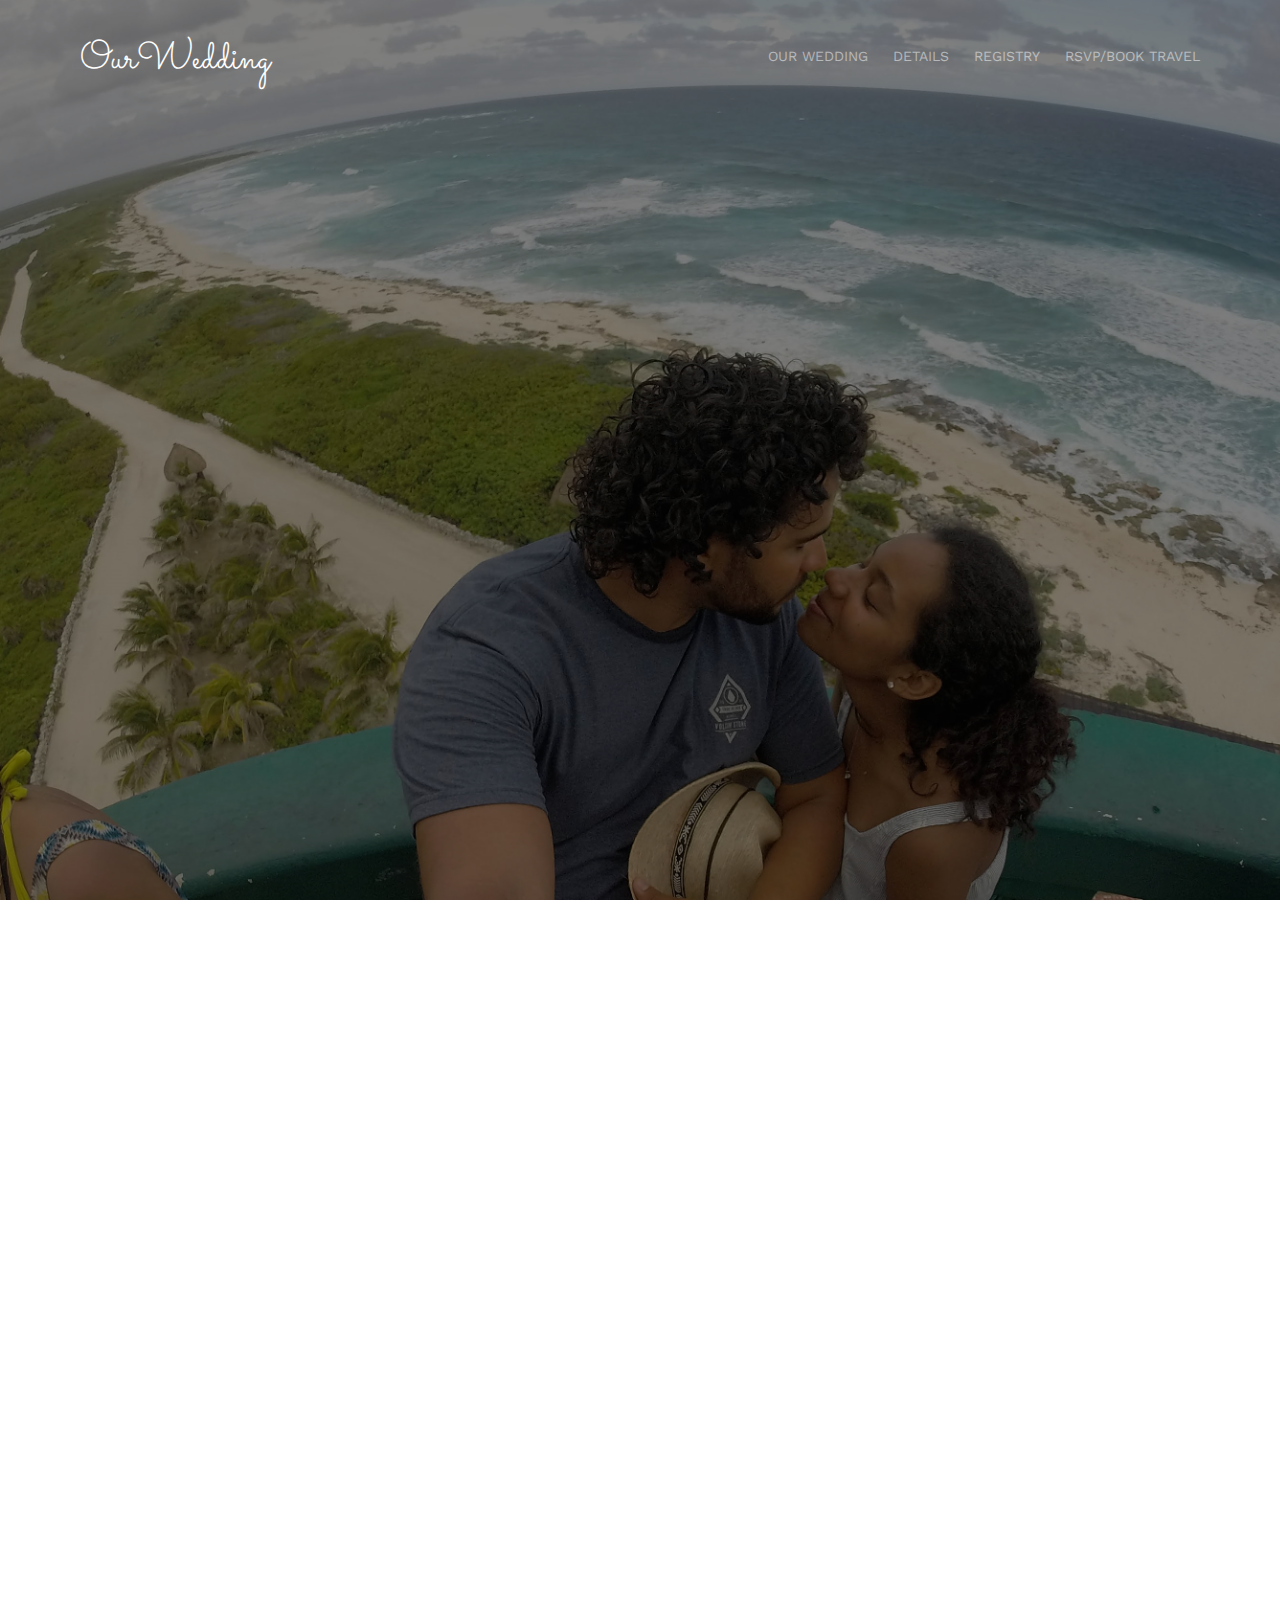
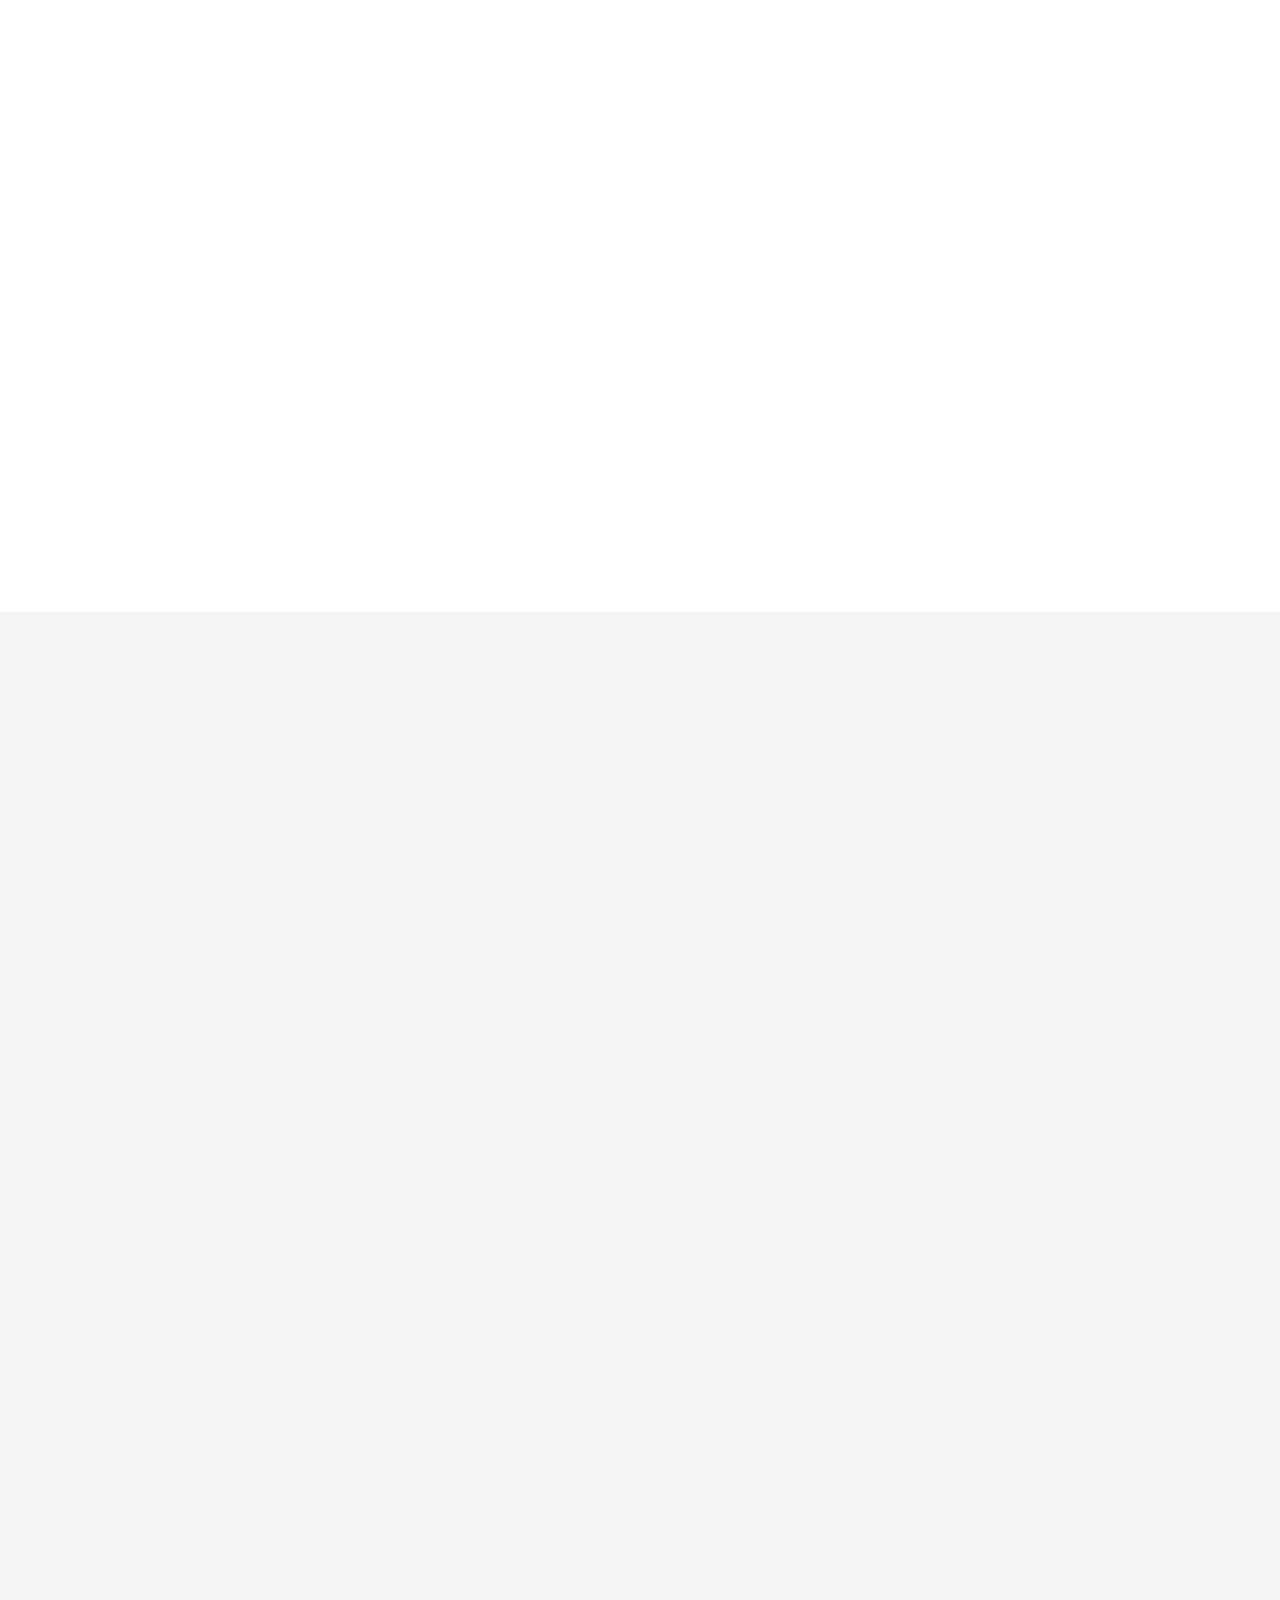
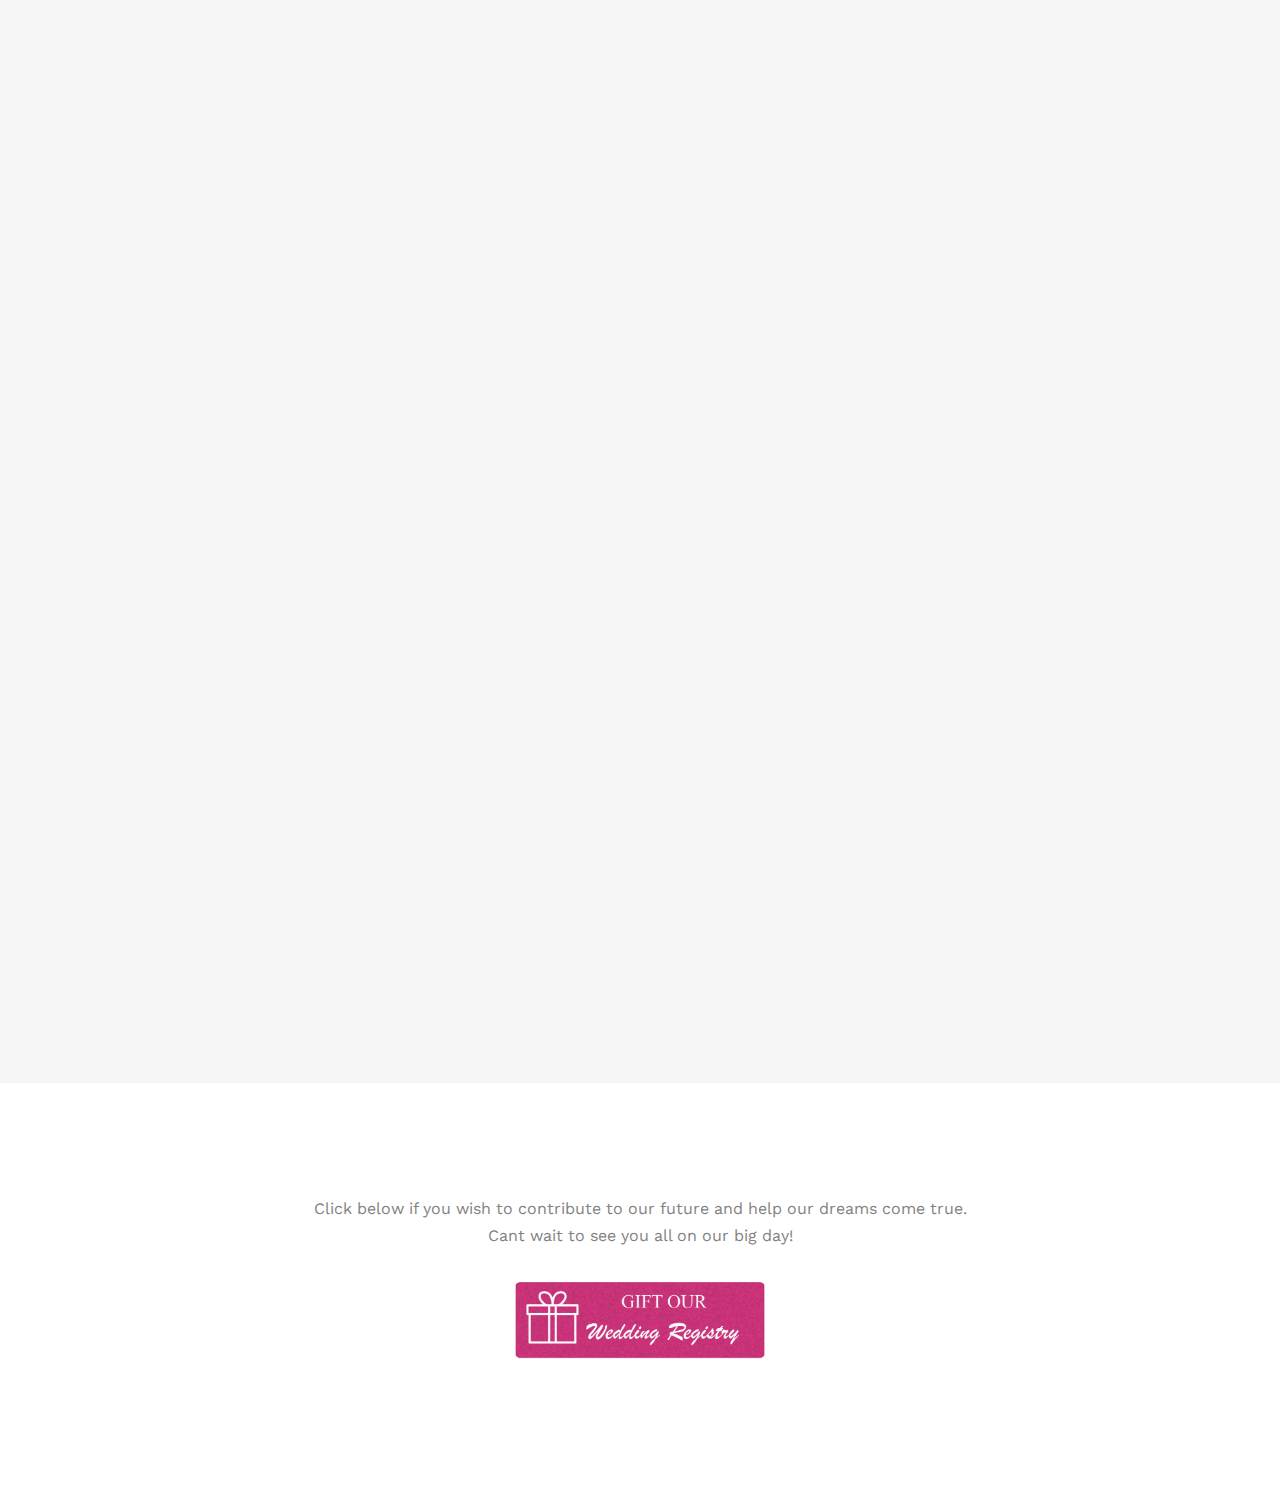
==== commit 170709ed: "change donate button" ====
--- a/index.html
+++ b/index.html
@@ -53,14 +53,13 @@
                                 </ul>
                             </li>
                             <li><a href="details.html">Details</a></li>
-                            <li class="has-dropdown">
-                                <a href="gallery.html">Registry</a>
-                                <ul class="dropdown">
-                                    <li><a href="https://www.google.com" target="blank">Registry 1</a></li>
-                                    <li><a href="https://www.facebook.com" target="_blank">Registry 2</a></li>
-                                    <li><a href="https://www.paypal.com/cgi-bin/webscr?cmd=_donations&business=fmedina771%40gmail%2ecom&lc=US&item_name=FerVa%20Wedding&no_note=0&currency_code=USD&bn=PP%2dDonationsBF%3abtn_donateCC_LG%2egif%3aNonHostedGuest" target="_blank">Donate</a></li>
-                                </ul>
-                            </li>
+                            <!-- <li class="has-dropdown"> -->
+                                <li><a href="https://www.honeyfund.com/wedding/FerlovesVane" target="blank">Registry</a></li>
+                                <!-- <ul class="dropdown"> -->
+                                   <!--  <li><a href="https://www.honeyfund.com/wedding/FerlovesVane" target="blank">Our Registry</a></li> -->
+                                    <!-- <li><a href="https://www.paypal.com/cgi-bin/webscr?cmd=_donations&business=fmedina771%40gmail%2ecom&lc=US&item_name=FerVa%20Wedding&no_note=0&currency_code=USD&bn=PP%2dDonationsBF%3abtn_donateCC_LG%2egif%3aNonHostedGuest" target="_blank">Donate</a></li> -->
+                               <!--  </ul> -->
+                            <!-- </li> -->
                             <li><a href="book-travel.html">RSVP/Book Travel</a></li>
                         </ul>
                     </div>
@@ -458,7 +457,16 @@
             <div class="container">
                 <div class="row copyright">
                     <div class="col-md-12 text-center">
-                        <p>
+                        <!-- <div style="width:200px;margin:0 auto;"><a href="http://www.honeyfund.com/wedding/FerlovesVane" style="text-align:left;background:url('http://www.honeyfund.com/share/honeyfund3.png') no-repeat;display:block;width:200px;height:100px;text-indent:-9999em;">Visit our honeyfund at Honeyfund.com, the free honeymoon registry</a><p style="margin:0;padding:0;font-size:10px;text-align:center;">Get your <a href="http://www.honeyfund.com/">free cash gift registry</a></p></div> -->
+
+<p>Click below if you wish to contribute to our future and help our dreams come true.<br/>Cant wait to see you all on our big day!</p>
+<a href="https://www.honeyfund.com/wedding/FerlovesVane"><img src="./images/gift.png" alt="" style=" width:300px"></a>
+
+
+
+
+
+                        <!-- <p>
                         </p>
                         <p>
                             <form action="https://www.paypal.com/cgi-bin/webscr" method="post" target="_top">
@@ -472,7 +480,7 @@
                                 <input type="image" style="width:150px; height:50px" src="https://i1.wp.com/www.nicuhelpinghands.org/wp-content/uploads/2012/11/donate_button1.png?ssl=1" border="0" name="submit" alt="PayPal - The safer, easier way to pay online!">
                                 <img alt="" border="0" src="https://www.paypalobjects.com/en_US/i/scr/pixel.gif" width="2" height="1">
                             </form>
-                        </p>
+                        </p> -->
                     </div>
                 </div>
             </div>
